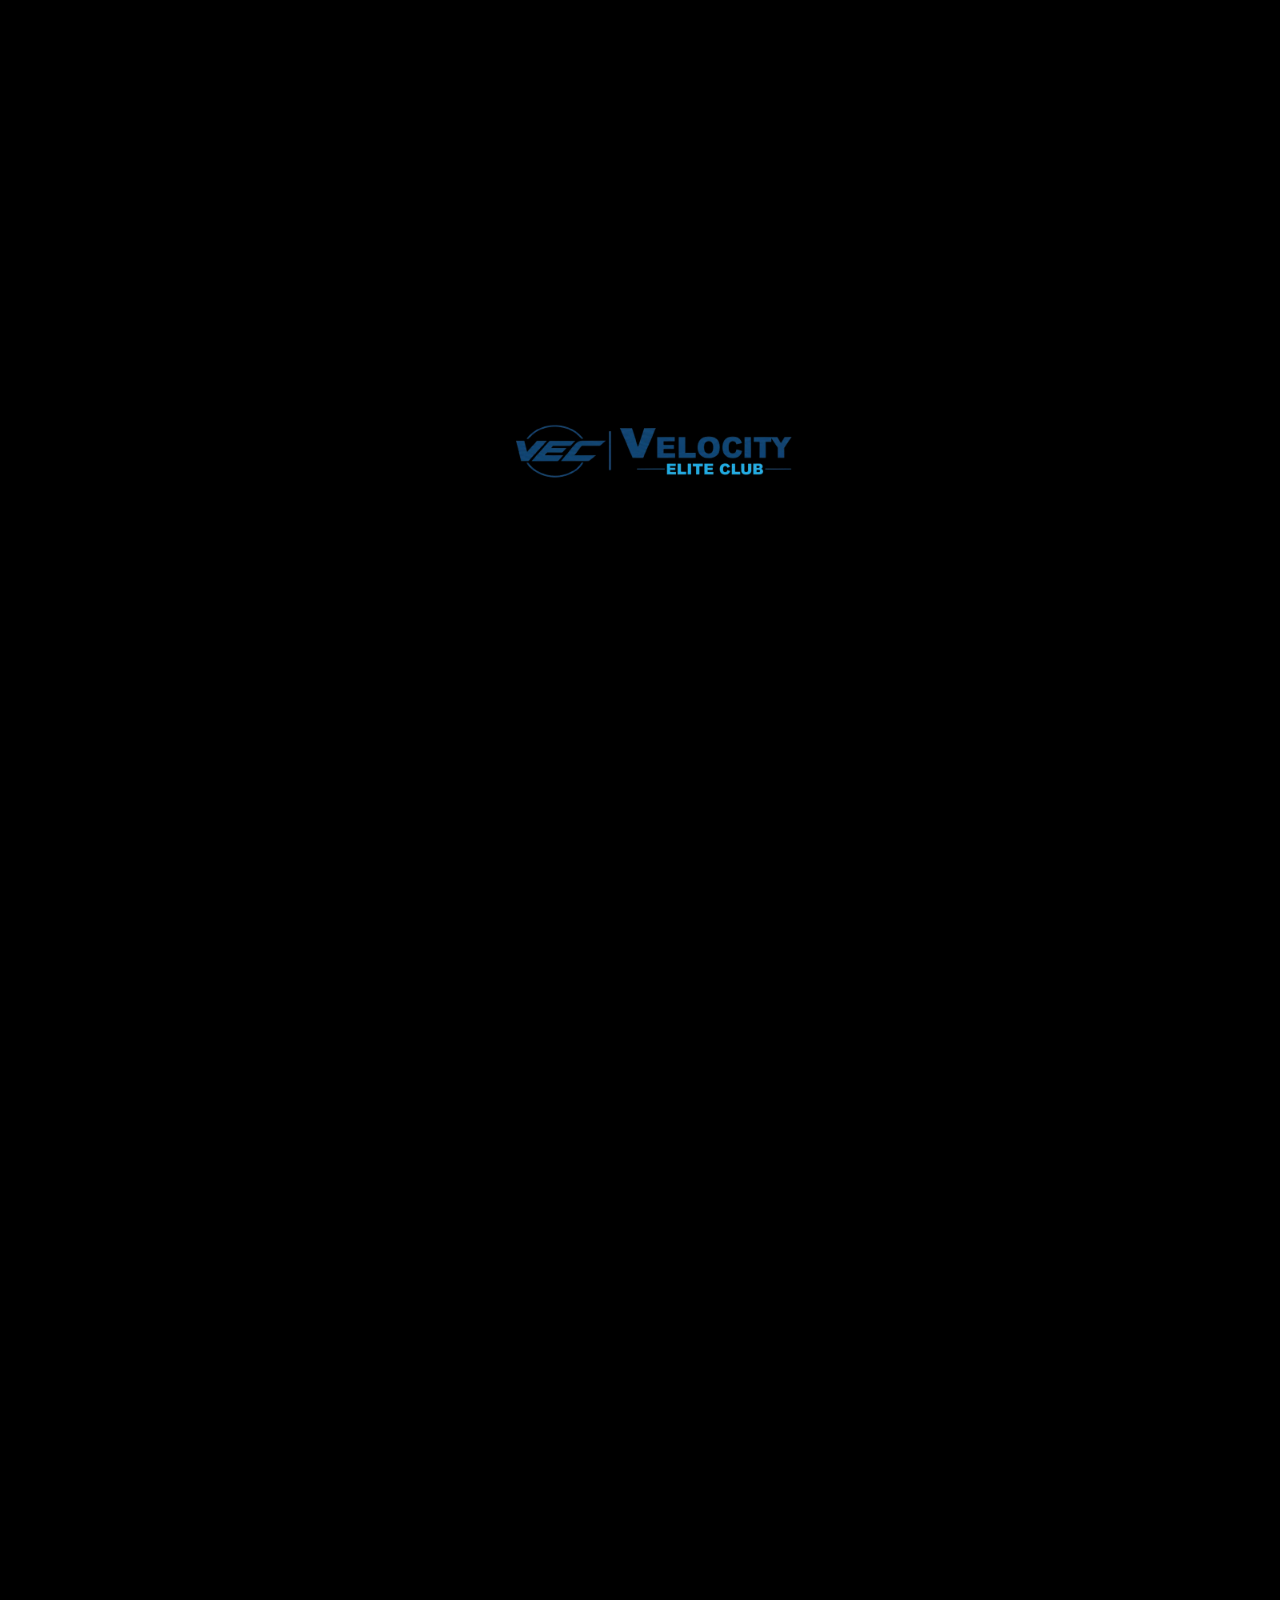
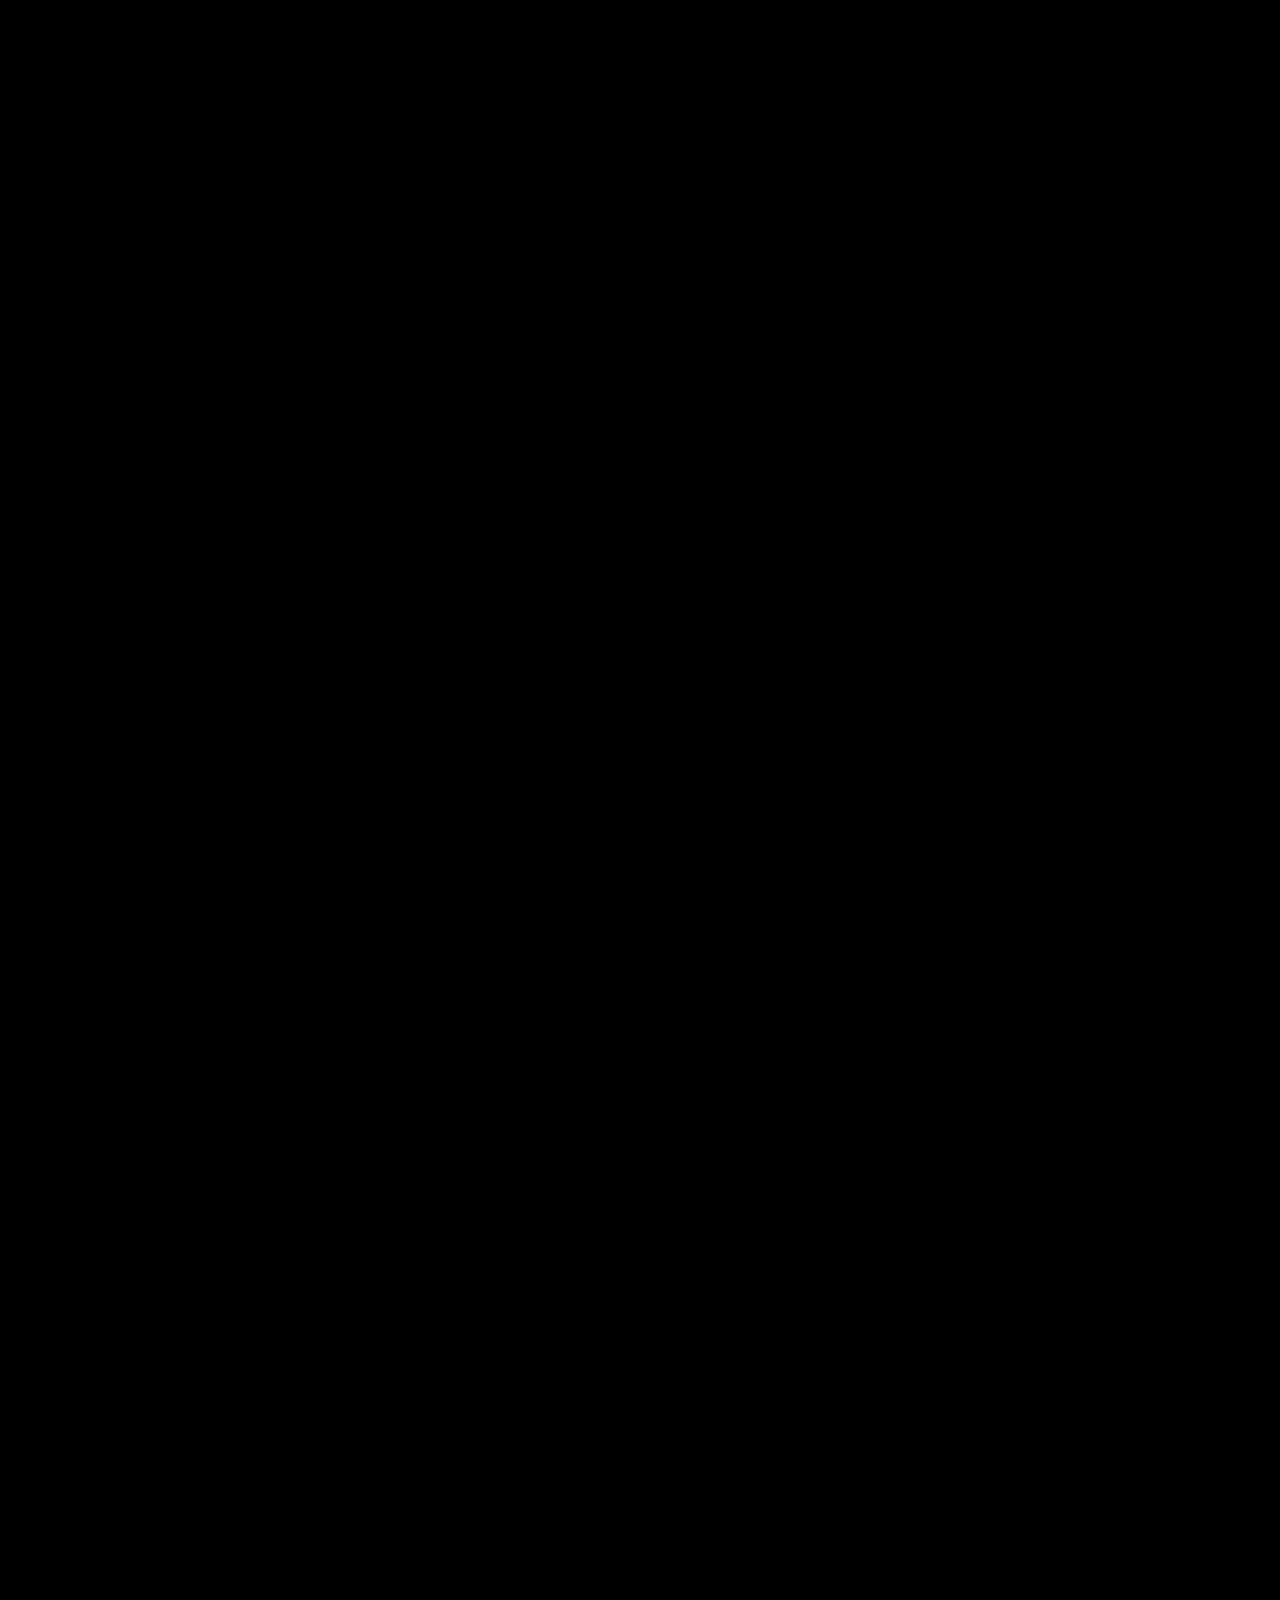
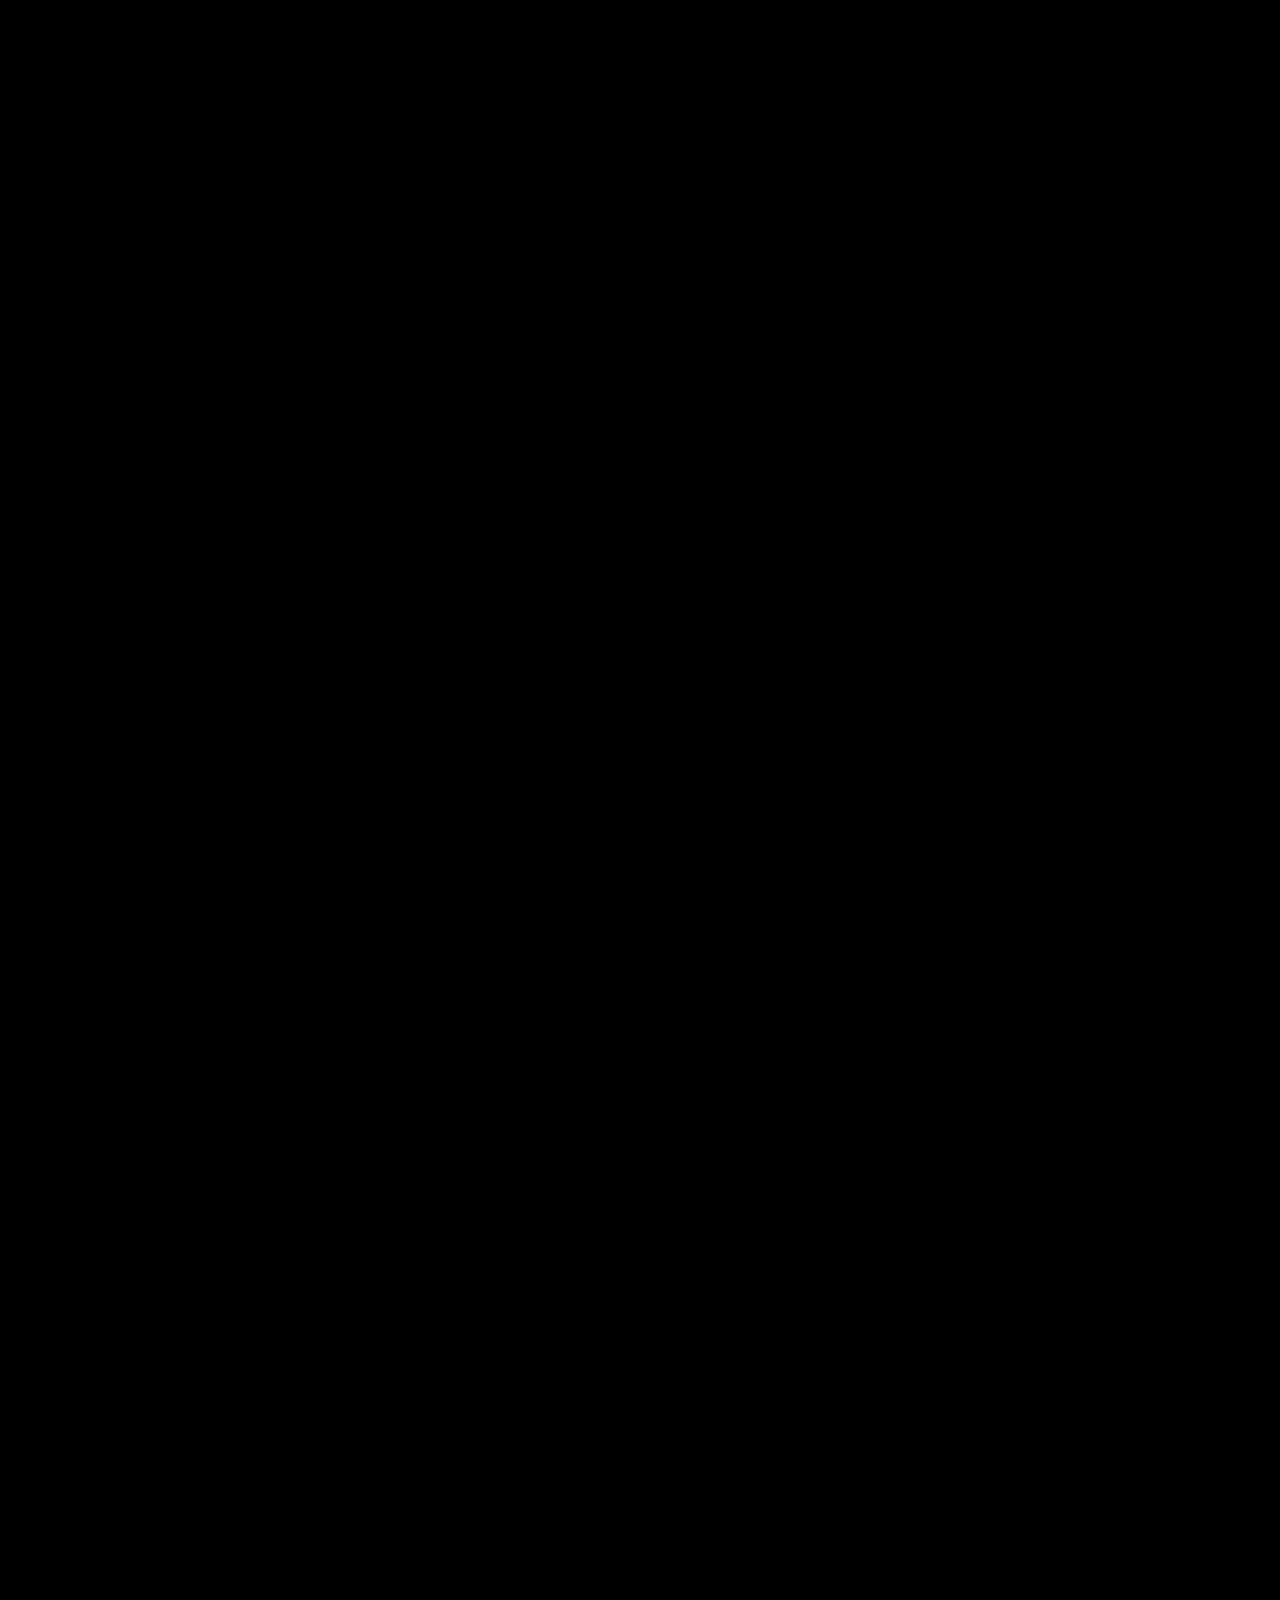
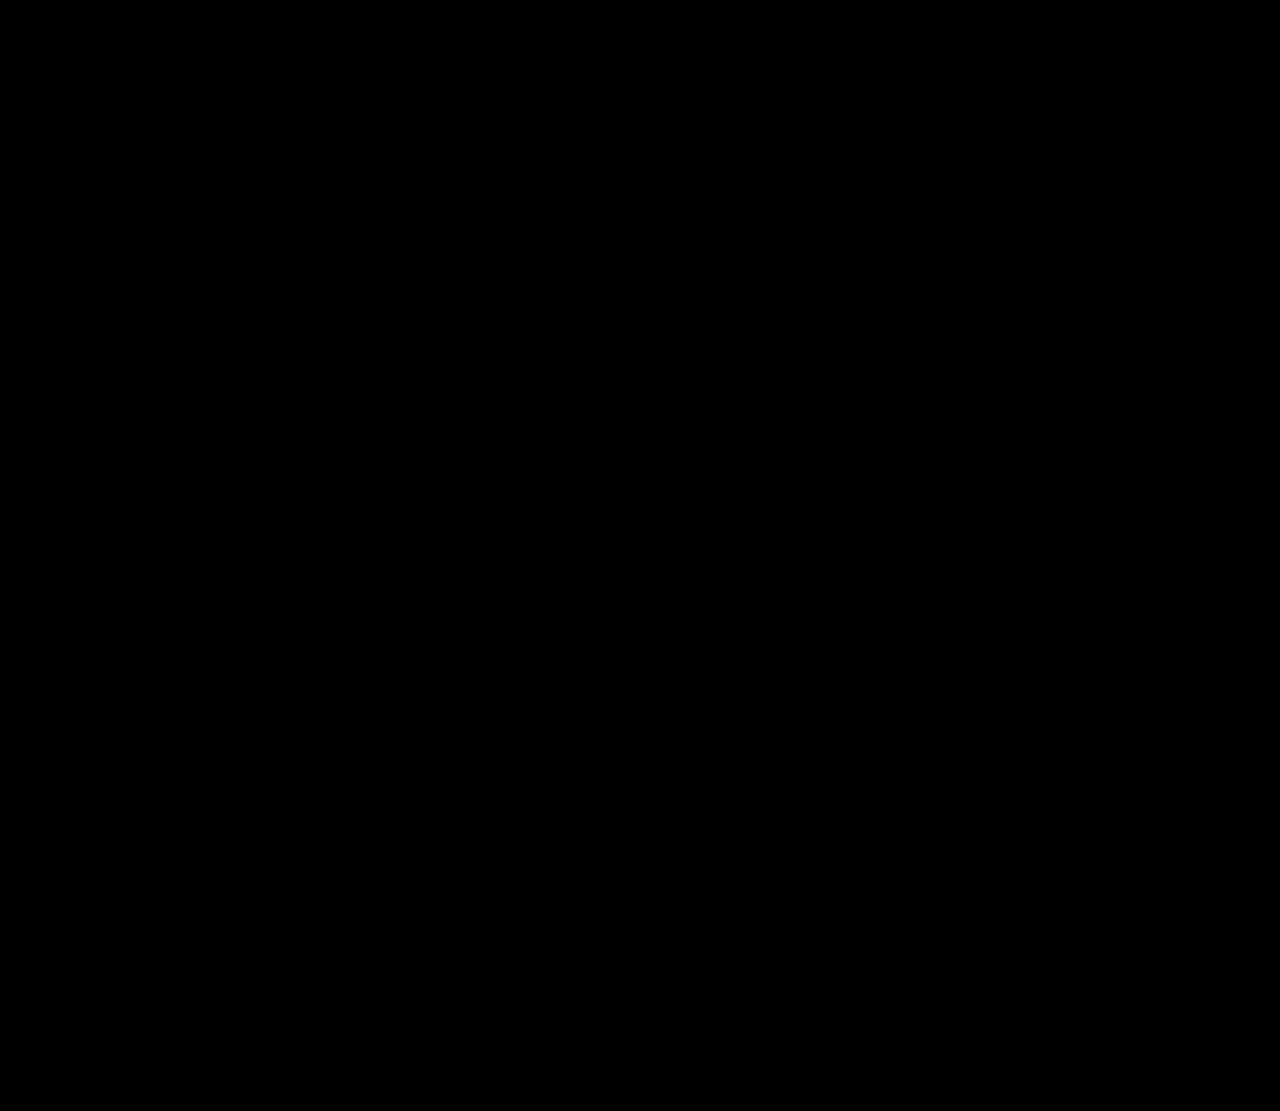
==== index.html @ f3776ccc "Update index.html" ====
<!DOCTYPE html>
<html lang="en">
<head>
   <title>Velocity Elite Club | Premium Gym & Swimming Pool in Khurja, Bulandshahr</title>

<meta charset="UTF-8">

<meta name="viewport" content="width=device-width, initial-scale=1.0">

<meta name="description" content="Velocity Elite Club is a premium gym and swimming pool destination in Khurja, Bulandshahr offering modern fitness facilities, recreational swimming experiences, premium memberships, and club services.">

<meta name="keywords" content="Best Gym in Khurja, Swimming Pool in Khurja, Premium Gym Khurja, Swimming Pool Membership Khurja, Gym in Bulandshahr, Best Swimming Pool in Bulandshahr, Fitness Club Khurja, Premium Club Bulandshahr, Velocity Elite Club, Gym and Swimming Pool">

<meta name="author" content="Velocity Elite Club">

<meta name="robots" content="index, follow">

<meta name="theme-color" content="#0D1B2A">

<meta name="geo.region" content="IN-UP">

<meta name="geo.position" content="28.246945;77.843614">

<meta name="ICBM" content="28.246945,77.843614">

<meta name="language" content="English">

<link rel="canonical" href="https://velocityeliteclub.in/">

<link rel="icon" type="image/png" href="./logo.png">

<meta property="og:type" content="website">

<meta property="og:locale" content="en_IN">

<meta property="og:title" content="Velocity Elite Club | Premium Gym & Swimming Pool in Khurja">

<meta property="og:description" content="Premium gym and swimming pool experience in Khurja and Bulandshahr with modern facilities and memberships.">

<meta property="og:url" content="https://velocityeliteclub.in/">

<meta property="og:image" content="https://velocityeliteclub.in/logo.png">

<meta property="og:site_name" content="Velocity Elite Club">

<meta name="twitter:card" content="summary_large_image">

<meta name="twitter:title" content="Velocity Elite Club | Premium Gym & Swimming Pool in Khurja">

<meta name="twitter:description" content="Premium gym and swimming pool facilities in Khurja and Bulandshahr">

<meta name="twitter:image" content="https://velocityeliteclub.in/logo.png">
   <link rel="stylesheet" href="styles.css">
</head>
<body>
    <!-- Splash Screen -->
    <div id="splash-screen" class="splash-screen">
        <img src="logo.png" alt="Velocity Elite Club" class="splash-logo">
    </div>

    <!-- Special Offer Popup Modal -->
    <div id="offer-popup" class="offer-popup">
        <div class="popup-overlay" onclick="closePopup()"></div>
        <div class="popup-content">
            <button class="popup-close" onclick="closePopup()">&times;</button>
            <div class="popup-image-container" onclick="redirectToOffer()">
                <img src="special offer.png" alt="Special Offer" class="popup-image">
            </div>
            <button class="popup-cta" onclick="redirectToOffer()">Claim Offer Now</button>
        </div>
    </div>

    <!-- Main Content -->
    <div id="main-content" class="main-content">
        <!-- Navigation -->
        <nav class="navbar">
            <div class="nav-container">
                <div class="nav-brand">
                    <a href="index.html" class="logo-link">
                        <img src="logo.png" alt="Velocity Elite Club" class="logo-image">
                    </a>
                </div>
                <button class="mobile-menu-btn" id="mobileMenuBtn">
                    <span></span>
                    <span></span>
                    <span></span>
                </button>
                <ul class="nav-menu" id="navMenu">
                    <li><a href="#home" class="nav-link">Home</a></li>
                    <li><a href="#about" class="nav-link">About Us</a></li>
                    <li><a href="#gym" class="nav-link">Gym</a></li>
                    <li><a href="#pool" class="nav-link">Swimming Pool</a></li>
                    <li><a href="#facilities" class="nav-link">Facilities</a></li>
                    <li><a href="#membership" class="nav-link">Membership</a></li>
                    <li><a href="contact.html" class="nav-link">Contact</a></li>
                </ul>
            </div>
        </nav>

        <!-- Hero Section -->
        <section class="hero" id="home">
            <div class="hero-content">
                <h1 class="brand-name">VELOCITY ELITE CLUB</h1>
                <p class="tagline">Premium Gym & Swimming Pool Experience</p>
                <div class="accent-line"></div>
                <div class="hero-buttons">
                    <button class="cta-button" onclick="window.location.href='#gym'">Explore Club</button>
                    <button class="cta-button secondary" onclick="window.location.href='#pool'">Explore Pool</button>
                </div>
            </div>
            <div class="hero-bg"></div>
        </section>

        <!-- About Us Section -->
        <section class="about-section" id="about">
            <div class="about-content">
                <h2 class="section-title">About Velocity Elite Club</h2>
                <div class="about-grid">
                    <div class="about-text">
                        <p class="about-description">
                            Velocity Elite Club is a premier fitness destination that combines world-class gym facilities 
                            with a premium swimming pool facility. We believe in providing an unparalleled fitness 
                            experience that caters to all your health and wellness needs under one roof.
                        </p>
                        <p class="about-description">
                            Our state-of-the-art gym features the latest equipment, expert personal trainers, and 
                            specialized training zones for strength, cardio, and functional fitness. Our swimming pool 
                            offers a clean and refreshing environment perfect for relaxation and recreation.
                        </p>
                        <div class="about-stats">
                            <div class="stat-item">
                                <span class="stat-number">01</span>
                                <span class="stat-label">Premium Gym Facilities</span>
                            </div>
                            <div class="stat-item">
                                <span class="stat-number">02</span>
                                <span class="stat-label">Professional Swimming Pool</span>
                            </div>
                            <div class="stat-item">
                                <span class="stat-number">03</span>
                                <span class="stat-label">Modern Equipment & Clean Environment</span>
                            </div>
                            <div class="stat-item">
                                <span class="stat-number">04</span>
                                <span class="stat-label">Flexible Membership Plans</span>
                            </div>
                            <div class="stat-item">
                                <span class="stat-number">05</span>
                                <span class="stat-label">Coaching & Training Support</span>
                            </div>
                            <div class="stat-item">
                                <span class="stat-number">06</span>
                                <span class="stat-label">Premium Fitness Experience</span>
                            </div>
                        </div>
                    </div>
                    <div class="about-image">
                        <div class="about-image-wrapper">
                            <img src="gym.jpeg" alt="Velocity Elite Club Facilities" class="about-img">
                        </div>
                    </div>
                </div>
            </div>
        </section>

        <!-- Gym Section -->
        <section class="feature-section gym-section" id="gym">
            <div class="feature-content">
                <div class="feature-image">
                    <img src="gym.jpeg" alt="Elite Gym Facilities">
                </div>
                <div class="feature-text">
                    <h2 class="feature-title">Elite Gym Experience</h2>
                    <p class="feature-description">
                        Transform your body and mind in our cutting-edge fitness facility. Premium equipment, 
                        expert advice, and an environment that pushes you beyond your limits.
                    </p>
                    <ul class="feature-list">
                        <li>Premium Cardio & Strength Equipment</li>
                        <li>Expert Advice</li>
                        <li>Group Fitness Classes</li>
                        <li>Nutrition Counseling</li>
                        <li>Free Espresso</li>
                        <li>24/7 Access Available</li>
                    </ul>
                    <div class="feature-buttons">
                        <button class="cta-button secondary" onclick="window.location.href='#membership'">View Plans</button>
                    </div>
                </div>
            </div>
        </section>

        <!-- Swimming Pool Section -->
        <section class="feature-section pool-section" id="pool">
            <div class="feature-content">
                <div class="feature-text">
                    <h2 class="feature-title">Premium Swimming Pool</h2>
                    <p class="feature-description">
                        Enjoy a premium swimming experience in a clean, comfortable, and refreshing environment designed for relaxation, recreation, and fun. Our swimming pool offers crystal-clear water and a welcoming atmosphere for individuals, friends, and families looking to unwind and enjoy quality time.
                    </p>
                    <ul class="feature-list">
                        <li>Clean & Well-Maintained Pool</li>
                        <li>Recreational Swimming Experience</li>
                        <li>Family-Friendly Environment</li>
                        <li>Comfortable Changing Area</li>
                        <li>Relaxing & Refreshing Atmosphere</li>
                    </ul>
            
                </div>
                <div class="feature-image">
                    <img src="swimming pool.png" alt="Premium Swimming Pool">
                </div>
            </div>
        </section>

        <!-- Facilities Section -->
        <section class="facilities-section" id="facilities">
            <div class="facilities-content">
                <h2 class="section-title">World-Class Facilities</h2>
                <div class="facilities-grid">
                    <div class="facility-card">
                        <h3 class="facility-title">Premium Swimming Pool</h3>
                        <p class="facility-desc">Clean and well-maintained swimming pool perfect for relaxation and recreational swimming</p>
                    </div>
                    <div class="facility-card">
                        <h3 class="facility-title">Shower Facility</h3>
                        <p class="facility-desc">Clean and comfortable shower facilities for your convenience</p>
                    </div>
                    <div class="facility-card">
                        <h3 class="facility-title">Free WiFi</h3>
                        <p class="facility-desc">High-speed internet access throughout the facility</p>
                    </div>
                    <div class="facility-card">
                        <h3 class="facility-title">High Quality Music Environment</h3>
                        <p class="facility-desc">Premium sound system with curated music for an energizing atmosphere</p>
                    </div>
                    <div class="facility-card">
                        <h3 class="facility-title">Free Parking</h3>
                        <p class="facility-desc">Complimentary parking with 24/7 security surveillance</p>
                    </div>
                </div>
            </div>
        </section>

        <!-- Membership Section -->
        <section class="membership-section" id="membership">
            <div class="membership-content">
                <h2 class="section-title">Membership Plans</h2>
                <p class="section-subtitle">Choose the perfect plan for your fitness journey</p>
                <div class="membership-grid">
                    <div class="membership-card pool-card">
                        <div class="membership-badge">Pool Only</div>
                        <h3 class="membership-title">Pool Membership</h3>
                        <div class="membership-price">
                            <span class="price-currency">₹</span>
                            <span class="price-amount">1,999</span>
                            <span class="price-period">/month</span>
                        </div>
                        <ul class="membership-features">
                            <li>Unlimited Pool Access</li>
                            <li>Recreational Swimming</li>
                            <li>Family-Friendly Environment</li>
                            <li>Shower Access</li>
                            <li>Relaxing Atmosphere</li>
                        </ul>
                       <form><script src="https://checkout.razorpay.com/v1/payment-button.js" data-payment_button_id="pl_Sw46IPIZqxJ5HO" async> </script> </form>
                    </div>
                    <div class="membership-card combo-card featured">
                        <div class="membership-badge popular">BEST VALUE</div>
                        <h3 class="membership-title">Combo Elite</h3>
                        <div class="membership-price">
                            <span class="price-currency">₹</span>
                            <span class="price-amount">3,499</span>
                            <span class="price-period">/month</span>
                        </div>
                        <ul class="membership-features">
                            <li>Full Gym + Pool Access</li>
                            <li>All Group Classes</li>
                            <li>2 PT Sessions/Month</li>
                            <li>Priority Booking</li>
                            <li>Nutrition + Wellness Plan</li>
                        </ul>
                        <form>
                            <script src="https://checkout.razorpay.com/v1/payment-button.js"
                                data-payment_button_id="pl_Sw4KqUQAxmRnGW"
                                async>
                            </script>
                        </form>
                    </div>
                </div>
            </div>
        </section>
        <!-- Footer -->
        <footer class="footer">
            <div class="footer-content">
                <div class="footer-grid">
                    <div class="footer-brand">
                        <h3>VELOCITY ELITE CLUB</h3>
                        <p>Premium Gym & Swimming Pool Experience</p>
                        <div class="footer-contact">
                            <p>Main Road Chandra Lok Colony, Khurja, Uttar Pradesh</p>
                            <p>9548651997</p>
                        </div>
                    </div>
                    <div class="footer-links-section">
                        <h4>Quick Links</h4>
                        <ul class="footer-links">
                            <li><a href="#home" class="footer-link">Home</a></li>
                            <li><a href="#about" class="footer-link">About Us</a></li>
                            <li><a href="#gym" class="footer-link">Gym</a></li>
                            <li><a href="#pool" class="footer-link">Swimming Pool</a></li>
                            <li><a href="#facilities" class="footer-link">Facilities</a></li>
                        </ul>
                    </div>
                    <div class="footer-links-section">
                        <h4>Membership</h4>
                        <ul class="footer-links">
                            <li><a href="#membership" class="footer-link">Pool Plans</a></li>
                            <li><a href="#membership" class="footer-link">Combo Plans</a></li>
                        </ul>
                    </div>
                    <div class="footer-links-section">
                        <h4>Legal</h4>
                        <ul class="footer-links">
                            <li><a href="privacy-policy.html" class="footer-link">Privacy Policy</a></li>
                            <li><a href="terms-conditions.html" class="footer-link">Terms & Conditions</a></li>
                            <li><a href="refund-policy.html" class="footer-link">Refund Policy</a></li>
                            <li><a href="contact.html" class="footer-link">Contact Us</a></li>
                        </ul>
                    </div>
                </div>
                <div class="footer-bottom">
                    <div class="footer-social">
                        <a href="#" class="social-link">Facebook</a>
                        <a href="#" class="social-link">Instagram</a>
                        <a href="#" class="social-link">Twitter</a>
                        <a href="#" class="social-link">YouTube</a>
                    </div>
                    <p class="footer-copyright">&copy; 2026 Velocity Elite Club. All rights reserved.</p>
                </div>
            </div>
        </footer>
    </div>

    <script src="script.js"></script>
</body>
</html>
---- styles.css ----
/* Reset and Base Styles */
* {
    margin: 0;
    padding: 0;
    box-sizing: border-box;
}

body {
    font-family: 'Inter', sans-serif;
    background: #000;
    color: #fff;
    overflow-x: hidden;
    line-height: 1.6;
}

body.splash-active {
    overflow: hidden;
}

/* Splash Screen */
.splash-screen {
    position: fixed;
    top: 0;
    left: 0;
    width: 100vw;
    height: 100vh;
    background: #000;
    z-index: 9999;
    display: flex;
    align-items: center;
    justify-content: center;
    opacity: 1;
    transition: opacity 1s ease-out, visibility 1s ease-out;
    visibility: visible;
}

/* Special Offer Popup Modal */
.offer-popup {
    position: fixed;
    top: 0;
    left: 0;
    width: 100vw;
    height: 100vh;
    z-index: 9998;
    display: none;
    align-items: center;
    justify-content: center;
    opacity: 0;
    transition: opacity 0.5s ease-out;
}

.offer-popup.show {
    display: flex;
    opacity: 1;
}

.popup-overlay {
    position: absolute;
    top: 0;
    left: 0;
    width: 100%;
    height: 100%;
    background: rgba(0, 0, 0, 0.85);
    backdrop-filter: blur(8px);
}

.popup-content {
    position: relative;
    max-width: 600px;
    width: 90%;
    max-height: 90vh;
    background: linear-gradient(180deg, rgba(0, 0, 0, 0.95) 0%, rgba(0, 0, 0, 0.9) 100%);
    border: 2px solid rgba(0, 212, 255, 0.3);
    border-radius: 20px;
    padding: 30px;
    text-align: center;
    transform: scale(0.8);
    transition: transform 0.5s cubic-bezier(0.68, -0.55, 0.265, 1.55);
    box-shadow: 0 25px 80px rgba(0, 212, 255, 0.3);
    overflow-y: auto;
}

.offer-popup.show .popup-content {
    transform: scale(1);
}

.popup-close {
    position: absolute;
    top: 15px;
    right: 15px;
    width: 40px;
    height: 40px;
    background: rgba(0, 212, 255, 0.2);
    border: 2px solid rgba(0, 212, 255, 0.4);
    border-radius: 50%;
    color: #00d4ff;
    font-size: 28px;
    font-weight: bold;
    cursor: pointer;
    display: flex;
    align-items: center;
    justify-content: center;
    transition: all 0.3s ease;
    z-index: 10;
}

.popup-close:hover {
    background: rgba(0, 212, 255, 0.4);
    border-color: rgba(0, 212, 255, 0.6);
    transform: rotate(90deg);
}

.popup-image-container {
    margin-bottom: 25px;
    cursor: pointer;
    border-radius: 12px;
    overflow: hidden;
    transition: transform 0.3s ease;
}

.popup-image-container:hover {
    transform: scale(1.02);
}

.popup-image {
    width: 100%;
    height: auto;
    display: block;
    border-radius: 12px;
}

.popup-cta {
    background: linear-gradient(135deg, #00d4ff 0%, #0099ff 100%);
    color: #fff;
    border: none;
    padding: 18px 45px;
    font-size: 1rem;
    font-weight: 600;
    text-transform: uppercase;
    letter-spacing: 0.12em;
    cursor: pointer;
    border-radius: 30px;
    transition: all 0.4s cubic-bezier(0.4, 0, 0.2, 1);
    box-shadow: 0 4px 15px rgba(0, 212, 255, 0.3);
    width: 100%;
}

.popup-cta:hover {
    transform: translateY(-3px);
    box-shadow: 0 8px 25px rgba(0, 212, 255, 0.4);
}

/* Responsive Popup */
@media (max-width: 768px) {
    .popup-content {
        width: 95%;
        padding: 20px;
        max-height: 85vh;
    }
    
    .popup-close {
        width: 35px;
        height: 35px;
        font-size: 24px;
        top: 10px;
        right: 10px;
    }
    
    .popup-cta {
        padding: 15px 35px;
        font-size: 0.9rem;
    }
}

.splash-screen.fade-out {
    opacity: 0;
    visibility: hidden;
    pointer-events: none;
}

.splash-logo {
    width: clamp(150px, 40vw, 400px);
    height: auto;
    max-height: 40vh;
    object-fit: contain;
    animation: logoPop 0.8s cubic-bezier(0.68, -0.55, 0.265, 1.55) forwards;
    opacity: 0;
    transform: scale(0.5);
}

@keyframes logoPop {
    0% {
        opacity: 0;
        transform: scale(0.5);
    }
    100% {
        opacity: 1;
        transform: scale(1);
    }
}

/* Main Content */
.main-content {
    opacity: 0;
    transition: opacity 1.5s ease-in;
}

.main-content.visible {
    opacity: 1;
}

/* Hero Section */
.hero {
    height: 100vh;
    position: relative;
    display: flex;
    align-items: center;
    justify-content: center;
    overflow: hidden;
}

.hero-bg {
    position: absolute;
    top: 0;
    left: 0;
    width: 100%;
    height: 100%;
    background: linear-gradient(135deg, #000 0%, #0a0a0a 50%, #000 100%);
    z-index: -1;
}

.hero-content {
    text-align: center;
    z-index: 2;
    animation: fadeInUp 1.5s ease-out;
}

.brand-name {
    font-family: 'Oswald', sans-serif;
    font-size: clamp(4rem, 12vw, 8rem);
    font-weight: 700;
    letter-spacing: 0.1em;
    margin-bottom: 1rem;
    text-transform: uppercase;
    background: linear-gradient(45deg, #00d4ff, #0099ff, #00d4ff);
    background-size: 200% 200%;
    -webkit-background-clip: text;
    background-clip: text;
    -webkit-text-fill-color: transparent;
    animation: gradientShift 3s ease-in-out infinite;
}

.tagline {
    font-family: 'Oswald', sans-serif;
    font-size: clamp(1.5rem, 4vw, 2.5rem);
    font-weight: 600;
    letter-spacing: 0.3em;
    color: #00d4ff;
    text-transform: uppercase;
    margin-bottom: 2rem;
}

.accent-line {
    width: 150px;
    height: 3px;
    background: linear-gradient(90deg, transparent, #00d4ff, transparent);
    margin: 0 auto;
    animation: pulse 2s ease-in-out infinite;
}

/* Feature Sections */
.feature-section {
    padding: 100px 20px;
    position: relative;
    overflow: hidden;
}

.feature-section::before {
    content: '';
    position: absolute;
    top: 0;
    left: -50%;
    width: 200%;
    height: 100%;
    background: linear-gradient(90deg, transparent, rgba(0, 212, 255, 0.05), transparent);
    animation: shimmer 8s linear infinite;
}

.feature-content {
    max-width: 1200px;
    margin: 0 auto;
    display: grid;
    grid-template-columns: 1fr 1fr;
    gap: 60px;
    align-items: center;
    position: relative;
    z-index: 1;
}

.pool-section .feature-content {
    direction: ltr;
}

.gym-section .feature-content {
    direction: rtl;
}

.gym-section .feature-text {
    direction: ltr;
}

.feature-text {
    opacity: 0;
    transform: translateX(-50px);
    transition: all 0.8s ease-out;
}

.feature-text.animate {
    opacity: 1;
    transform: translateX(0);
}

.feature-title {
    font-family: 'Oswald', sans-serif;
    font-size: clamp(2rem, 5vw, 3rem);
    font-weight: 700;
    margin-bottom: 1.8rem;
    color: #fff;
    text-transform: uppercase;
    letter-spacing: 0.08em;
}

.feature-description {
    font-size: 1.1rem;
    line-height: 1.8;
    margin-bottom: 2rem;
    color: #ccc;
    font-weight: 300;
}

.cta-button {
    background: linear-gradient(135deg, #00d4ff 0%, #0099ff 100%);
    color: #fff;
    border: none;
    padding: 16px 45px;
    font-size: 0.9rem;
    font-weight: 600;
    text-transform: uppercase;
    letter-spacing: 0.12em;
    cursor: pointer;
    position: relative;
    overflow: hidden;
    transition: all 0.4s cubic-bezier(0.4, 0, 0.2, 1);
    border-radius: 30px;
    box-shadow: 0 4px 15px rgba(0, 212, 255, 0.3);
}

.cta-button::before {
    content: '';
    position: absolute;
    top: 0;
    left: -100%;
    width: 100%;
    height: 100%;
    background: linear-gradient(90deg, transparent, rgba(255, 255, 255, 0.3), transparent);
    transition: left 0.5s ease;
}

.cta-button:hover {
    transform: translateY(-3px);
    box-shadow: 0 8px 25px rgba(0, 212, 255, 0.4);
}

.cta-button:hover::before {
    left: 100%;
}

.feature-image {
    opacity: 0;
    transform: scale(0.9);
    transition: all 0.8s ease-out;
}

.feature-image.animate {
    opacity: 1;
    transform: scale(1);
}

.feature-image img {
    width: 100%;
    height: auto;
    border-radius: 10px;
    box-shadow: 0 20px 60px rgba(0, 212, 255, 0.2);
    transition: transform 0.3s ease;
}

.feature-image img:hover {
    transform: scale(1.02);
}

/* Footer */
.footer {
    background: linear-gradient(180deg, #000 0%, #0a0a0a 100%);
    padding: 60px 20px 30px;
    text-align: center;
    border-top: 1px solid rgba(0, 212, 255, 0.2);
}

.footer-content h3 {
    font-family: 'Oswald', sans-serif;
    font-size: 2rem;
    color: #00d4ff;
    margin-bottom: 0.5rem;
    text-transform: uppercase;
    letter-spacing: 0.1em;
}

.footer-content p {
    color: #666;
    font-size: 0.9rem;
    margin-bottom: 2rem;
    letter-spacing: 0.2em;
}

.footer-links {
    display: flex;
    justify-content: center;
    gap: 30px;
}

.footer-link {
    color: #999;
    text-decoration: none;
    font-size: 0.9rem;
    text-transform: uppercase;
    letter-spacing: 0.1em;
    transition: color 0.3s ease;
}

.footer-link:hover {
    color: #00d4ff;
}

/* Animations */
@keyframes fadeInUp {
    from {
        opacity: 0;
        transform: translateY(50px);
    }
    to {
        opacity: 1;
        transform: translateY(0);
    }
}

@keyframes gradientShift {
    0%, 100% {
        background-position: 0% 50%;
    }
    50% {
        background-position: 100% 50%;
    }
}

@keyframes pulse {
    0%, 100% {
        opacity: 0.5;
    }
    50% {
        opacity: 1;
    }
}

@keyframes shimmer {
    0% {
        transform: translateX(-100%);
    }
    100% {
        transform: translateX(100%);
    }
}

/* Navigation */
.navbar {
    position: fixed;
    top: 0;
    left: 0;
    width: 100%;
    background: rgba(0, 0, 0, 0.95);
    backdrop-filter: blur(20px);
    z-index: 1000;
    border-bottom: 1px solid rgba(0, 212, 255, 0.1);
    transition: all 0.4s cubic-bezier(0.4, 0, 0.2, 1);
}

.nav-container {
    max-width: 1400px;
    margin: 0 auto;
    padding: 15px 30px;
    display: flex;
    justify-content: space-between;
    align-items: center;
}

.nav-brand {
    display: flex;
    align-items: center;
}

.logo-link {
    display: flex;
    align-items: center;
    text-decoration: none;
}

.logo-image {
    height: 50px;
    width: auto;
    max-width: 180px;
    object-fit: contain;
    transition: transform 0.3s ease;
}

.logo-link:hover .logo-image {
    transform: scale(1.05);
}

.nav-menu {
    display: flex;
    list-style: none;
    gap: 30px;
    margin: 0;
    padding: 0;
}

.nav-link {
    color: #fff;
    text-decoration: none;
    font-size: 0.85rem;
    font-weight: 500;
    text-transform: uppercase;
    letter-spacing: 0.12em;
    transition: color 0.3s ease;
    position: relative;
}

.nav-link::after {
    content: '';
    position: absolute;
    bottom: -5px;
    left: 0;
    width: 0;
    height: 2px;
    background: linear-gradient(90deg, #00d4ff, #0099ff);
    transition: width 0.3s ease;
}

.nav-link:hover {
    color: #00d4ff;
}

.nav-link:hover::after {
    width: 100%;
}

.mobile-menu-btn {
    display: none;
    flex-direction: column;
    gap: 5px;
    background: none;
    border: none;
    cursor: pointer;
    padding: 5px;
}

.mobile-menu-btn span {
    width: 25px;
    height: 2px;
    background: #00d4ff;
    transition: all 0.3s ease;
}

/* Hero Buttons */
.hero-buttons {
    display: flex;
    gap: 20px;
    justify-content: center;
    margin-top: 40px;
}

.cta-button.secondary {
    background: transparent;
    border: 2px solid #00d4ff;
    color: #00d4ff;
}

.cta-button.secondary:hover {
    background: rgba(0, 212, 255, 0.1);
    color: #00d4ff;
}

/* About Section */
.about-section {
    padding: 100px 20px;
    background: linear-gradient(180deg, #000 0%, #0a0a0a 50%, #000 100%);
}

.about-content {
    max-width: 1400px;
    margin: 0 auto;
}

.section-title {
    font-family: 'Oswald', sans-serif;
    font-size: clamp(2.5rem, 6vw, 4rem);
    font-weight: 700;
    color: #fff;
    text-transform: uppercase;
    letter-spacing: 0.08em;
    text-align: center;
    margin-bottom: 70px;
    position: relative;
}

.section-title::after {
    content: '';
    display: block;
    width: 80px;
    height: 2px;
    background: linear-gradient(90deg, transparent, #00d4ff, transparent);
    margin: 25px auto 0;
}

.about-grid {
    display: grid;
    grid-template-columns: 1fr 1fr;
    gap: 60px;
    align-items: center;
}

.about-text {
    opacity: 0;
    transform: translateX(-50px);
    transition: all 0.8s ease-out;
}

.about-text.animate {
    opacity: 1;
    transform: translateX(0);
}

.about-description {
    font-size: 1.1rem;
    line-height: 1.8;
    color: #ccc;
    margin-bottom: 20px;
    font-weight: 300;
}

.about-stats {
    display: grid;
    grid-template-columns: repeat(3, 1fr);
    gap: 30px;
    margin-top: 40px;
}

.stat-item {
    text-align: center;
}

.stat-number {
    display: block;
    font-family: 'Oswald', sans-serif;
    font-size: 2.5rem;
    font-weight: 700;
    color: #00d4ff;
    margin-bottom: 12px;
    line-height: 1;
    letter-spacing: 0.1em;
}

.stat-label {
    font-size: 0.9rem;
    color: #666;
    text-transform: uppercase;
    letter-spacing: 0.1em;
}

.about-image {
    opacity: 0;
    transform: scale(0.9);
    transition: all 0.8s ease-out;
}

.about-image.animate {
    opacity: 1;
    transform: scale(1);
}

.about-image-wrapper {
    position: relative;
    border-radius: 20px;
    overflow: hidden;
    box-shadow: 0 20px 60px rgba(0, 212, 255, 0.2);
}

.about-img {
    width: 100%;
    height: auto;
    display: block;
    transition: transform 0.3s ease;
}

.about-img:hover {
    transform: scale(1.05);
}

/* Feature List */
.feature-list {
    list-style: none;
    padding: 0;
    margin: 30px 0 40px;
}

.feature-list li {
    color: #ccc;
    font-size: 1rem;
    margin-bottom: 16px;
    padding-left: 28px;
    position: relative;
    font-weight: 300;
    line-height: 1.6;
}

.feature-list li::before {
    content: '';
    position: absolute;
    left: 0;
    top: 8px;
    width: 8px;
    height: 8px;
    background: linear-gradient(135deg, #00d4ff, #0099ff);
    border-radius: 50%;
    box-shadow: 0 0 10px rgba(0, 212, 255, 0.5);
}

.feature-buttons {
    display: flex;
    gap: 15px;
    flex-wrap: wrap;
}

/* Facilities Section */
.facilities-section {
    padding: 100px 20px;
    background: linear-gradient(180deg, #000 0%, #0a0a0a 50%, #000 100%);
}

.facilities-content {
    max-width: 1400px;
    margin: 0 auto;
}

.section-subtitle {
    text-align: center;
    font-size: 1.2rem;
    color: #999;
    margin-bottom: 50px;
    font-weight: 300;
}

.facilities-grid {
    display: flex;
    gap: 25px;
    overflow-x: auto;
    scroll-snap-type: x mandatory;
    scroll-behavior: smooth;
    -webkit-overflow-scrolling: touch;
    padding: 20px 5px 40px 5px;
    scrollbar-width: thin;
    scrollbar-color: rgba(0, 212, 255, 0.3) rgba(0, 0, 0, 0.2);
}

.facilities-grid::-webkit-scrollbar {
    height: 8px;
}

.facilities-grid::-webkit-scrollbar-track {
    background: rgba(0, 0, 0, 0.2);
    border-radius: 10px;
}

.facilities-grid::-webkit-scrollbar-thumb {
    background: rgba(0, 212, 255, 0.3);
    border-radius: 10px;
}

.facilities-grid::-webkit-scrollbar-thumb:hover {
    background: rgba(0, 212, 255, 0.5);
}

.facility-card {
    background: linear-gradient(180deg, rgba(0, 0, 0, 0.9) 0%, rgba(0, 0, 0, 0.7) 100%);
    border: 1px solid rgba(0, 212, 255, 0.15);
    border-radius: 16px;
    padding: 45px 35px;
    text-align: center;
    transition: all 0.4s cubic-bezier(0.4, 0, 0.2, 1);
    opacity: 0;
    transform: translateY(30px);
    backdrop-filter: blur(10px);
    flex: 0 0 auto;
    width: 320px;
    scroll-snap-align: start;
}

.facility-card.animate {
    opacity: 1;
    transform: translateY(0);
}

.facility-card:hover {
    transform: translateY(-8px);
    box-shadow: 0 25px 50px rgba(0, 212, 255, 0.15);
    border-color: rgba(0, 212, 255, 0.3);
}

.facility-title {
    font-family: 'Oswald', sans-serif;
    font-size: 1.4rem;
    font-weight: 600;
    color: #fff;
    text-transform: uppercase;
    letter-spacing: 0.08em;
    margin-bottom: 18px;
}

.facility-desc {
    color: #ccc;
    font-size: 0.95rem;
    line-height: 1.6;
    font-weight: 300;
}

/* Membership Section */
.membership-section {
    padding: 100px 20px;
    background: linear-gradient(180deg, #000 0%, #0a0a0a 50%, #000 100%);
}

.membership-content {
    max-width: 1400px;
    margin: 0 auto;
}

.membership-grid {
    display: grid;
    grid-template-columns: repeat(auto-fit, minmax(320px, 1fr));
    gap: 30px;
    margin-top: 50px;
}

.membership-card {
    background: linear-gradient(180deg, rgba(0, 0, 0, 0.9) 0%, rgba(0, 0, 0, 0.7) 100%);
    border: 1px solid rgba(0, 212, 255, 0.15);
    border-radius: 20px;
    padding: 50px 40px;
    text-align: center;
    transition: all 0.4s cubic-bezier(0.4, 0, 0.2, 1);
    position: relative;
    opacity: 0;
    transform: translateY(30px);
    backdrop-filter: blur(10px);
}

.membership-card.animate {
    opacity: 1;
    transform: translateY(0);
}

.membership-card:hover {
    transform: translateY(-8px);
    box-shadow: 0 25px 50px rgba(0, 212, 255, 0.15);
}

.membership-card.featured {
    border-color: rgba(0, 212, 255, 0.4);
    box-shadow: 0 25px 50px rgba(0, 212, 255, 0.2);
}

.membership-badge {
    display: inline-block;
    background: linear-gradient(45deg, #00d4ff, #0099ff);
    color: #fff;
    padding: 5px 15px;
    border-radius: 20px;
    font-size: 0.75rem;
    font-weight: 700;
    text-transform: uppercase;
    letter-spacing: 0.1em;
    margin-bottom: 20px;
}

.membership-badge.popular {
    background: linear-gradient(45deg, #ff3366, #ff6b6b);
}

.membership-title {
    font-family: 'Oswald', sans-serif;
    font-size: 1.8rem;
    font-weight: 700;
    color: #fff;
    text-transform: uppercase;
    letter-spacing: 0.05em;
    margin-bottom: 20px;
}

.membership-price {
    margin-bottom: 30px;
}

.price-currency {
    font-size: 1.5rem;
    color: #00d4ff;
    vertical-align: top;
}

.price-amount {
    font-family: 'Oswald', sans-serif;
    font-size: 3rem;
    font-weight: 700;
    color: #00d4ff;
}

.price-period {
    font-size: 1rem;
    color: #666;
}

.membership-features {
    list-style: none;
    padding: 0;
    margin: 0 0 35px;
    text-align: left;
}

.membership-features li {
    color: #ccc;
    font-size: 0.95rem;
    margin-bottom: 14px;
    padding-left: 28px;
    position: relative;
    font-weight: 300;
    line-height: 1.6;
}

.membership-features li::before {
    content: '';
    position: absolute;
    left: 0;
    top: 8px;
    width: 8px;
    height: 8px;
    background: linear-gradient(135deg, #00d4ff, #0099ff);
    border-radius: 50%;
    box-shadow: 0 0 10px rgba(0, 212, 255, 0.5);
}

.membership-button {
    background: linear-gradient(135deg, #00d4ff 0%, #0099ff 100%);
    color: #fff;
    border: none;
    padding: 16px 35px;
    font-size: 0.9rem;
    font-weight: 600;
    text-transform: uppercase;
    letter-spacing: 0.12em;
    cursor: pointer;
    border-radius: 30px;
    transition: all 0.4s cubic-bezier(0.4, 0, 0.2, 1);
    width: 100%;
    box-shadow: 0 4px 15px rgba(0, 212, 255, 0.3);
}

.membership-button:hover {
    transform: translateY(-3px);
    box-shadow: 0 8px 25px rgba(0, 212, 255, 0.4);
}

.membership-button.featured {
    background: linear-gradient(45deg, #ff3366, #ff6b6b);
}

.membership-button.featured:hover {
    box-shadow: 0 10px 30px rgba(255, 51, 102, 0.3);
}

/* Booking Section */
.booking-section {
    padding: 100px 20px;
    background: linear-gradient(180deg, #000 0%, #0a0a0a 50%, #000 100%);
}

.booking-content {
    max-width: 1400px;
    margin: 0 auto;
}

.booking-options {
    display: grid;
    grid-template-columns: repeat(auto-fit, minmax(350px, 1fr));
    gap: 40px;
    margin-top: 50px;
}

.booking-option {
    background: linear-gradient(180deg, rgba(0, 0, 0, 0.9) 0%, rgba(0, 0, 0, 0.7) 100%);
    border: 1px solid rgba(0, 212, 255, 0.15);
    border-radius: 20px;
    padding: 55px 45px;
    text-align: center;
    transition: all 0.4s cubic-bezier(0.4, 0, 0.2, 1);
    backdrop-filter: blur(10px);
}

.booking-option:hover {
    transform: translateY(-8px);
    box-shadow: 0 25px 50px rgba(0, 212, 255, 0.15);
    border-color: rgba(0, 212, 255, 0.3);
}

.booking-option-title {
    font-family: 'Oswald', sans-serif;
    font-size: 1.8rem;
    font-weight: 700;
    color: #00d4ff;
    text-transform: uppercase;
    letter-spacing: 0.05em;
    margin-bottom: 15px;
}

.booking-option-desc {
    color: #ccc;
    font-size: 1rem;
    line-height: 1.6;
    margin-bottom: 30px;
    font-weight: 300;
}

/* Enhanced Footer */
.footer {
    background: linear-gradient(180deg, rgba(0, 0, 0, 0.95) 0%, #000 100%);
    padding: 90px 30px 40px;
    border-top: 1px solid rgba(0, 212, 255, 0.1);
    overflow: hidden;
}

.footer-grid {
    max-width: 1400px;
    margin: 0 auto;
    display: grid;
    grid-template-columns: 2fr 1fr 1fr 1fr;
    gap: 40px;
    margin-bottom: 50px;
}

.footer-brand h3 {
    font-family: 'Oswald', sans-serif;
    font-size: 1.8rem;
    color: #00d4ff;
    margin-bottom: 10px;
    text-transform: uppercase;
    letter-spacing: 0.1em;
}

.footer-brand > p {
    color: #666;
    font-size: 0.9rem;
    margin-bottom: 20px;
    line-height: 1.6;
}

.footer-contact {
    margin-top: 20px;
}

.footer-contact p {
    color: #999;
    font-size: 0.9rem;
    margin-bottom: 10px;
    line-height: 1.6;
    word-wrap: break-word;
}

.footer-links-section h4 {
    font-family: 'Oswald', sans-serif;
    font-size: 1.2rem;
    color: #fff;
    margin-bottom: 20px;
    text-transform: uppercase;
    letter-spacing: 0.1em;
}

.footer-links {
    list-style: none;
    padding: 0;
    margin: 0;
}

.footer-links li {
    margin-bottom: 12px;
}

.footer-link {
    color: #999;
    text-decoration: none;
    font-size: 0.9rem;
    transition: color 0.3s ease;
    display: block;
    line-height: 1.6;
}

.footer-link:hover {
    color: #00d4ff;
}

.footer-bottom {
    max-width: 1400px;
    margin: 0 auto;
    display: flex;
    justify-content: space-between;
    align-items: center;
    padding-top: 30px;
    border-top: 1px solid rgba(0, 212, 255, 0.1);
    flex-wrap: wrap;
    gap: 20px;
}

.footer-social {
    display: flex;
    gap: 20px;
    flex-wrap: wrap;
}

.social-link {
    color: #999;
    text-decoration: none;
    font-size: 0.9rem;
    transition: color 0.3s ease;
    white-space: nowrap;
}

.social-link:hover {
    color: #00d4ff;
}

.footer-copyright {
    color: #666;
    font-size: 0.85rem;
    white-space: nowrap;
}

/* Responsive Design */
@media (max-width: 768px) {
    .facility-card {
        width: 280px;
        padding: 35px 25px;
    }
    
    .facilities-grid {
        gap: 20px;
        padding: 15px 5px 35px 5px;
    }
    
    .feature-content {
        grid-template-columns: 1fr;
        gap: 40px;
        text-align: center;
    }
    
    .gym-section .feature-content {
        direction: ltr;
    }
    
    .feature-text {
        transform: translateY(30px);
    }
    
    .feature-text.animate {
        transform: translateY(0);
    }
    
    .footer-links {
        flex-direction: column;
        gap: 15px;
    }
    
    .brand-name {
        font-size: clamp(3rem, 10vw, 5rem);
    }
    
    .tagline {
        font-size: clamp(1.2rem, 3vw, 1.8rem);
    }
    
    /* Navigation Mobile */
    .mobile-menu-btn {
        display: flex;
    }
    
    .nav-menu {
        position: fixed;
        top: 70px;
        left: -100%;
        width: 100%;
        height: calc(100vh - 70px);
        background: rgba(0, 0, 0, 0.98);
        flex-direction: column;
        padding: 40px 20px;
        gap: 20px;
        transition: left 0.3s ease;
    }
    
    .nav-menu.active {
        left: 0;
    }
    
    .nav-link {
        font-size: 1.2rem;
        padding: 15px;
        border-bottom: 1px solid rgba(0, 212, 255, 0.1);
    }
    
    /* About Section Mobile */
    .about-grid {
        grid-template-columns: 1fr;
        gap: 40px;
    }
    
    .about-stats {
        grid-template-columns: 1fr;
        gap: 20px;
    }
    
    /* Hero Buttons Mobile */
    .hero-buttons {
        flex-direction: column;
        gap: 15px;
    }
    
    /* Footer Mobile */
    .footer-grid {
        grid-template-columns: 1fr;
        gap: 30px;
    }
    
    .footer-bottom {
        flex-direction: column;
        gap: 20px;
        text-align: center;
    }
    
    .footer-social {
        flex-wrap: wrap;
        justify-content: center;
    }
    
    /* Feature Buttons Mobile */
    .feature-buttons {
        flex-direction: column;
    }
    
    .feature-buttons .cta-button {
        width: 100%;
    }
    
    /* Logo Mobile */
    .logo-image {
        height: 40px;
        max-width: 140px;
    }
    
    /* Footer Mobile */
    .footer {
        padding: 60px 20px 30px;
    }
    
    .footer-grid {
        grid-template-columns: 1fr;
        gap: 30px;
        text-align: center;
    }
    
    .footer-brand {
        text-align: center;
    }
    
    .footer-contact {
        text-align: center;
    }
    
    .footer-links-section {
        text-align: center;
    }
    
    .footer-bottom {
        flex-direction: column;
        gap: 20px;
        text-align: center;
    }
    
    .footer-social {
        justify-content: center;
    }
}

/* Tablet Responsive */
@media (min-width: 769px) and (max-width: 1024px) {
    .facility-card {
        width: 300px;
    }
    
    .facilities-grid {
        gap: 22px;
    }
    
    .footer-grid {
        grid-template-columns: 1fr 1fr;
        gap: 30px;
    }
    
    .footer-brand {
        grid-column: span 2;
        text-align: center;
    }
    
    .footer-contact {
        text-align: center;
    }
    
    .footer-links-section {
        text-align: center;
    }
    
    .footer-bottom {
        flex-direction: column;
        gap: 15px;
        text-align: center;
    }
    
    .footer-social {
        justify-content: center;
    }
}

/* Large Desktop */
@media (min-width: 1400px) {
    .facility-card {
        width: 340px;
    }
    
    .facilities-grid {
        gap: 30px;
    }
    
    .logo-image {
        height: 60px;
        max-width: 200px;
    }
}
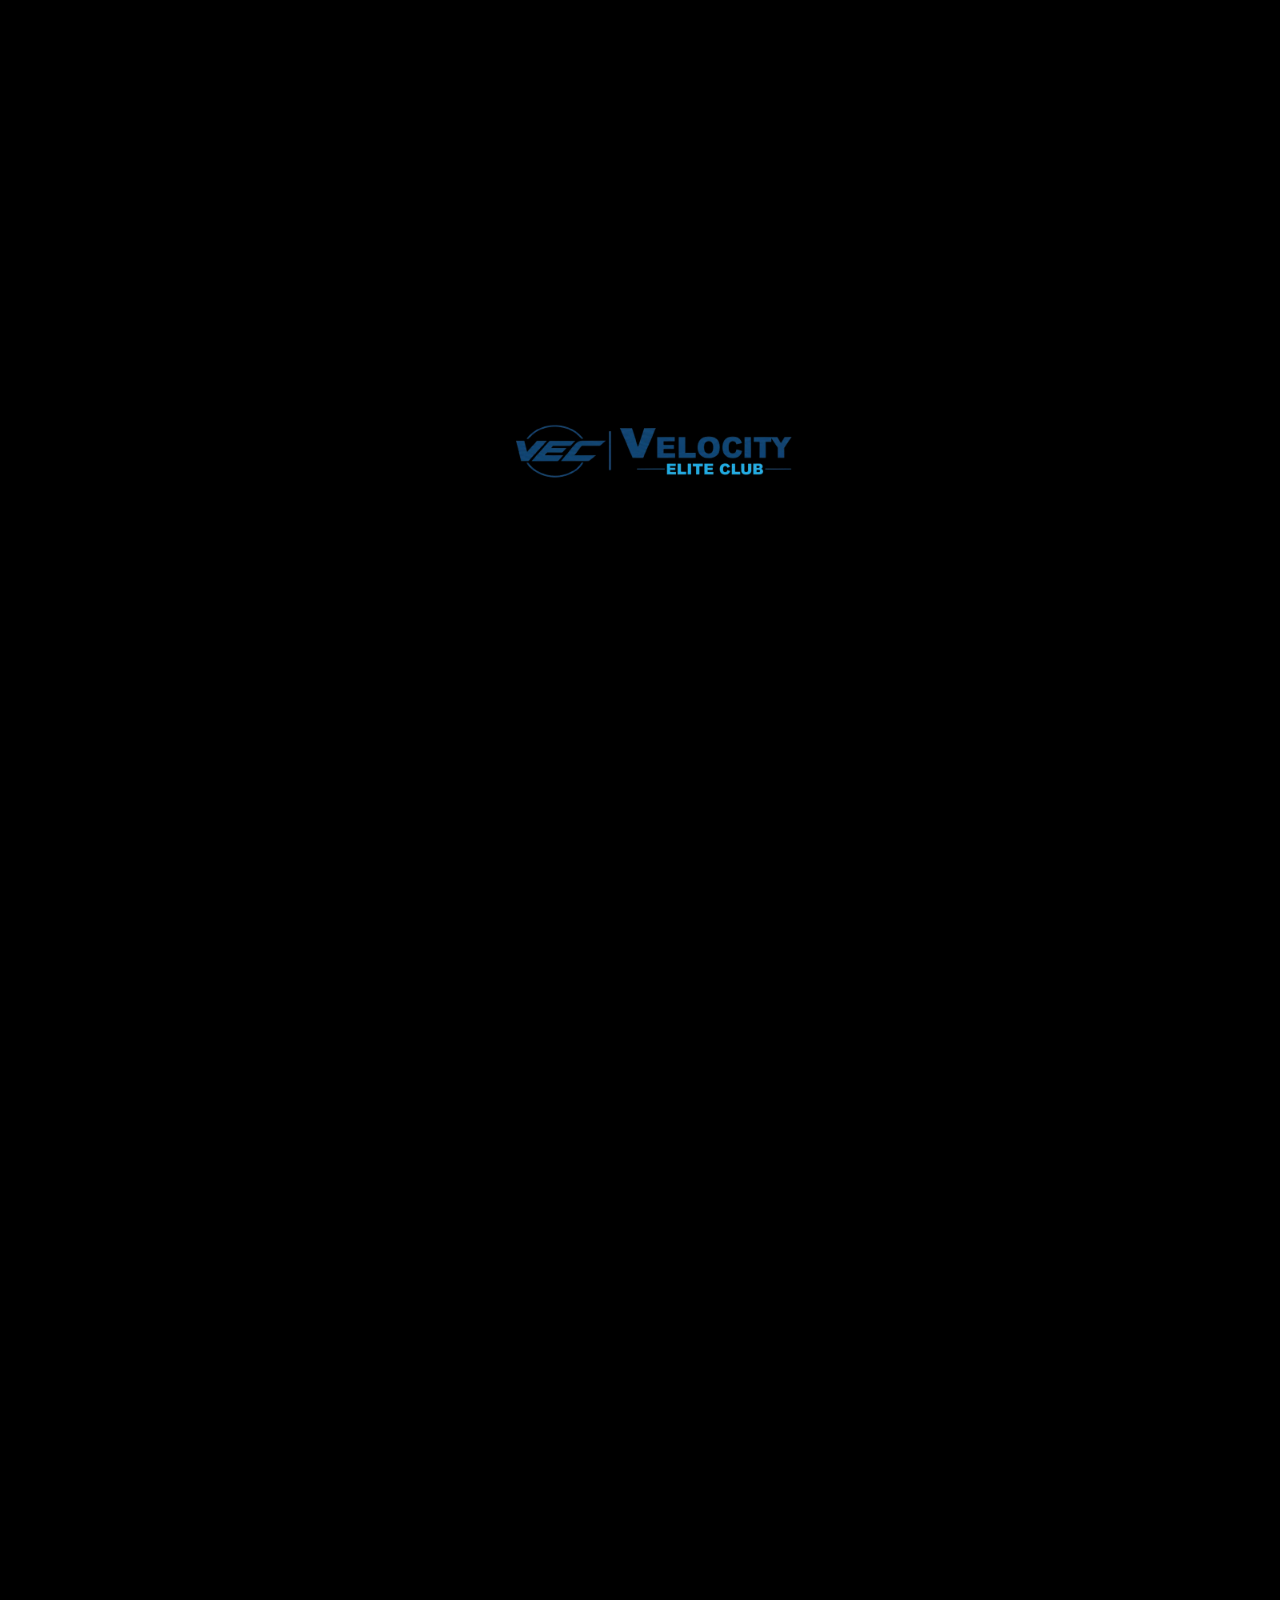
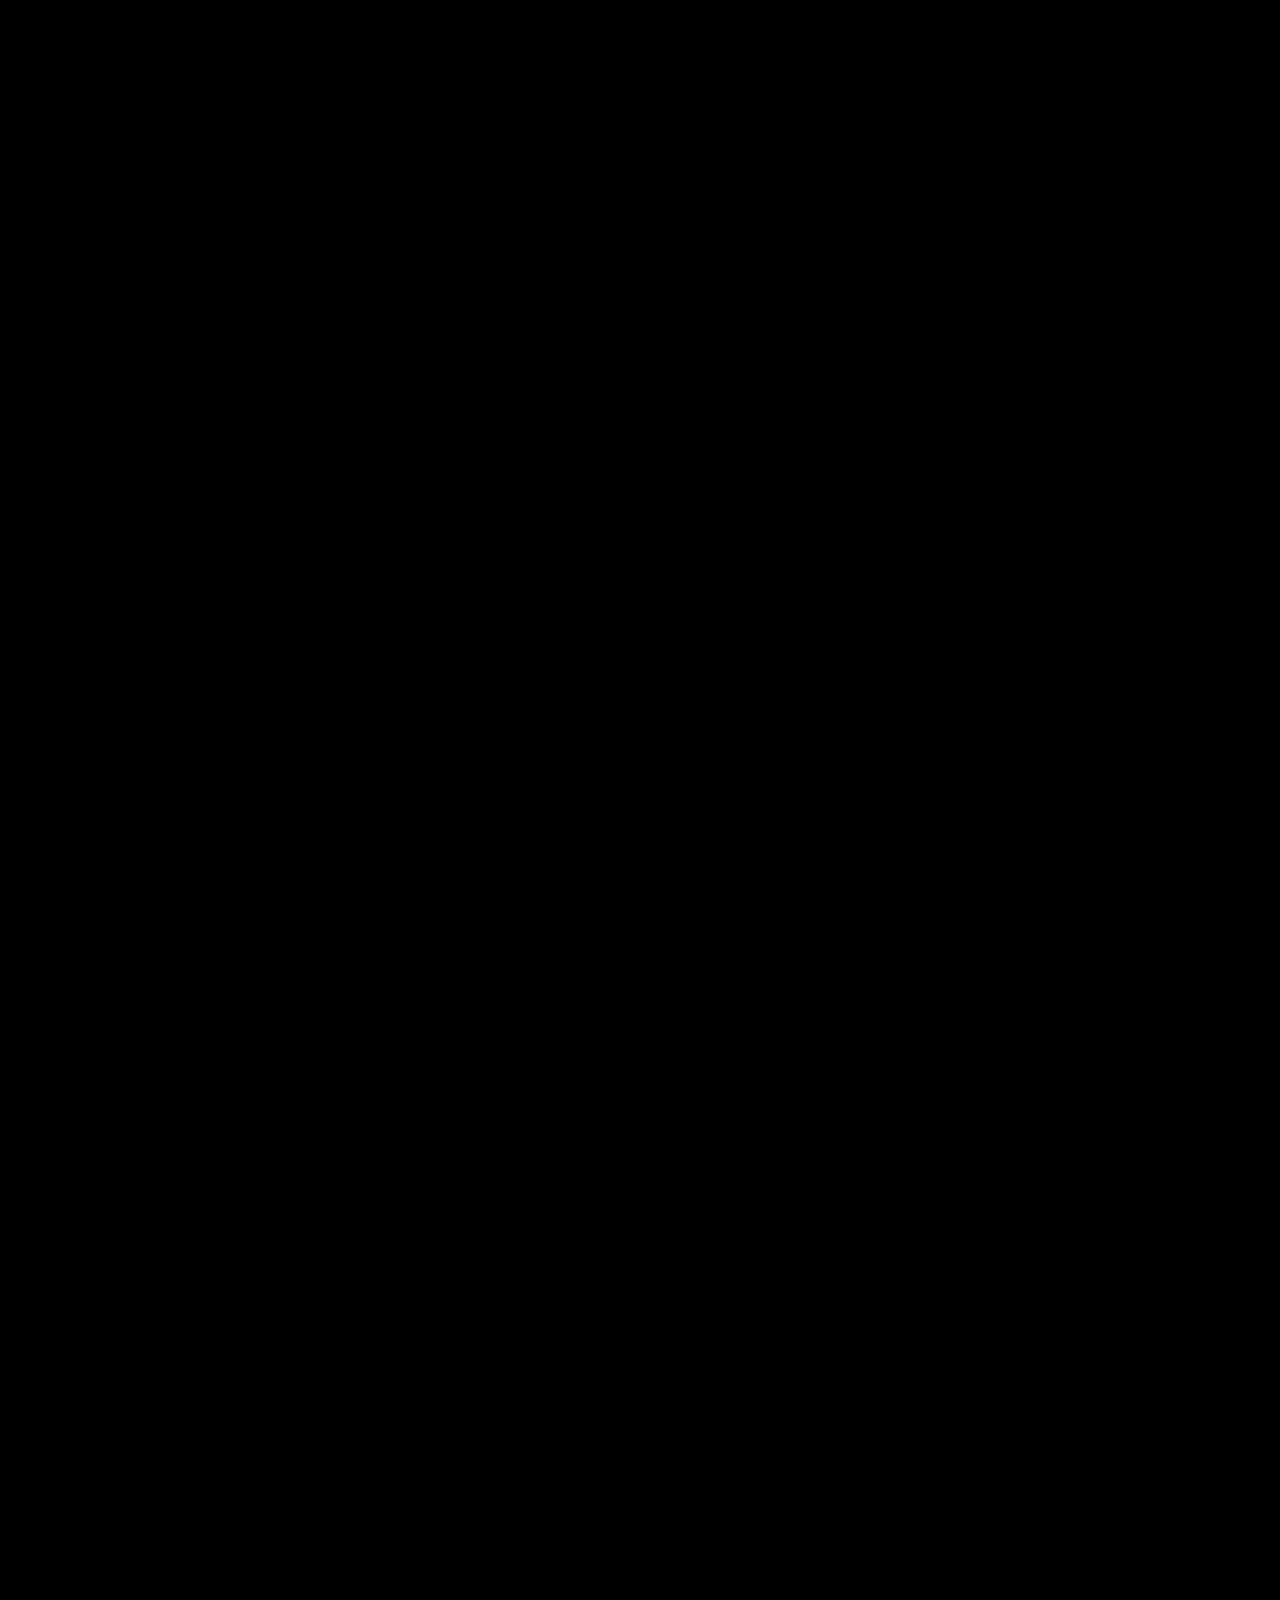
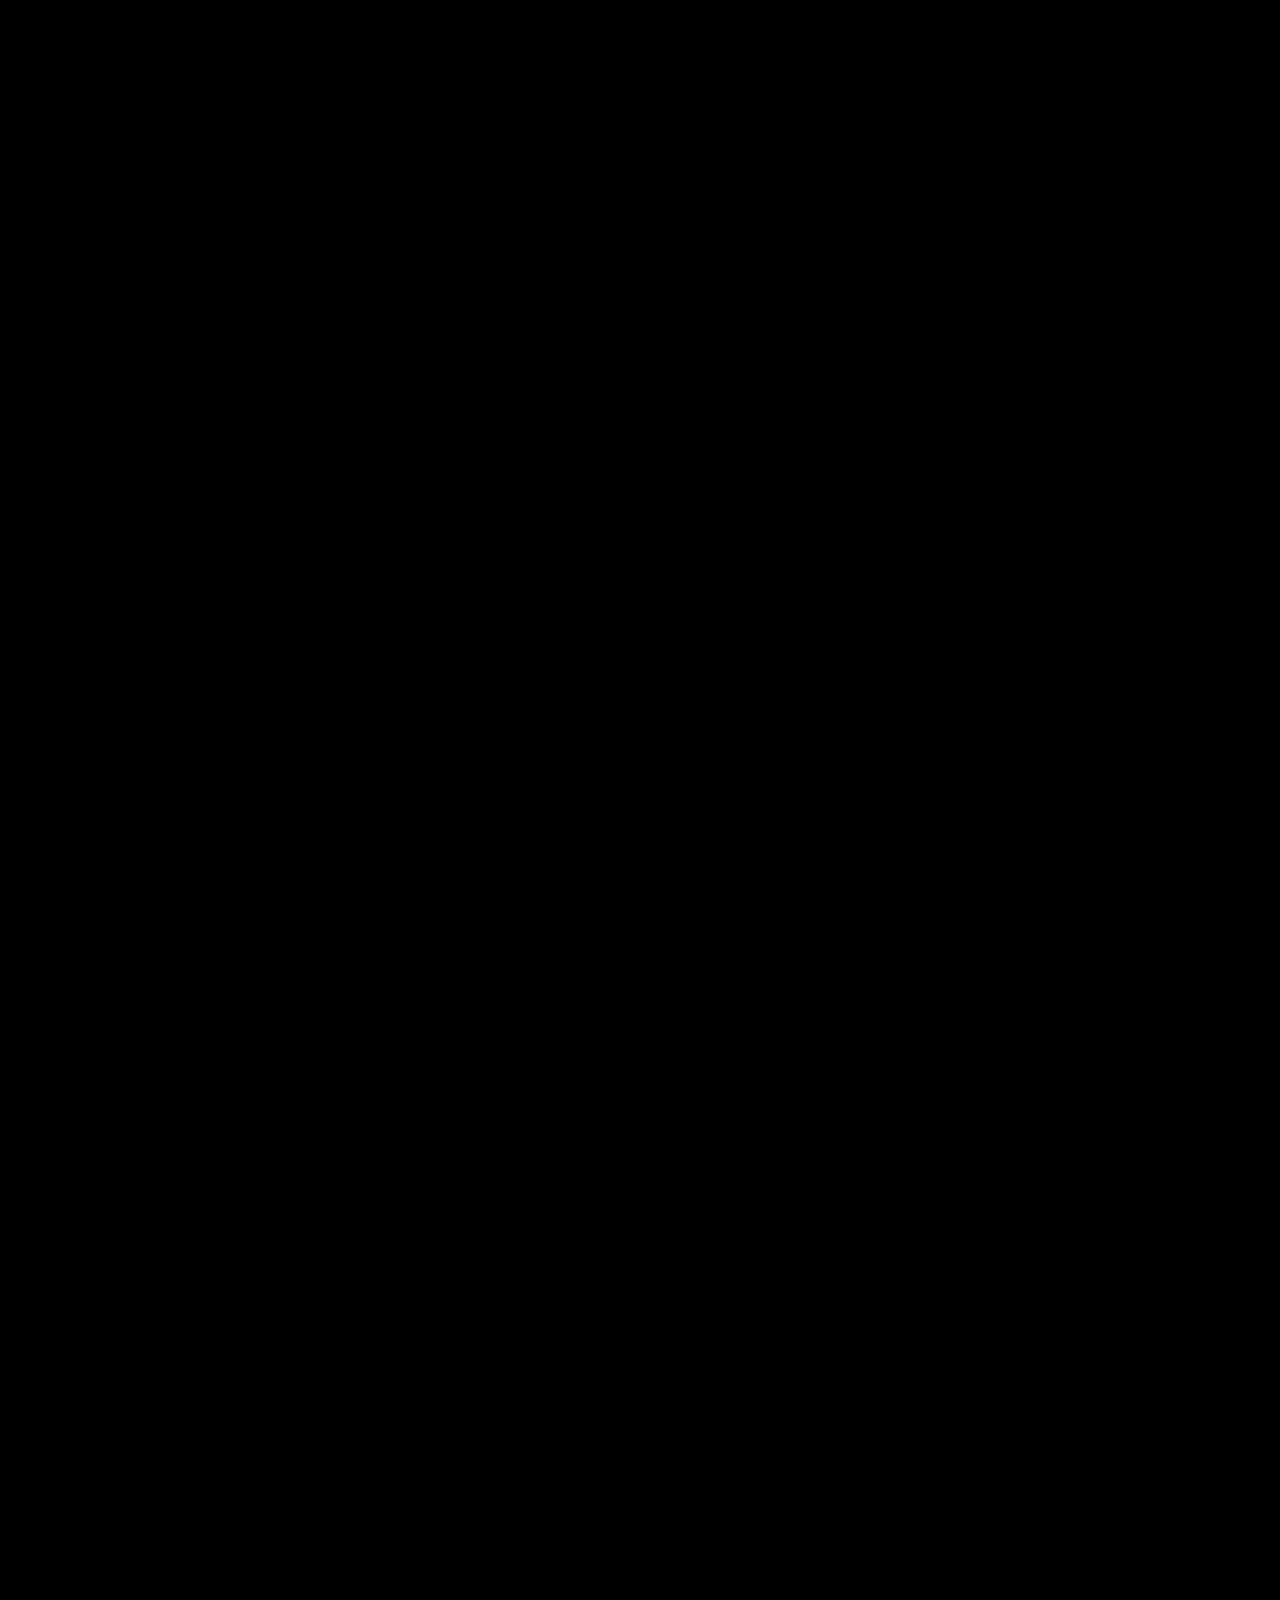
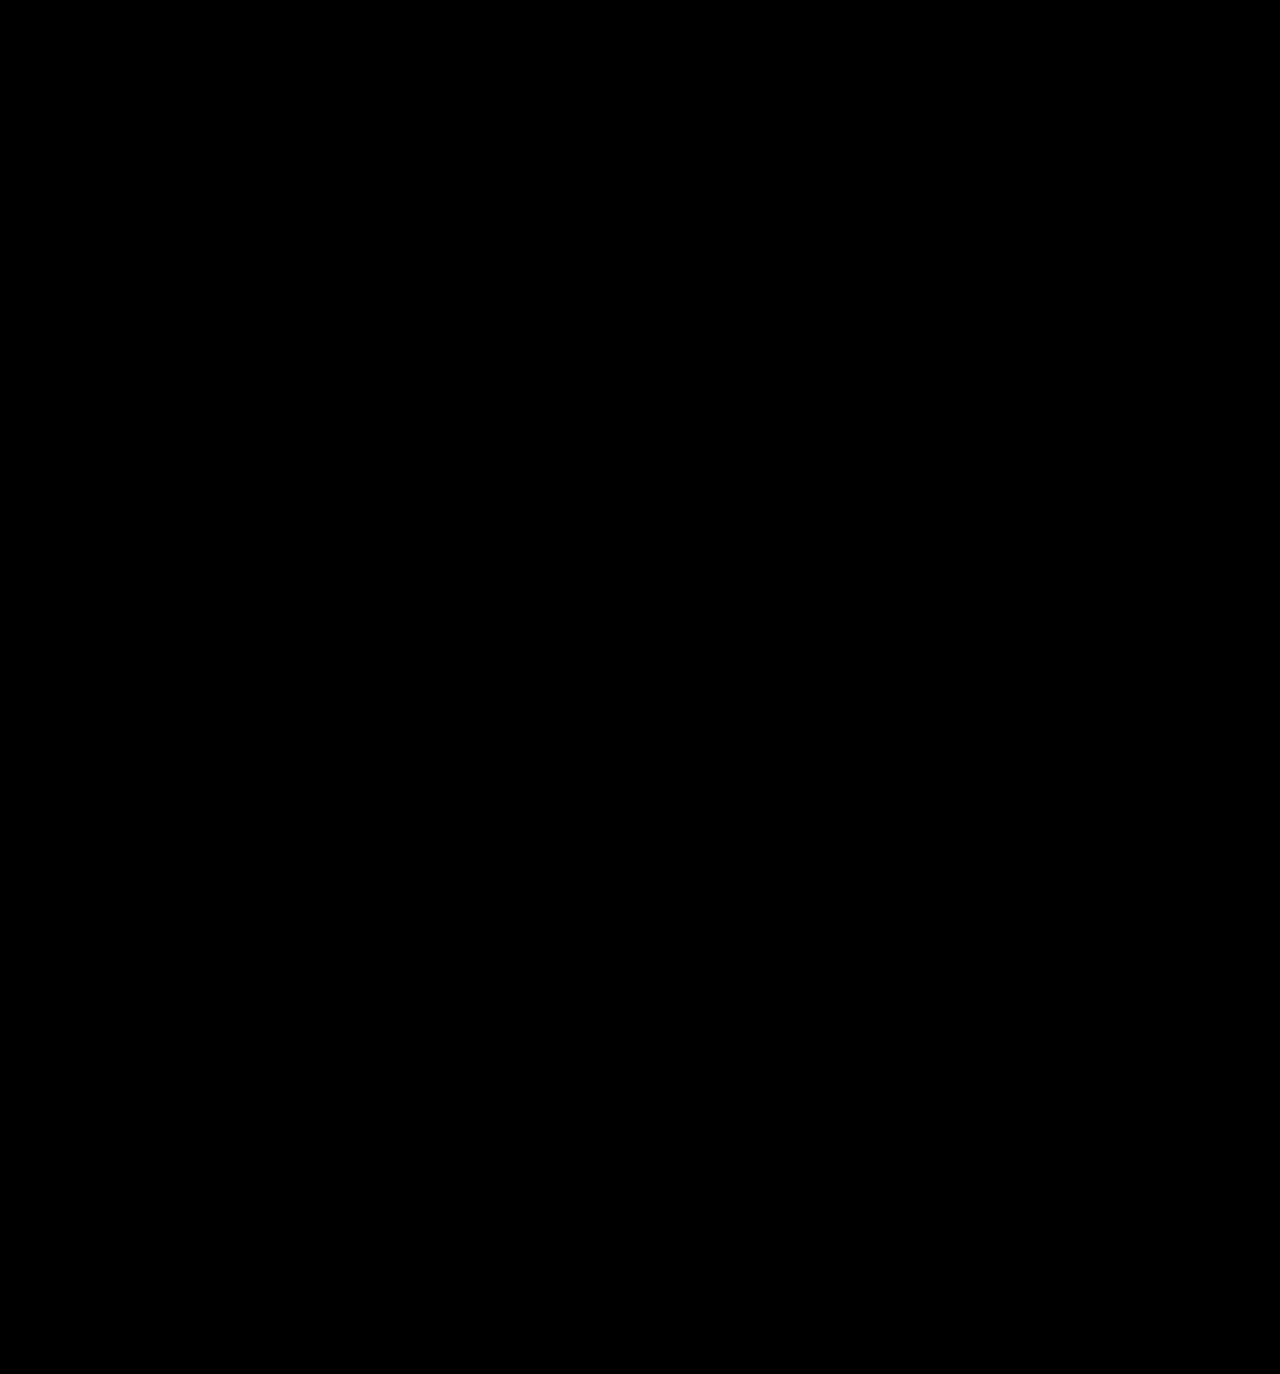
==== commit a8ab2666: "Update index.html" ====
--- a/index.html
+++ b/index.html
@@ -1,56 +1,12 @@
 <!DOCTYPE html>
 <html lang="en">
 <head>
-   <title>Velocity Elite Club | Premium Gym & Swimming Pool in Khurja, Bulandshahr</title>
-
-<meta charset="UTF-8">
-
-<meta name="viewport" content="width=device-width, initial-scale=1.0">
-
-<meta name="description" content="Velocity Elite Club is a premium gym and swimming pool destination in Khurja, Bulandshahr offering modern fitness facilities, recreational swimming experiences, premium memberships, and club services.">
-
-<meta name="keywords" content="Best Gym in Khurja, Swimming Pool in Khurja, Premium Gym Khurja, Swimming Pool Membership Khurja, Gym in Bulandshahr, Best Swimming Pool in Bulandshahr, Fitness Club Khurja, Premium Club Bulandshahr, Velocity Elite Club, Gym and Swimming Pool">
-
-<meta name="author" content="Velocity Elite Club">
-
-<meta name="robots" content="index, follow">
-
-<meta name="theme-color" content="#0D1B2A">
-
-<meta name="geo.region" content="IN-UP">
-
-<meta name="geo.position" content="28.246945;77.843614">
-
-<meta name="ICBM" content="28.246945,77.843614">
-
-<meta name="language" content="English">
-
-<link rel="canonical" href="https://velocityeliteclub.in/">
-
-<link rel="icon" type="image/png" href="./logo.png">
-
-<meta property="og:type" content="website">
-
-<meta property="og:locale" content="en_IN">
-
-<meta property="og:title" content="Velocity Elite Club | Premium Gym & Swimming Pool in Khurja">
-
-<meta property="og:description" content="Premium gym and swimming pool experience in Khurja and Bulandshahr with modern facilities and memberships.">
-
-<meta property="og:url" content="https://velocityeliteclub.in/">
-
-<meta property="og:image" content="https://velocityeliteclub.in/logo.png">
-
-<meta property="og:site_name" content="Velocity Elite Club">
-
-<meta name="twitter:card" content="summary_large_image">
-
-<meta name="twitter:title" content="Velocity Elite Club | Premium Gym & Swimming Pool in Khurja">
-
-<meta name="twitter:description" content="Premium gym and swimming pool facilities in Khurja and Bulandshahr">
-
-<meta name="twitter:image" content="https://velocityeliteclub.in/logo.png">
-   <link rel="stylesheet" href="styles.css">
+    <meta charset="UTF-8">
+    <meta name="viewport" content="width=device-width, initial-scale=1.0">
+    <title>Velocity Elite Club | Premium Gym & Swimming Pool</title>
+    <link rel="stylesheet" href="styles.css">
+    <link href="https://fonts.googleapis.com/css2?family=Oswald:wght@400;600;700&family=Inter:wght@300;400;600&display=swap" rel="stylesheet">
+    <link rel="icon" href="./logo.png">
 </head>
 <body>
     <!-- Splash Screen -->
@@ -101,7 +57,7 @@
         <section class="hero" id="home">
             <div class="hero-content">
                 <h1 class="brand-name">VELOCITY ELITE CLUB</h1>
-                <p class="tagline">Premium Gym & Swimming Pool Experience</p>
+                <p class="tagline">Premium Gym & Swimming Pool Experience in Khurja</p>
                 <div class="accent-line"></div>
                 <div class="hero-buttons">
                     <button class="cta-button" onclick="window.location.href='#gym'">Explore Club</button>
@@ -123,6 +79,9 @@
                             experience that caters to all your health and wellness needs under one roof.
                         </p>
                         <p class="about-description">
+                            Velocity Elite Club provides premium gym and swimming pool facilities for members across Khurja and nearby areas of Bulandshahr.
+                        </p>
+                        <p class="about-description">
                             Our state-of-the-art gym features the latest equipment, expert personal trainers, and 
                             specialized training zones for strength, cardio, and functional fitness. Our swimming pool 
                             offers a clean and refreshing environment perfect for relaxation and recreation.
@@ -172,7 +131,7 @@
                 <div class="feature-text">
                     <h2 class="feature-title">Elite Gym Experience</h2>
                     <p class="feature-description">
-                        Transform your body and mind in our cutting-edge fitness facility. Premium equipment, 
+                        Experience one of the premium fitness destinations for those looking for a modern gym experience in Khurja. Transform your body and mind in our cutting-edge fitness facility. Premium equipment, 
                         expert advice, and an environment that pushes you beyond your limits.
                     </p>
                     <ul class="feature-list">
@@ -297,6 +256,7 @@
                     <div class="footer-brand">
                         <h3>VELOCITY ELITE CLUB</h3>
                         <p>Premium Gym & Swimming Pool Experience</p>
+                        <p>Conveniently located for members from Khurja and nearby areas across Bulandshahr.</p>
                         <div class="footer-contact">
                             <p>Main Road Chandra Lok Colony, Khurja, Uttar Pradesh</p>
                             <p>9548651997</p>
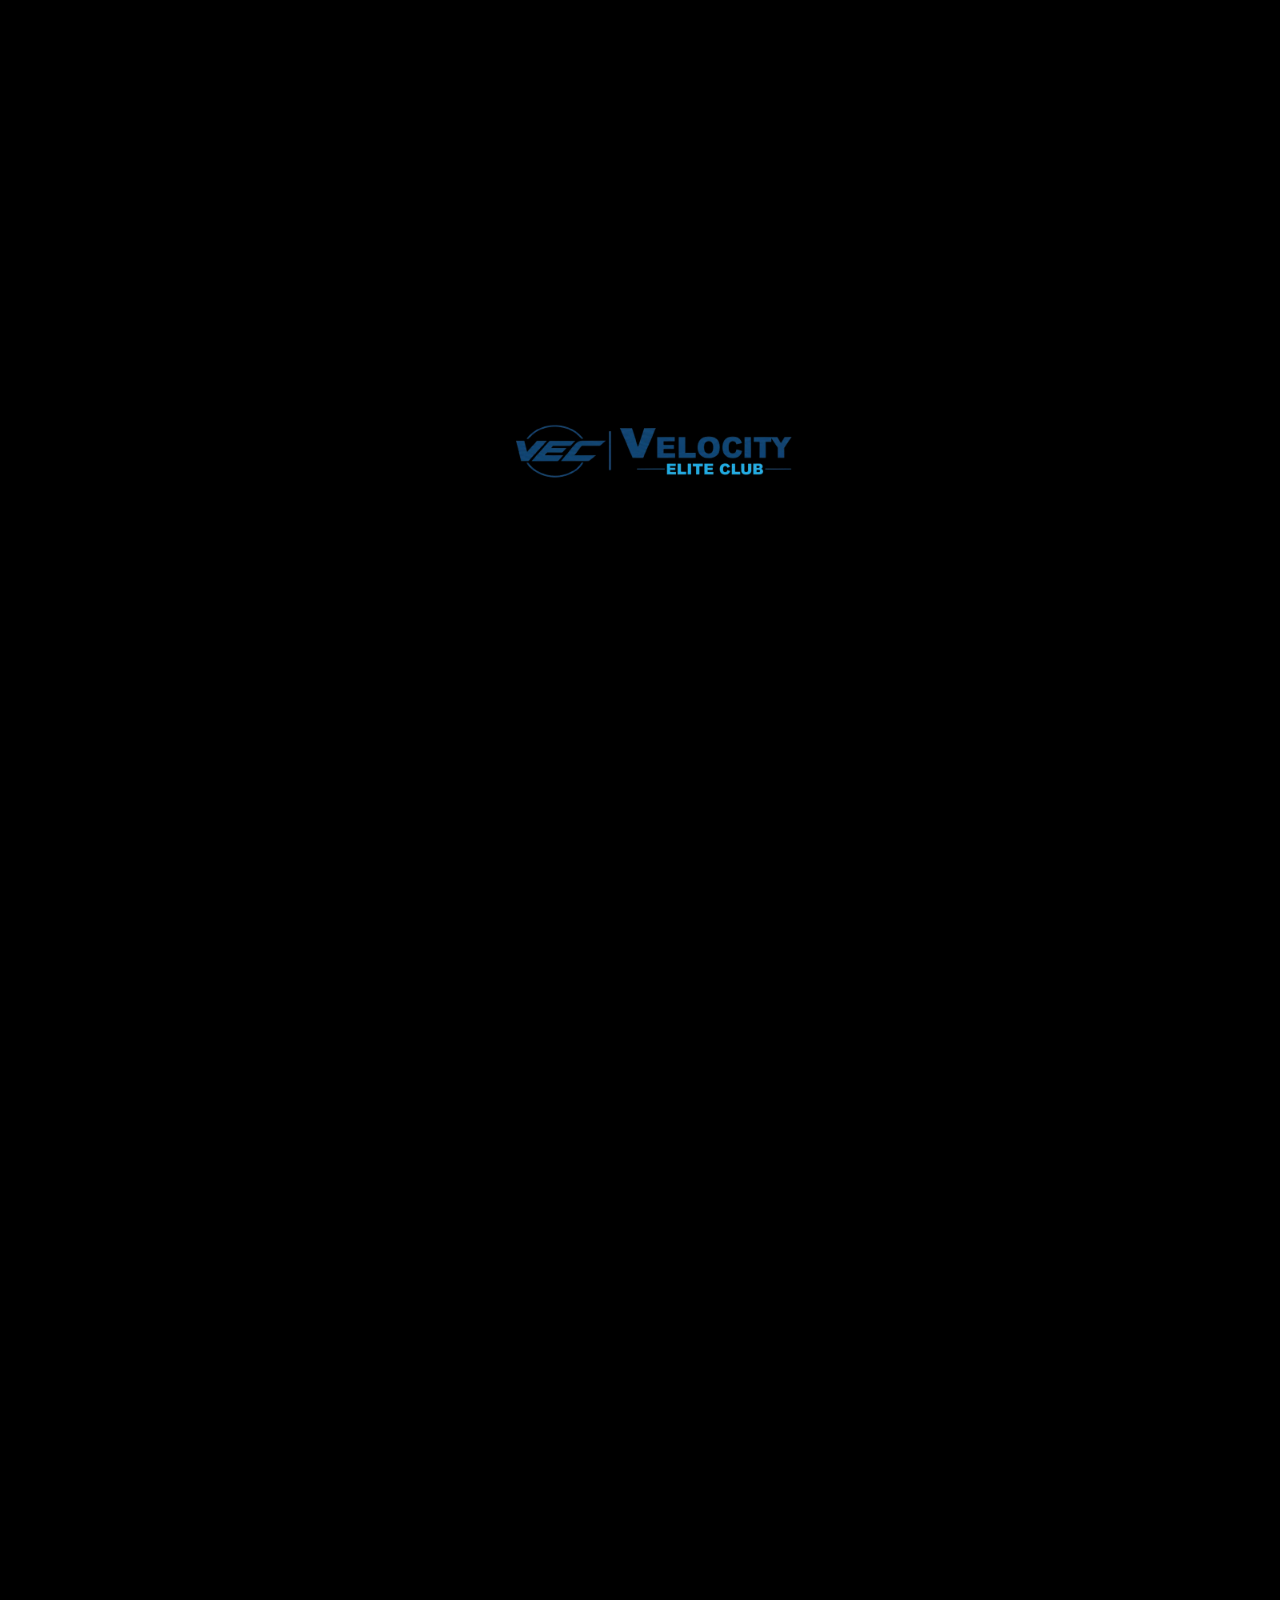
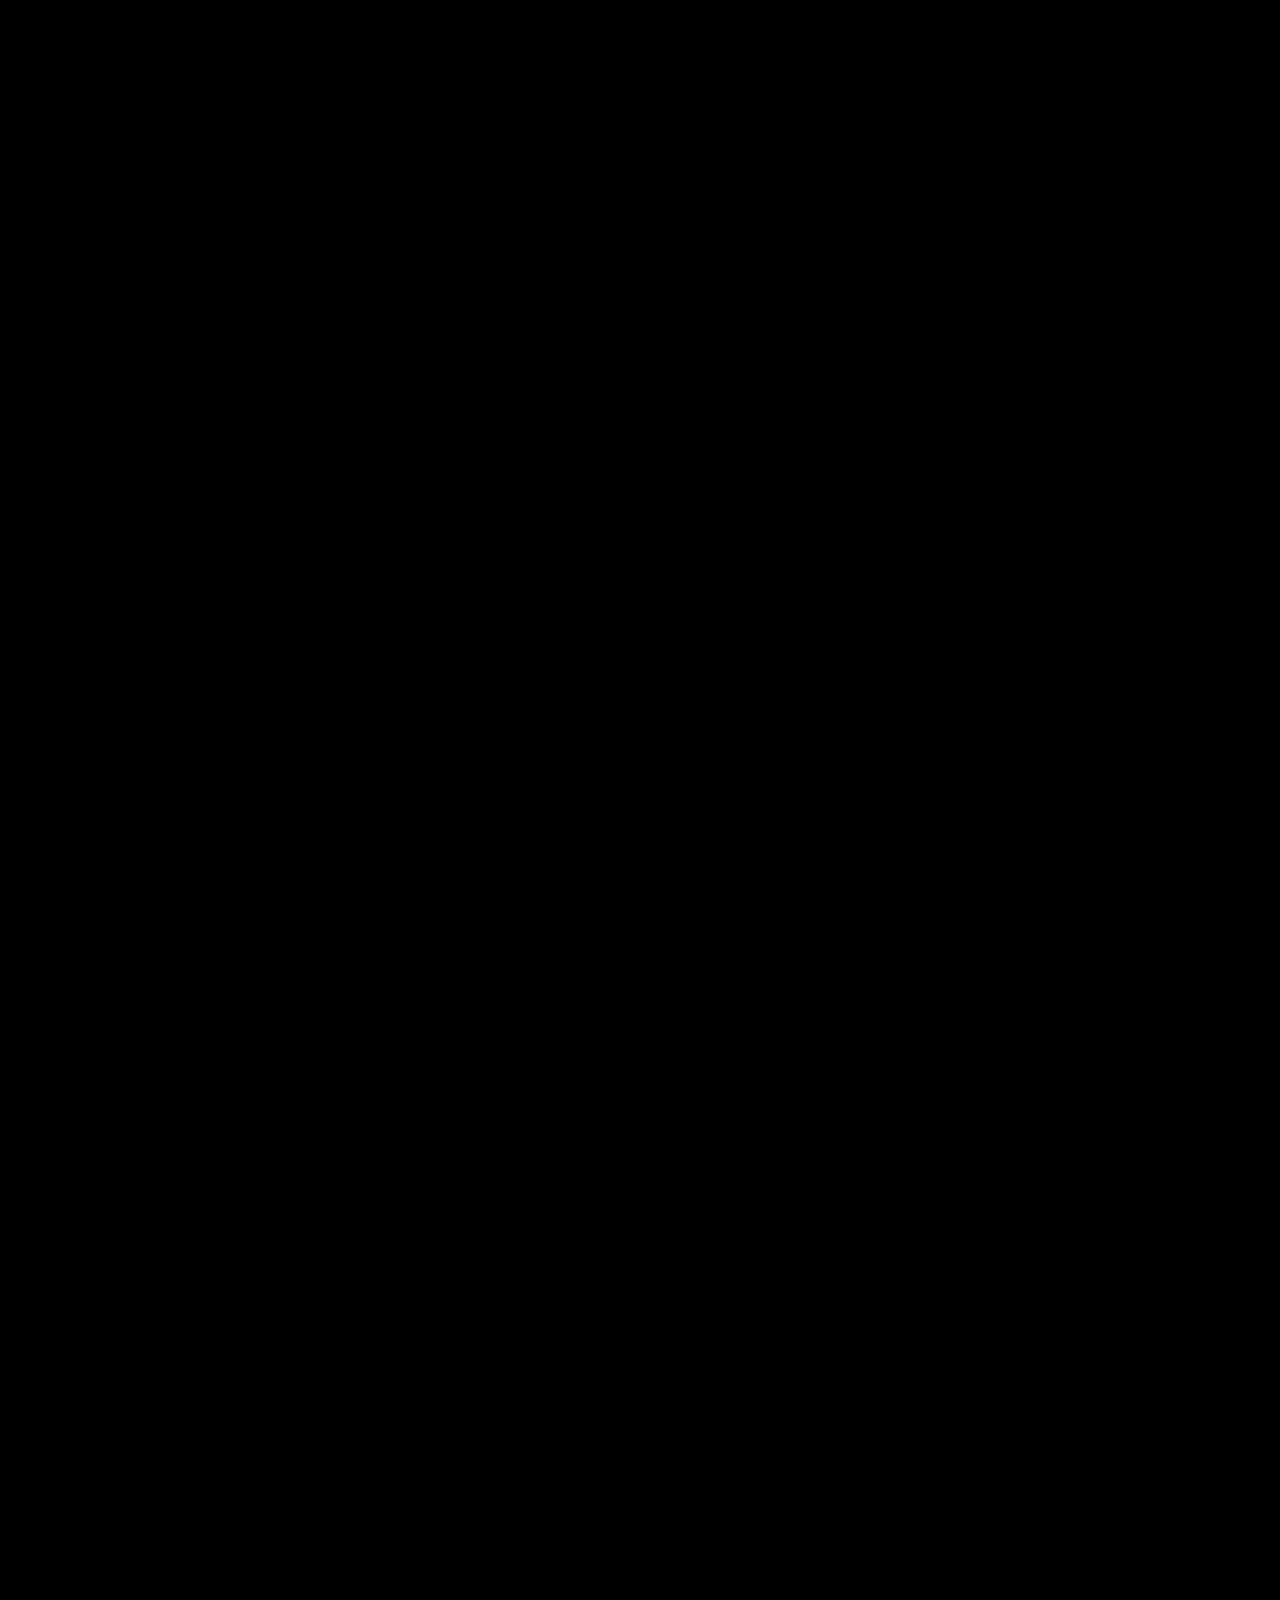
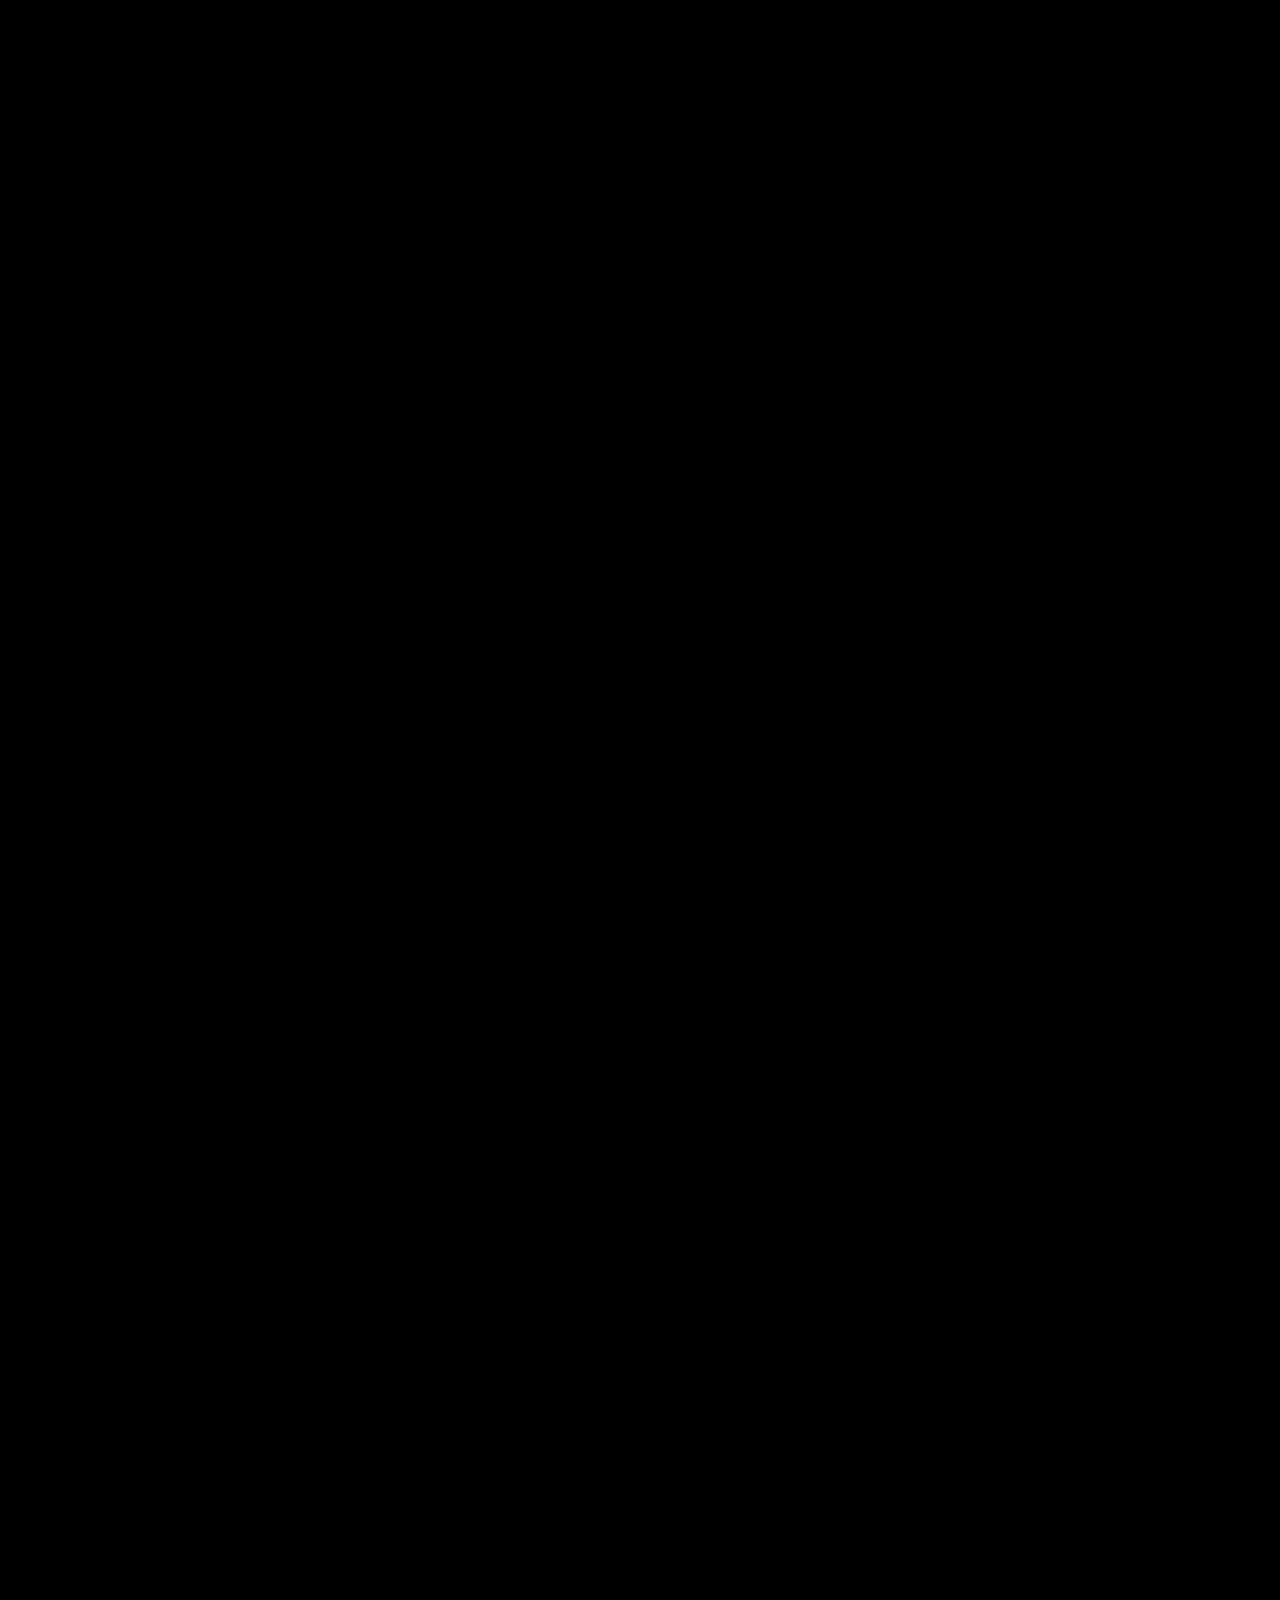
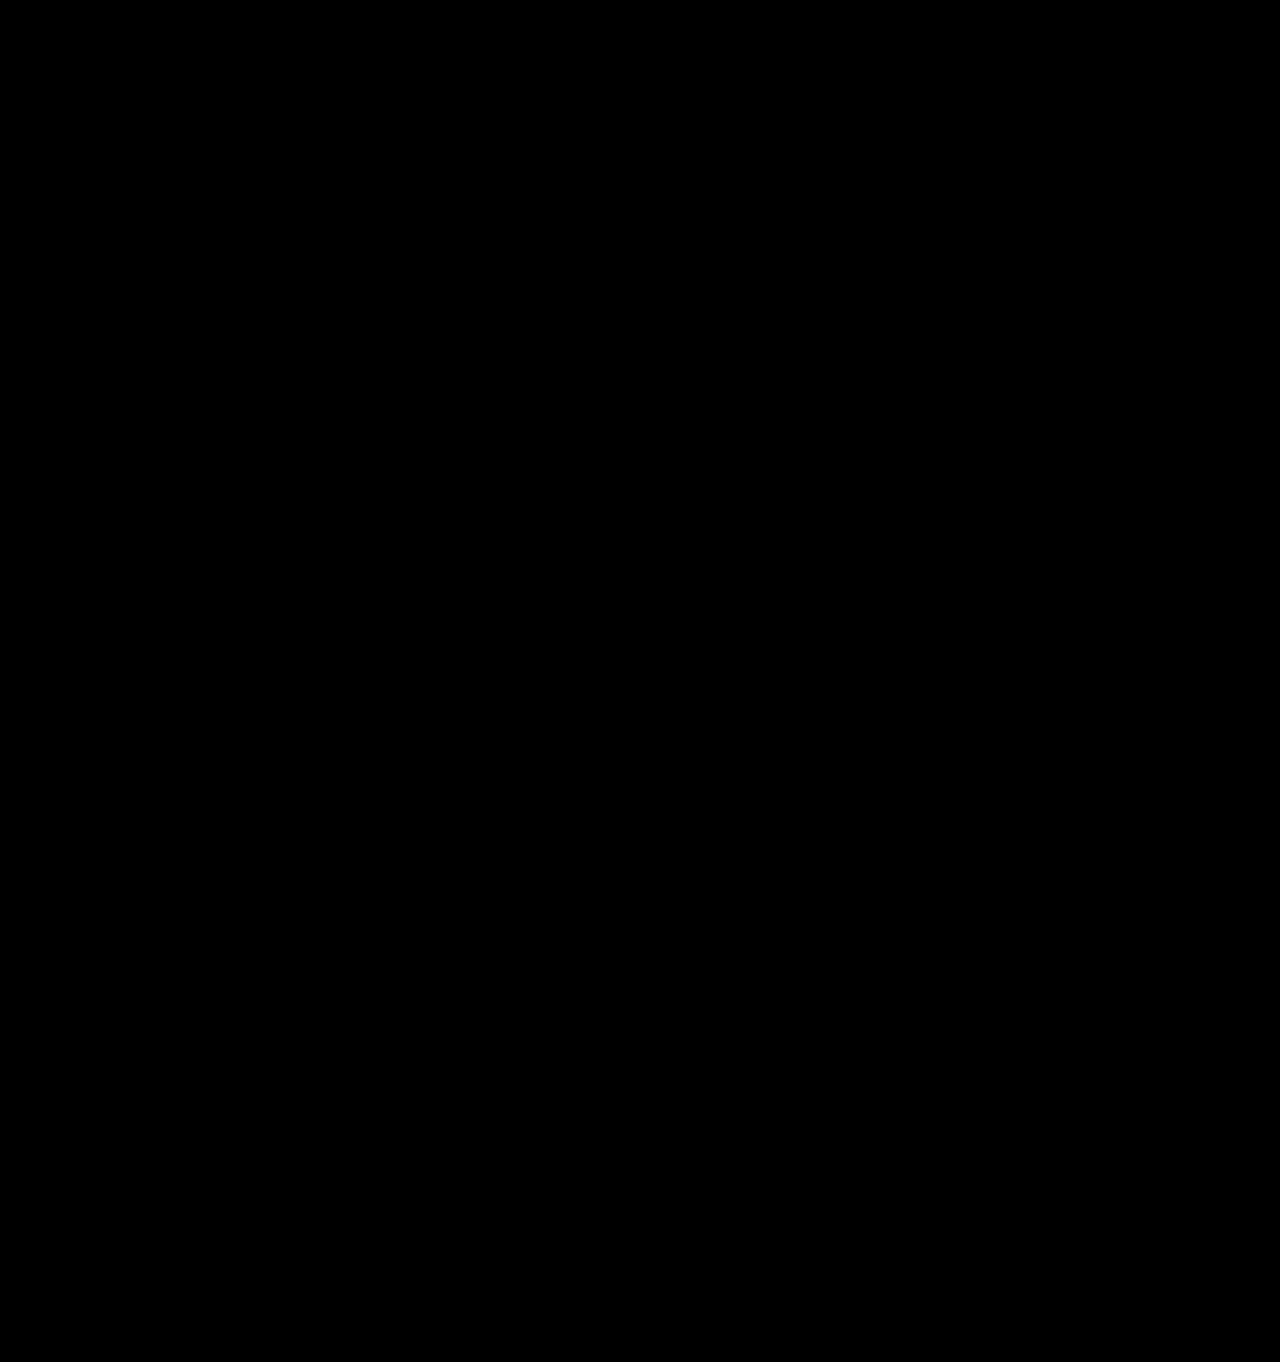
==== commit e105a6a8: "Update index.html" ====
--- a/index.html
+++ b/index.html
@@ -48,6 +48,7 @@
                     <li><a href="#pool" class="nav-link">Swimming Pool</a></li>
                     <li><a href="#facilities" class="nav-link">Facilities</a></li>
                     <li><a href="#membership" class="nav-link">Membership</a></li>
+                    <li><a href="personal-training.html" class="nav-link">Personal Training</a></li>
                     <li><a href="contact.html" class="nav-link">Contact</a></li>
                 </ul>
             </div>
@@ -82,8 +83,8 @@
                             Velocity Elite Club provides premium gym and swimming pool facilities for members across Khurja and nearby areas of Bulandshahr.
                         </p>
                         <p class="about-description">
-                            Our state-of-the-art gym features the latest equipment, expert personal trainers, and 
-                            specialized training zones for strength, cardio, and functional fitness. Our swimming pool 
+                            Our state-of-the-art gym features the latest equipment, expert personal guidance 
+                            specialized training zones for strength & cardio. Our swimming pool 
                             offers a clean and refreshing environment perfect for relaxation and recreation.
                         </p>
                         <div class="about-stats">
@@ -131,11 +132,10 @@
                 <div class="feature-text">
                     <h2 class="feature-title">Elite Gym Experience</h2>
                     <p class="feature-description">
-                        Experience one of the premium fitness destinations for those looking for a modern gym experience in Khurja. Transform your body and mind in our cutting-edge fitness facility. Premium equipment, 
+                        Experience one of the premium fitness destinations for those looking for a modern gym experience in Khurja. Transform your body and mind in our cutting-edge fitness facility. Strengthening equipment, 
                         expert advice, and an environment that pushes you beyond your limits.
                     </p>
                     <ul class="feature-list">
-                        <li>Premium Cardio & Strength Equipment</li>
                         <li>Expert Advice</li>
                         <li>Group Fitness Classes</li>
                         <li>Nutrition Counseling</li>
@@ -208,7 +208,7 @@
                 <p class="section-subtitle">Choose the perfect plan for your fitness journey</p>
                 <div class="membership-grid">
                     <div class="membership-card pool-card">
-                        <div class="membership-badge">Pool Only</div>
+                        <div class="membership-badge">Pool Only for Kids</div>
                         <h3 class="membership-title">Pool Membership</h3>
                         <div class="membership-price">
                             <span class="price-currency">₹</span>
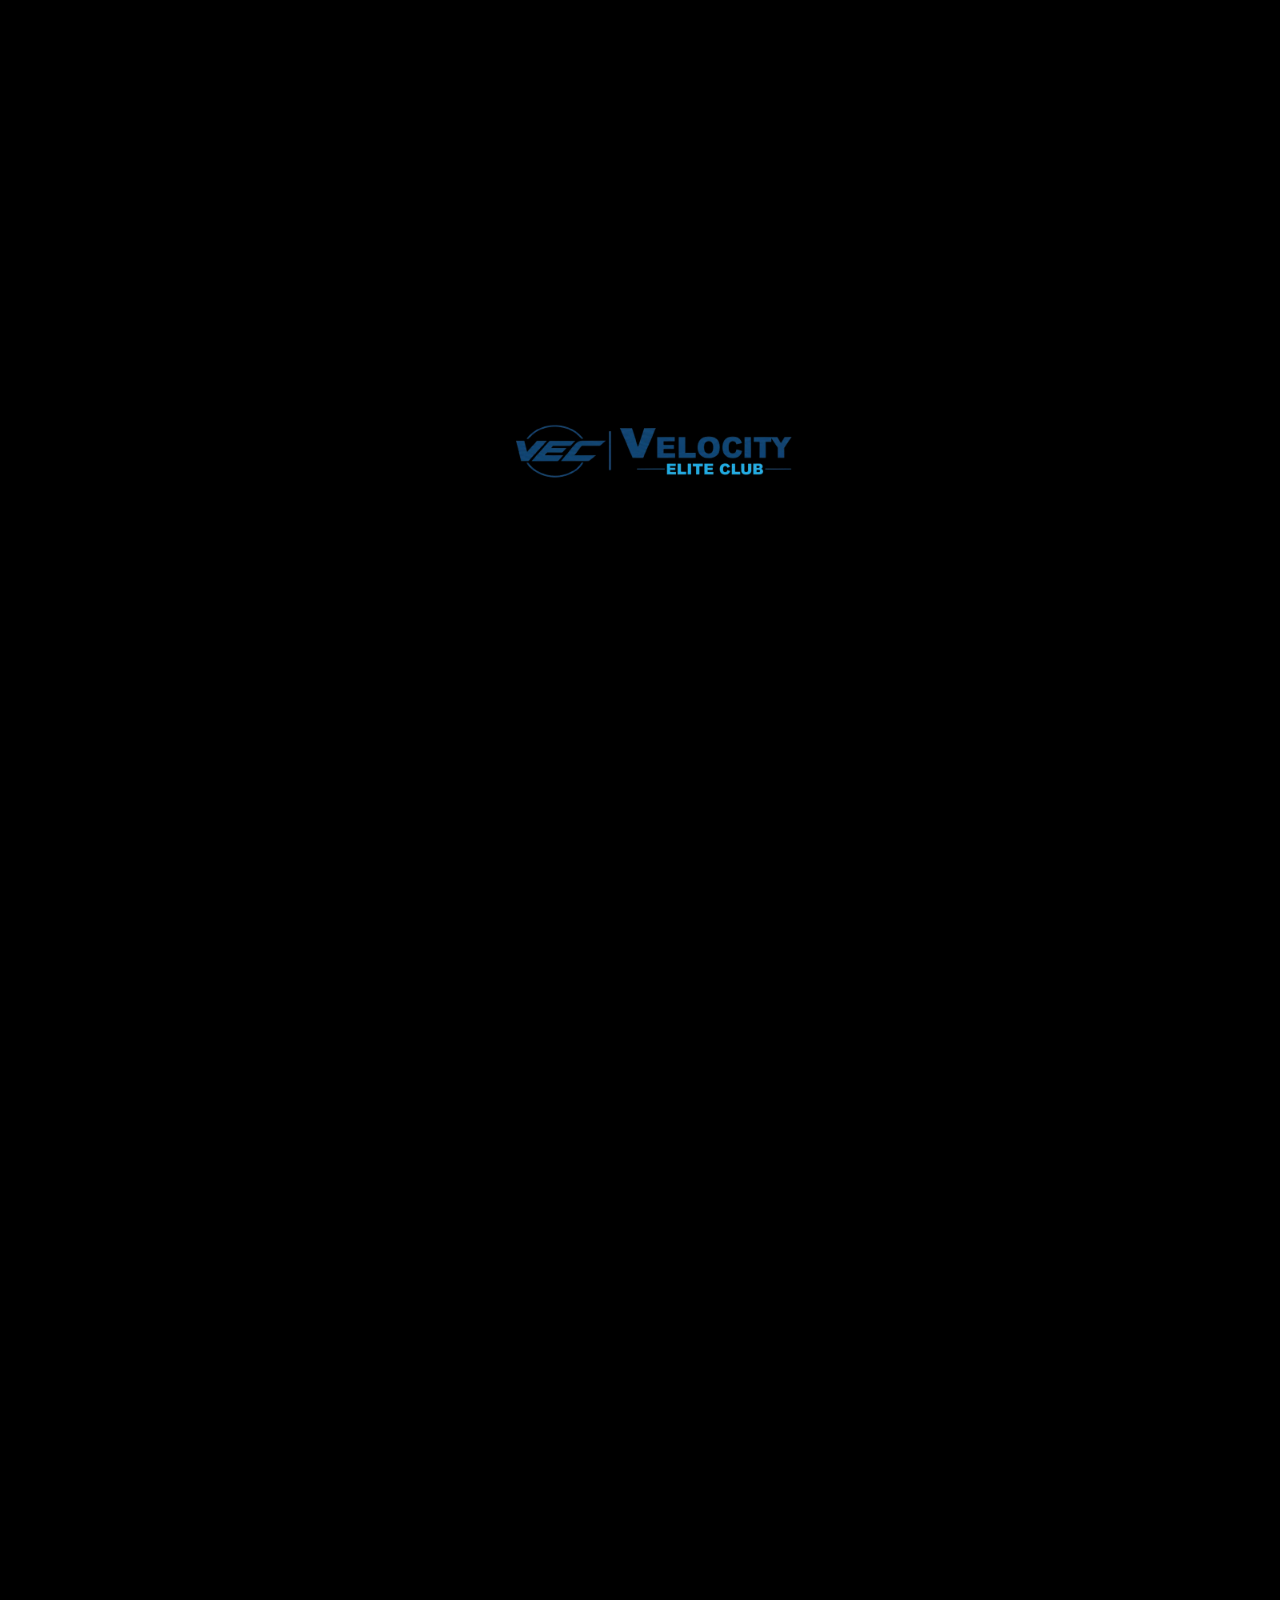
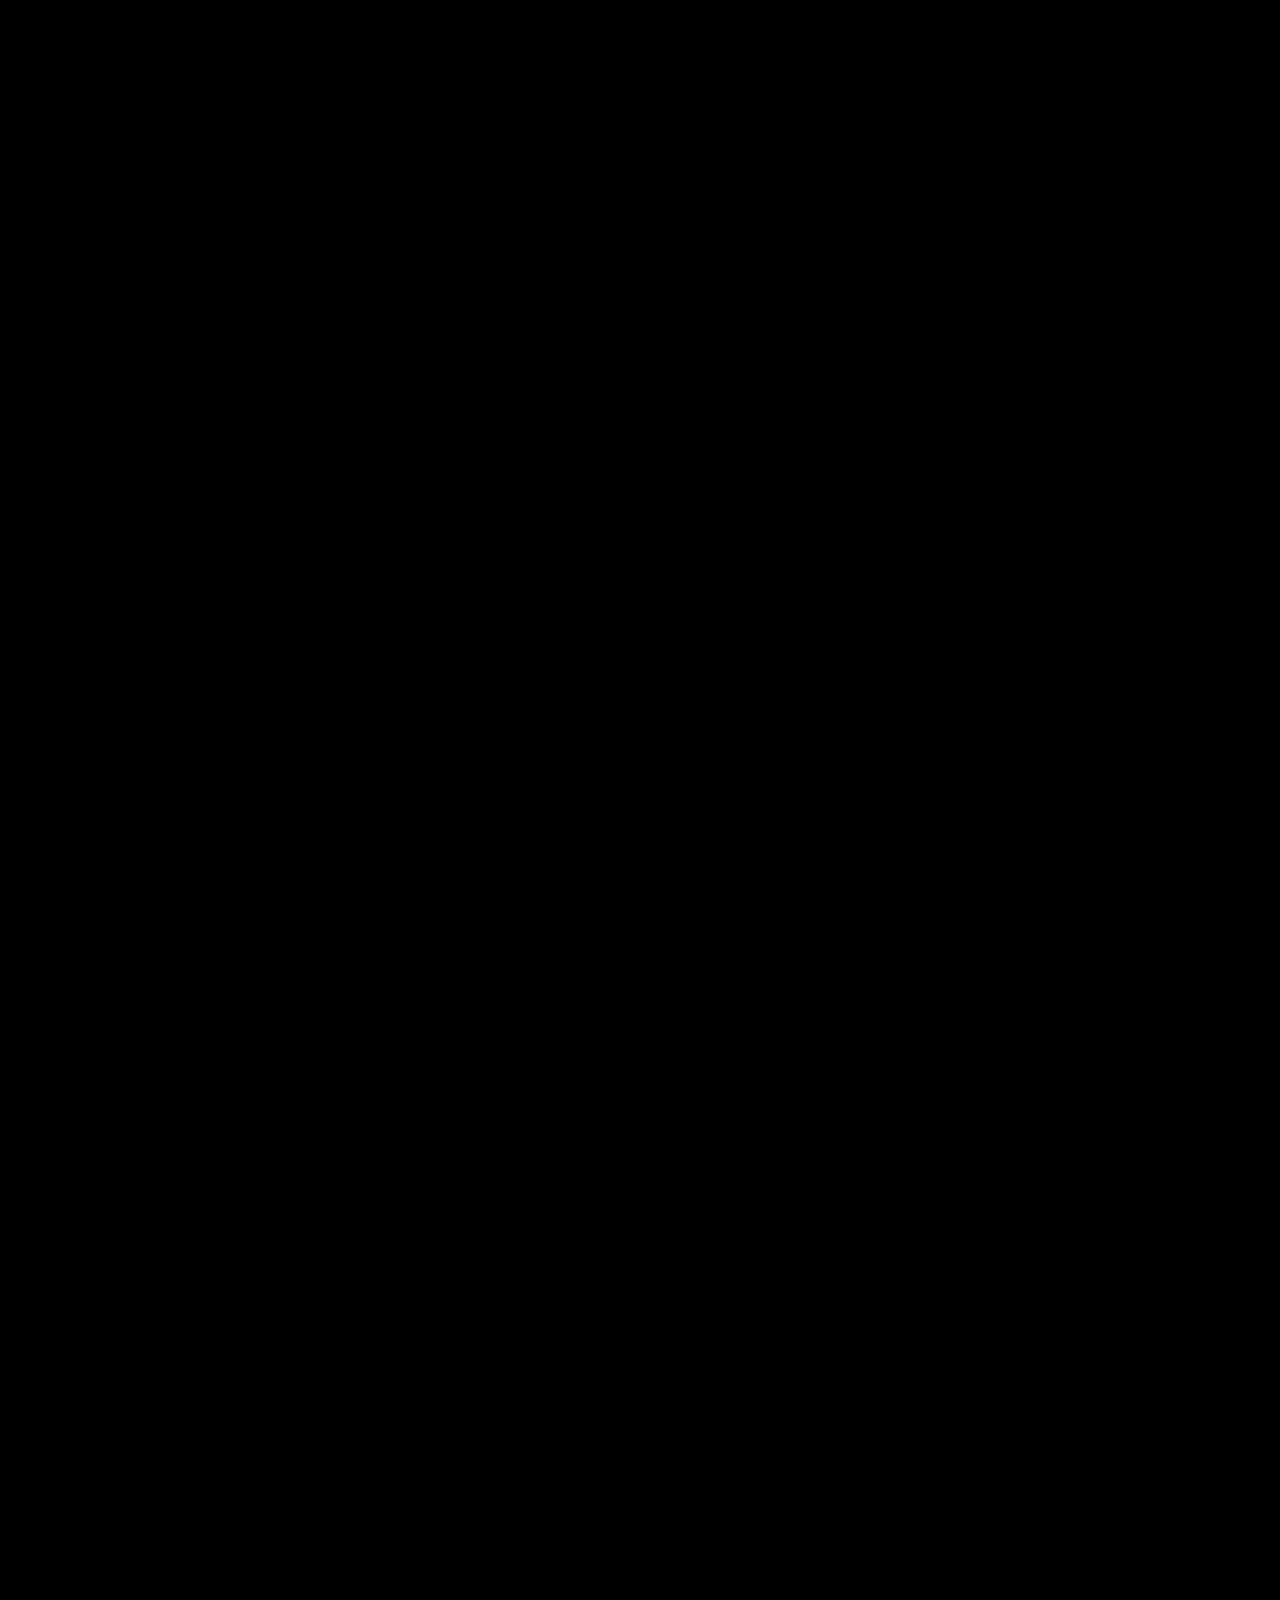
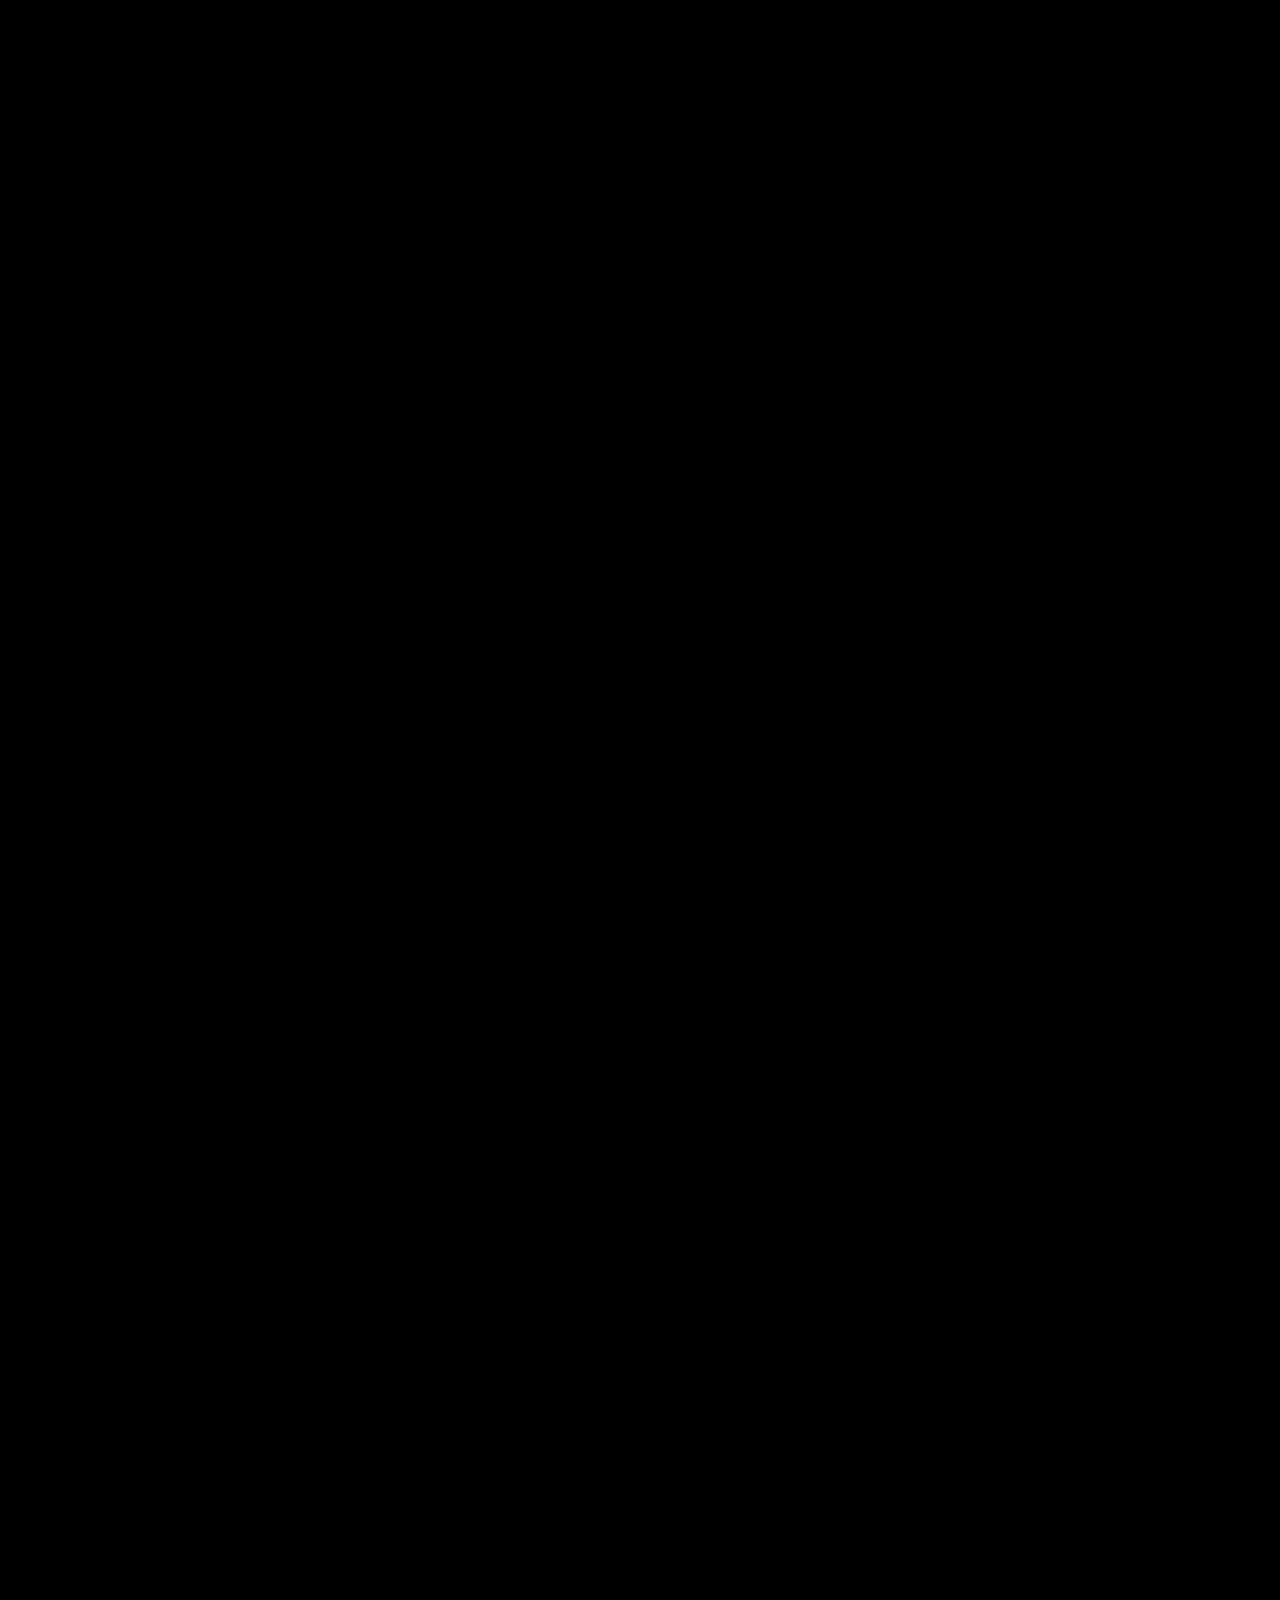
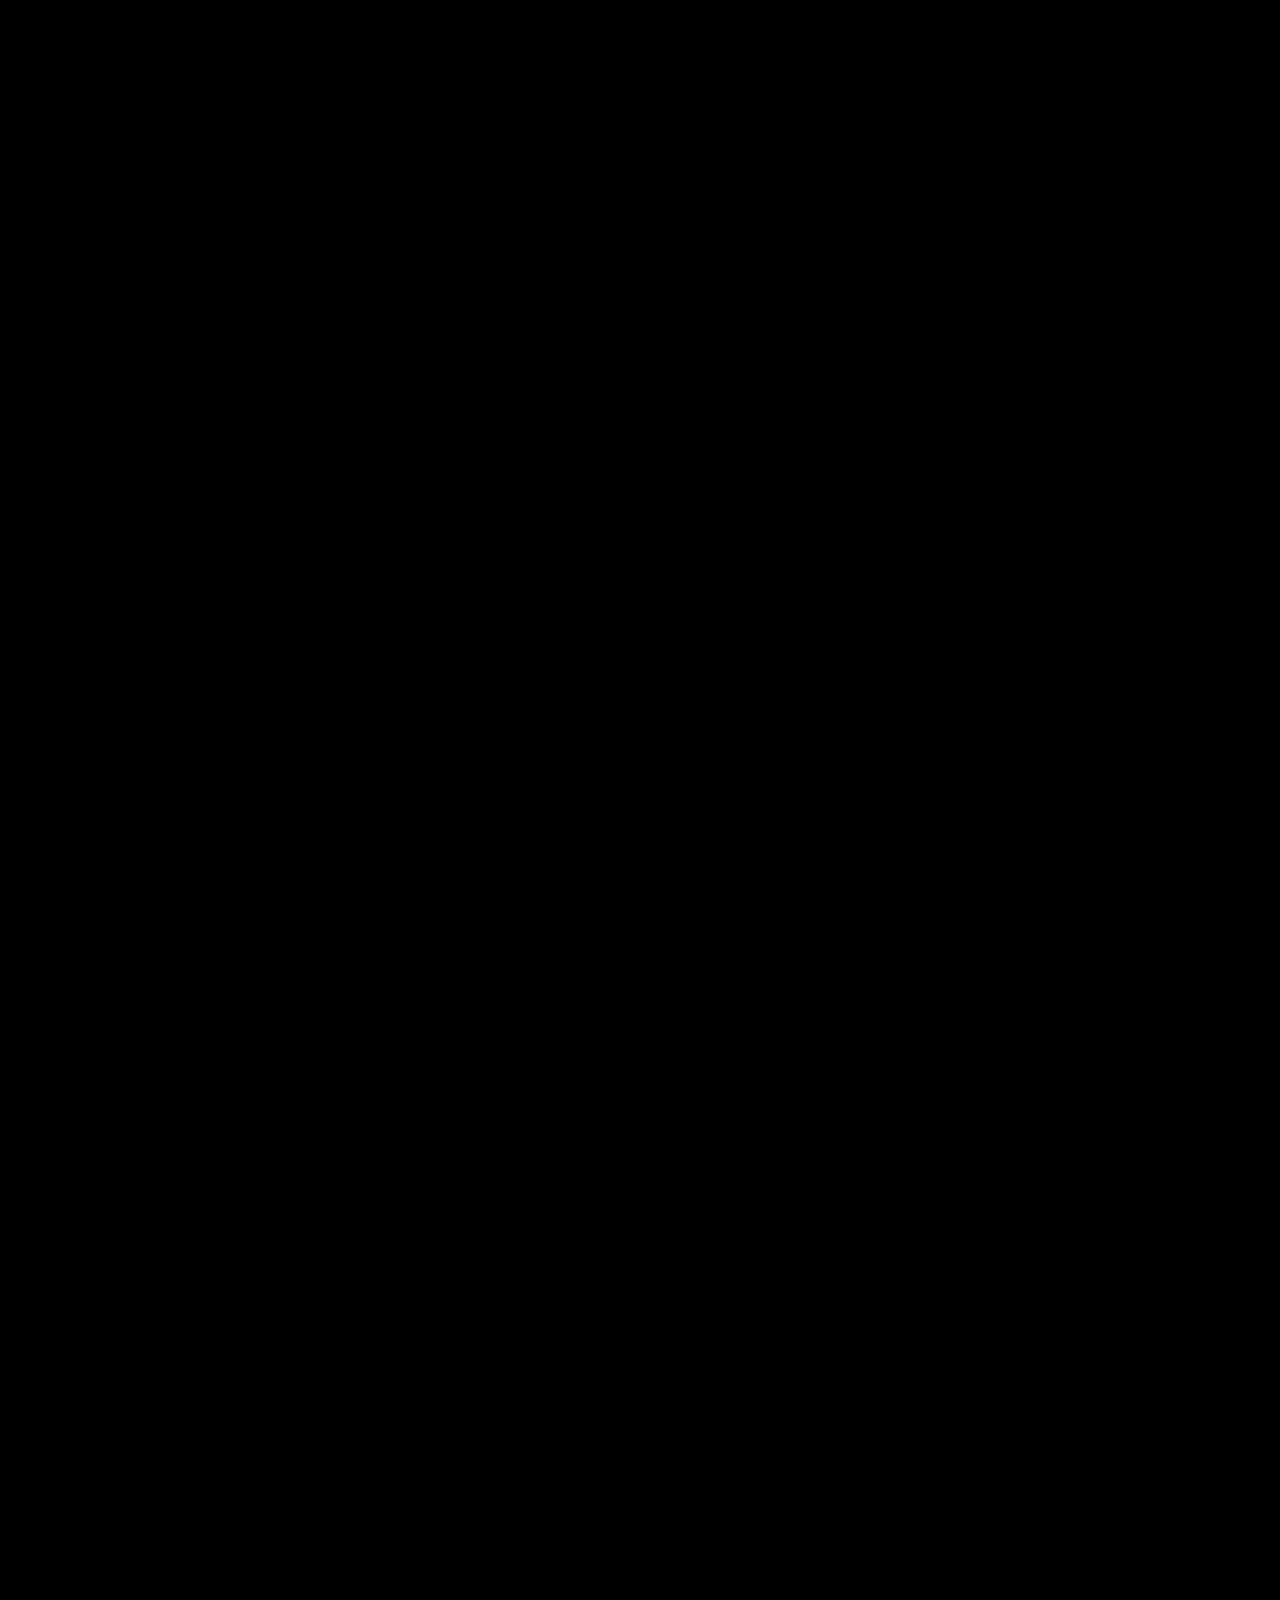
==== commit 99f5c021: "Update index.html" ====
--- a/index.html
+++ b/index.html
@@ -47,6 +47,7 @@
                     <li><a href="#gym" class="nav-link">Gym</a></li>
                     <li><a href="#pool" class="nav-link">Swimming Pool</a></li>
                     <li><a href="#facilities" class="nav-link">Facilities</a></li>
+                    <li><a href="#ladies-batch" class="nav-link">Female Batch</a></li>
                     <li><a href="#membership" class="nav-link">Membership</a></li>
                     <li><a href="personal-training.html" class="nav-link">Personal Training</a></li>
                     <li><a href="contact.html" class="nav-link">Contact</a></li>
@@ -201,6 +202,67 @@
             </div>
         </section>
 
+        <!-- Female Batch Section -->
+        <section class="ladies-batch-section" id="ladies-batch">
+            <div class="ladies-batch-content">
+                <div class="ladies-batch-badge">LADIES EXCLUSIVE</div>
+                <h2 class="ladies-batch-title">Female Exclusive Batch</h2>
+                <p class="ladies-batch-subtitle">Velocity Elite Club presents a premium fitness experience designed exclusively for women</p>
+                
+                <div class="ladies-batch-timing">
+                    <div class="timing-icon">
+                        <svg width="40" height="40" viewBox="0 0 24 24" fill="none" stroke="currentColor" stroke-width="1.5">
+                            <circle cx="12" cy="12" r="10"></circle>
+                            <polyline points="12 6 12 12 16 14"></polyline>
+                        </svg>
+                    </div>
+                    <div class="timing-text">
+                        <span class="timing-label">Batch Timing</span>
+                        <span class="timing-value">10:30 AM – 12:00 PM</span>
+                    </div>
+                </div>
+
+                <div class="ladies-batch-features">
+                    <div class="ladies-feature-item">
+                        <div class="ladies-feature-icon">
+                            <svg width="24" height="24" viewBox="0 0 24 24" fill="none" stroke="currentColor" stroke-width="1.5">
+                                <path d="M12 22s8-4 8-10V5l-8-3-8 3v7c0 6 8 10 8 10z"></path>
+                            </svg>
+                        </div>
+                        <span>Premium Environment</span>
+                    </div>
+                    <div class="ladies-feature-item">
+                        <div class="ladies-feature-icon">
+                            <svg width="24" height="24" viewBox="0 0 24 24" fill="none" stroke="currentColor" stroke-width="1.5">
+                                <path d="M20 21v-2a4 4 0 0 0-4-4H8a4 4 0 0 0-4 4v2"></path>
+                                <circle cx="12" cy="7" r="4"></circle>
+                            </svg>
+                        </div>
+                        <span>Personalized Guidance</span>
+                    </div>
+                    <div class="ladies-feature-item">
+                        <div class="ladies-feature-icon">
+                            <svg width="24" height="24" viewBox="0 0 24 24" fill="none" stroke="currentColor" stroke-width="1.5">
+                                <path d="M22 12c0 5.52-4.48 10-10 10S2 17.52 2 12 6.48 2 12 2s10 4.48 10 10z"></path>
+                                <path d="M12 6v6l4 2"></path>
+                            </svg>
+                        </div>
+                        <span>Swimming Pool + Gym Access</span>
+                    </div>
+                    <div class="ladies-feature-item">
+                        <div class="ladies-feature-icon">
+                            <svg width="24" height="24" viewBox="0 0 24 24" fill="none" stroke="currentColor" stroke-width="1.5">
+                                <path d="M20.84 4.61a5.5 5.5 0 0 0-7.78 0L12 5.67l-1.06-1.06a5.5 5.5 0 0 0-7.78 7.78l1.06 1.06L12 21.23l7.78-7.78 1.06-1.06a5.5 5.5 0 0 0 0-7.78z"></path>
+                            </svg>
+                        </div>
+                        <span>Comfortable & Premium Experience</span>
+                    </div>
+                </div>
+
+                <button class="ladies-cta-button" onclick="window.location.href='personal-training.html'">Explore Female Training</button>
+            </div>
+        </section>
+
         <!-- Membership Section -->
         <section class="membership-section" id="membership">
             <div class="membership-content">
--- a/styles.css
+++ b/styles.css
@@ -1312,6 +1312,18 @@
     .footer-social {
         justify-content: center;
     }
+    
+    /* Very small screens - allow vertical stacking if absolutely necessary */
+    @media (max-width: 350px) {
+        .premium-features-grid {
+            flex-direction: column;
+            overflow-x: visible;
+        }
+        
+        .premium-feature-card {
+            width: 100%;
+        }
+    }
 }
 
 /* Tablet Responsive */
@@ -1367,4 +1379,1277 @@
         height: 60px;
         max-width: 200px;
     }
-}
+    
+    .premium-feature-card {
+        width: 340px;
+    }
+    
+    .premium-features-grid {
+        gap: 35px;
+    }
+}
+
+/* Personal Training Page Styles */
+.pt-hero {
+    height: 100vh;
+    position: relative;
+    display: flex;
+    align-items: center;
+    justify-content: center;
+    overflow: hidden;
+}
+
+.pt-hero-bg {
+    position: absolute;
+    top: 0;
+    left: 0;
+    width: 100%;
+    height: 100%;
+    background: linear-gradient(135deg, #000 0%, #0a0a0a 50%, #000 100%);
+    z-index: -1;
+}
+
+.pt-hero-content {
+    text-align: center;
+    z-index: 2;
+    animation: fadeInUp 1.5s ease-out;
+    padding: 0 20px;
+}
+
+.pt-hero-title {
+    font-family: 'Oswald', sans-serif;
+    font-size: clamp(3rem, 10vw, 6rem);
+    font-weight: 700;
+    letter-spacing: 0.1em;
+    margin-bottom: 1.5rem;
+    text-transform: uppercase;
+    background: linear-gradient(45deg, #00d4ff, #0099ff, #00d4ff);
+    background-size: 200% 200%;
+    -webkit-background-clip: text;
+    background-clip: text;
+    -webkit-text-fill-color: transparent;
+    animation: gradientShift 3s ease-in-out infinite;
+}
+
+.pt-hero-subtitle {
+    font-family: 'Inter', sans-serif;
+    font-size: clamp(1.2rem, 3vw, 1.8rem);
+    font-weight: 300;
+    letter-spacing: 0.15em;
+    color: #ccc;
+    margin-bottom: 2.5rem;
+    line-height: 1.6;
+}
+
+.pt-hero-buttons {
+    display: flex;
+    gap: 20px;
+    justify-content: center;
+    flex-wrap: wrap;
+}
+
+/* Coach Section */
+.pt-coach-section {
+    padding: 100px 20px;
+    background: linear-gradient(180deg, #000 0%, #0a0a0a 50%, #000 100%);
+}
+
+.pt-coach-content {
+    max-width: 1400px;
+    margin: 0 auto;
+}
+
+.pt-coach-grid {
+    display: grid;
+    grid-template-columns: 1fr 1fr;
+    gap: 60px;
+    align-items: center;
+    margin-top: 50px;
+}
+
+.pt-coach-info {
+    text-align: center;
+    opacity: 0;
+    transform: translateX(-50px);
+    transition: all 0.8s ease-out;
+}
+
+.pt-coach-info.animate {
+    opacity: 1;
+    transform: translateX(0);
+}
+
+.pt-coach-image-wrapper {
+    margin-bottom: 30px;
+}
+
+.pt-coach-placeholder {
+    width: 200px;
+    height: 200px;
+    margin: 0 auto;
+    background: linear-gradient(135deg, rgba(0, 212, 255, 0.2), rgba(0, 153, 255, 0.1));
+    border: 3px solid rgba(0, 212, 255, 0.4);
+    border-radius: 50%;
+    display: flex;
+    align-items: center;
+    justify-content: center;
+    box-shadow: 0 20px 60px rgba(0, 212, 255, 0.2);
+}
+
+.pt-coach-initials {
+    font-family: 'Oswald', sans-serif;
+    font-size: 4rem;
+    font-weight: 700;
+    color: #00d4ff;
+    letter-spacing: 0.1em;
+}
+
+.pt-coach-name {
+    font-family: 'Oswald', sans-serif;
+    font-size: 2.5rem;
+    font-weight: 700;
+    color: #fff;
+    text-transform: uppercase;
+    letter-spacing: 0.08em;
+    margin-bottom: 10px;
+}
+
+.pt-coach-designation {
+    font-size: 1.1rem;
+    color: #00d4ff;
+    margin-bottom: 20px;
+    font-weight: 500;
+    letter-spacing: 0.1em;
+}
+
+.pt-coach-cert-badge {
+    display: inline-block;
+    background: linear-gradient(45deg, #00d4ff, #0099ff);
+    color: #fff;
+    padding: 8px 20px;
+    border-radius: 25px;
+    font-size: 0.85rem;
+    font-weight: 700;
+    text-transform: uppercase;
+    letter-spacing: 0.1em;
+}
+
+.pt-coach-cert {
+    opacity: 0;
+    transform: translateX(50px);
+    transition: all 0.8s ease-out 0.2s;
+}
+
+.pt-coach-cert.animate {
+    opacity: 1;
+    transform: translateX(0);
+}
+
+.pt-cert-title {
+    font-family: 'Oswald', sans-serif;
+    font-size: 1.8rem;
+    font-weight: 700;
+    color: #fff;
+    text-transform: uppercase;
+    letter-spacing: 0.08em;
+    margin-bottom: 25px;
+}
+
+.pt-cert-image-wrapper {
+    background: linear-gradient(180deg, rgba(0, 0, 0, 0.9) 0%, rgba(0, 0, 0, 0.7) 100%);
+    border: 2px solid rgba(0, 212, 255, 0.3);
+    border-radius: 16px;
+    padding: 20px;
+    margin-bottom: 25px;
+    overflow: hidden;
+    box-shadow: 0 20px 60px rgba(0, 212, 255, 0.2);
+}
+
+.pt-cert-image {
+    width: 100%;
+    height: auto;
+    display: block;
+    border-radius: 8px;
+    filter: blur(0px);
+}
+
+.pt-cert-desc {
+    font-size: 1rem;
+    line-height: 1.8;
+    color: #ccc;
+    font-weight: 300;
+}
+
+/* Features Section */
+.pt-features-section {
+    padding: 100px 20px;
+    background: linear-gradient(180deg, #000 0%, #0a0a0a 50%, #000 100%);
+}
+
+.pt-features-content {
+    max-width: 1400px;
+    margin: 0 auto;
+}
+
+.pt-features-grid {
+    display: grid;
+    grid-template-columns: repeat(auto-fit, minmax(320px, 1fr));
+    gap: 30px;
+    margin-top: 50px;
+}
+
+.pt-feature-card {
+    background: linear-gradient(180deg, rgba(0, 0, 0, 0.9) 0%, rgba(0, 0, 0, 0.7) 100%);
+    border: 1px solid rgba(0, 212, 255, 0.15);
+    border-radius: 20px;
+    padding: 45px 35px;
+    text-align: center;
+    transition: all 0.4s cubic-bezier(0.4, 0, 0.2, 1);
+    position: relative;
+    opacity: 0;
+    transform: translateY(30px);
+    backdrop-filter: blur(10px);
+}
+
+.pt-feature-card.animate {
+    opacity: 1;
+    transform: translateY(0);
+}
+
+.pt-feature-card:hover {
+    transform: translateY(-8px);
+    box-shadow: 0 25px 50px rgba(0, 212, 255, 0.15);
+    border-color: rgba(0, 212, 255, 0.3);
+}
+
+.pt-feature-icon {
+    width: 80px;
+    height: 80px;
+    margin: 0 auto 25px;
+    background: linear-gradient(135deg, rgba(0, 212, 255, 0.2), rgba(0, 153, 255, 0.1));
+    border: 2px solid rgba(0, 212, 255, 0.3);
+    border-radius: 50%;
+    display: flex;
+    align-items: center;
+    justify-content: center;
+    color: #00d4ff;
+}
+
+.pt-feature-title {
+    font-family: 'Oswald', sans-serif;
+    font-size: 1.5rem;
+    font-weight: 600;
+    color: #fff;
+    text-transform: uppercase;
+    letter-spacing: 0.08em;
+    margin-bottom: 18px;
+}
+
+.pt-feature-desc {
+    color: #ccc;
+    font-size: 0.95rem;
+    line-height: 1.6;
+    font-weight: 300;
+}
+
+/* Pricing Section */
+.pt-pricing-section {
+    padding: 100px 20px;
+    background: linear-gradient(180deg, #000 0%, #0a0a0a 50%, #000 100%);
+}
+
+.pt-pricing-content {
+    max-width: 1400px;
+    margin: 0 auto;
+}
+
+.pt-pricing-card {
+    background: linear-gradient(180deg, rgba(0, 0, 0, 0.9) 0%, rgba(0, 0, 0, 0.7) 100%);
+    border: 2px solid rgba(0, 212, 255, 0.4);
+    border-radius: 24px;
+    padding: 60px 50px;
+    text-align: center;
+    transition: all 0.4s cubic-bezier(0.4, 0, 0.2, 1);
+    position: relative;
+    opacity: 0;
+    transform: translateY(30px);
+    backdrop-filter: blur(10px);
+    max-width: 600px;
+    margin: 50px auto 0;
+    box-shadow: 0 25px 80px rgba(0, 212, 255, 0.2);
+}
+
+.pt-pricing-card.animate {
+    opacity: 1;
+    transform: translateY(0);
+}
+
+.pt-pricing-card:hover {
+    transform: translateY(-8px);
+    box-shadow: 0 35px 100px rgba(0, 212, 255, 0.3);
+}
+
+.pt-pricing-badge {
+    display: inline-block;
+    background: linear-gradient(45deg, #00d4ff, #0099ff);
+    color: #fff;
+    padding: 8px 25px;
+    border-radius: 25px;
+    font-size: 0.8rem;
+    font-weight: 700;
+    text-transform: uppercase;
+    letter-spacing: 0.15em;
+    margin-bottom: 25px;
+}
+
+.pt-pricing-title {
+    font-family: 'Oswald', sans-serif;
+    font-size: 2.2rem;
+    font-weight: 700;
+    color: #fff;
+    text-transform: uppercase;
+    letter-spacing: 0.08em;
+    margin-bottom: 25px;
+}
+
+.pt-pricing-price {
+    margin-bottom: 35px;
+}
+
+.pt-pricing-features {
+    list-style: none;
+    padding: 0;
+    margin: 0 0 40px;
+    text-align: left;
+}
+
+.pt-pricing-features li {
+    color: #ccc;
+    font-size: 1rem;
+    margin-bottom: 16px;
+    padding-left: 32px;
+    position: relative;
+    font-weight: 300;
+    line-height: 1.6;
+}
+
+.pt-pricing-features li::before {
+    content: '';
+    position: absolute;
+    left: 0;
+    top: 10px;
+    width: 10px;
+    height: 10px;
+    background: linear-gradient(135deg, #00d4ff, #0099ff);
+    border-radius: 50%;
+    box-shadow: 0 0 15px rgba(0, 212, 255, 0.5);
+}
+
+.pt-pricing-cta {
+    display: flex;
+    gap: 15px;
+    flex-wrap: wrap;
+}
+
+.pt-pricing-cta .cta-button {
+    flex: 1;
+    min-width: 200px;
+}
+
+/* CTA Section */
+.pt-cta-section {
+    padding: 100px 20px;
+    background: linear-gradient(180deg, #000 0%, #0a0a0a 50%, #000 100%);
+}
+
+.pt-cta-content {
+    max-width: 800px;
+    margin: 0 auto;
+    text-align: center;
+}
+
+.pt-cta-title {
+    font-family: 'Oswald', sans-serif;
+    font-size: clamp(2rem, 5vw, 3rem);
+    font-weight: 700;
+    color: #fff;
+    text-transform: uppercase;
+    letter-spacing: 0.08em;
+    margin-bottom: 20px;
+}
+
+.pt-cta-subtitle {
+    font-size: 1.2rem;
+    line-height: 1.8;
+    color: #ccc;
+    margin-bottom: 40px;
+    font-weight: 300;
+}
+
+.pt-cta-buttons {
+    display: flex;
+    gap: 20px;
+    justify-content: center;
+    flex-wrap: wrap;
+}
+
+/* Active Navigation Link */
+.nav-link.active {
+    color: #00d4ff;
+}
+
+.nav-link.active::after {
+    width: 100%;
+}
+
+/* Personal Training Page Responsive */
+@media (max-width: 768px) {
+    .pt-coach-grid {
+        grid-template-columns: 1fr;
+        gap: 40px;
+    }
+    
+    .pt-coach-info {
+        transform: translateY(30px);
+    }
+    
+    .pt-coach-info.animate {
+        transform: translateY(0);
+    }
+    
+    .pt-coach-cert {
+        transform: translateY(30px);
+    }
+    
+    .pt-coach-cert.animate {
+        transform: translateY(0);
+    }
+    
+    .pt-hero-buttons {
+        flex-direction: column;
+        gap: 15px;
+    }
+    
+    .pt-pricing-card {
+        padding: 40px 30px;
+    }
+    
+    .pt-pricing-cta {
+        flex-direction: column;
+    }
+    
+    .pt-pricing-cta .cta-button {
+        width: 100%;
+    }
+    
+    .pt-cta-buttons {
+        flex-direction: column;
+    }
+    
+    .pt-cta-buttons .cta-button {
+        width: 100%;
+    }
+    
+    .pt-coach-placeholder {
+        width: 150px;
+        height: 150px;
+    }
+    
+    .pt-coach-initials {
+        font-size: 3rem;
+    }
+    
+    .pt-coach-name {
+        font-size: 2rem;
+    }
+}
+
+@media (min-width: 769px) and (max-width: 1024px) {
+    .pt-coach-grid {
+        gap: 40px;
+    }
+    
+    .pt-features-grid {
+        grid-template-columns: repeat(2, 1fr);
+    }
+}
+
+/* ==================== PREMIUM PERSONAL TRAINING STYLES ==================== */
+
+/* Premium Hero Section */
+.premium-hero {
+    min-height: 100vh;
+    position: relative;
+    display: flex;
+    align-items: center;
+    justify-content: center;
+    overflow: hidden;
+    padding: 120px 20px 80px;
+}
+
+.premium-hero-bg {
+    position: absolute;
+    top: 0;
+    left: 0;
+    width: 100%;
+    height: 100%;
+    background: linear-gradient(135deg, #000 0%, #0a0a0a 50%, #000 100%);
+    z-index: -1;
+}
+
+.premium-hero-content {
+    text-align: center;
+    z-index: 2;
+    max-width: 900px;
+    animation: fadeInUp 1.5s ease-out;
+}
+
+.premium-hero-title {
+    font-family: 'Oswald', sans-serif;
+    font-size: clamp(3.5rem, 10vw, 7rem);
+    font-weight: 700;
+    letter-spacing: 0.12em;
+    margin-bottom: 2rem;
+    text-transform: uppercase;
+    background: linear-gradient(45deg, #00d4ff, #0099ff, #00d4ff);
+    background-size: 200% 200%;
+    -webkit-background-clip: text;
+    background-clip: text;
+    -webkit-text-fill-color: transparent;
+    animation: gradientShift 3s ease-in-out infinite;
+    line-height: 1.1;
+}
+
+.premium-hero-subtitle {
+    font-family: 'Inter', sans-serif;
+    font-size: clamp(1.2rem, 3vw, 1.6rem);
+    font-weight: 300;
+    letter-spacing: 0.08em;
+    color: #ccc;
+    margin-bottom: 2.5rem;
+    line-height: 1.6;
+    max-width: 700px;
+    margin-left: auto;
+    margin-right: auto;
+}
+
+.premium-hero-price {
+    margin-bottom: 1rem;
+}
+
+.price-highlight {
+    font-family: 'Oswald', sans-serif;
+    font-size: clamp(2.5rem, 6vw, 4rem);
+    font-weight: 700;
+    color: #00d4ff;
+    letter-spacing: 0.05em;
+}
+
+.price-period {
+    font-size: 1.2rem;
+    color: #999;
+    font-weight: 300;
+    margin-left: 8px;
+}
+
+.premium-hero-includes {
+    font-size: 1.1rem;
+    color: #00d4ff;
+    font-weight: 500;
+    letter-spacing: 0.1em;
+    margin-bottom: 3rem;
+    text-transform: uppercase;
+}
+
+.premium-cta-button {
+    background: linear-gradient(135deg, #00d4ff 0%, #0099ff 100%);
+    color: #fff;
+    border: none;
+    padding: 18px 55px;
+    font-size: 1rem;
+    font-weight: 600;
+    text-transform: uppercase;
+    letter-spacing: 0.15em;
+    cursor: pointer;
+    border-radius: 50px;
+    transition: all 0.4s cubic-bezier(0.4, 0, 0.2, 1);
+    box-shadow: 0 8px 30px rgba(0, 212, 255, 0.4);
+    position: relative;
+    overflow: hidden;
+}
+
+.premium-cta-button::before {
+    content: '';
+    position: absolute;
+    top: 0;
+    left: -100%;
+    width: 100%;
+    height: 100%;
+    background: linear-gradient(90deg, transparent, rgba(255, 255, 255, 0.3), transparent);
+    transition: left 0.5s ease;
+}
+
+.premium-cta-button:hover {
+    transform: translateY(-4px);
+    box-shadow: 0 12px 40px rgba(0, 212, 255, 0.5);
+}
+
+.premium-cta-button:hover::before {
+    left: 100%;
+}
+
+/* Premium Coach Section */
+.premium-coach-section {
+    padding: 120px 20px;
+    background: linear-gradient(180deg, #000 0%, #0a0a0a 50%, #000 100%);
+}
+
+.premium-coach-content {
+    max-width: 1000px;
+    margin: 0 auto;
+    text-align: center;
+}
+
+.coach-profile-card {
+    display: flex;
+    flex-direction: column;
+    align-items: center;
+    gap: 30px;
+    margin-bottom: 40px;
+}
+
+.coach-avatar {
+    width: 180px;
+    height: 180px;
+    background: linear-gradient(135deg, rgba(0, 212, 255, 0.15), rgba(0, 153, 255, 0.08));
+    border: 3px solid rgba(0, 212, 255, 0.4);
+    border-radius: 50%;
+    display: flex;
+    align-items: center;
+    justify-content: center;
+    box-shadow: 0 20px 60px rgba(0, 212, 255, 0.25);
+    backdrop-filter: blur(10px);
+}
+
+.coach-initials {
+    font-family: 'Oswald', sans-serif;
+    font-size: 4rem;
+    font-weight: 700;
+    color: #00d4ff;
+    letter-spacing: 0.1em;
+}
+
+.coach-name {
+    font-family: 'Oswald', sans-serif;
+    font-size: 2.5rem;
+    font-weight: 700;
+    color: #fff;
+    text-transform: uppercase;
+    letter-spacing: 0.1em;
+    margin-bottom: 8px;
+}
+
+.coach-role {
+    font-size: 1.1rem;
+    color: #00d4ff;
+    font-weight: 500;
+    letter-spacing: 0.12em;
+    margin-bottom: 15px;
+}
+
+.coach-certification {
+    display: inline-block;
+    background: linear-gradient(135deg, rgba(0, 212, 255, 0.2), rgba(0, 153, 255, 0.1));
+    border: 1px solid rgba(0, 212, 255, 0.4);
+    color: #00d4ff;
+    padding: 10px 25px;
+    border-radius: 30px;
+    font-size: 0.85rem;
+    font-weight: 600;
+    text-transform: uppercase;
+    letter-spacing: 0.12em;
+    backdrop-filter: blur(10px);
+}
+
+.coach-intro {
+    font-size: 1.2rem;
+    line-height: 1.8;
+    color: #ccc;
+    font-weight: 300;
+    max-width: 700px;
+    margin: 0 auto 50px;
+    letter-spacing: 0.02em;
+}
+
+.certificate-card {
+    background: linear-gradient(135deg, rgba(0, 0, 0, 0.8), rgba(10, 10, 10, 0.9));
+    border: 1px solid rgba(0, 212, 255, 0.3);
+    border-radius: 20px;
+    padding: 30px;
+    max-width: 600px;
+    margin: 0 auto;
+    backdrop-filter: blur(20px);
+    box-shadow: 0 25px 80px rgba(0, 212, 255, 0.15);
+    transition: all 0.4s cubic-bezier(0.4, 0, 0.2, 1);
+}
+
+.certificate-card:hover {
+    transform: translateY(-5px);
+    box-shadow: 0 35px 100px rgba(0, 212, 255, 0.25);
+    border-color: rgba(0, 212, 255, 0.5);
+}
+
+.certificate-image {
+    width: 100%;
+    height: auto;
+    display: block;
+    border-radius: 12px;
+}
+
+/* Premium Features Section */
+.premium-features-section {
+    padding: 120px 20px;
+    background: linear-gradient(180deg, #000 0%, #0a0a0a 50%, #000 100%);
+}
+
+.premium-features-content {
+    max-width: 1400px;
+    margin: 0 auto;
+}
+
+.premium-section-title {
+    font-family: 'Oswald', sans-serif;
+    font-size: clamp(2.5rem, 6vw, 4rem);
+    font-weight: 700;
+    color: #fff;
+    text-transform: uppercase;
+    letter-spacing: 0.1em;
+    text-align: center;
+    margin-bottom: 80px;
+    position: relative;
+}
+
+.premium-section-title::after {
+    content: '';
+    display: block;
+    width: 100px;
+    height: 3px;
+    background: linear-gradient(90deg, transparent, #00d4ff, transparent);
+    margin: 30px auto 0;
+}
+
+.premium-features-grid {
+    display: flex;
+    gap: 30px;
+    margin-top: 60px;
+    overflow-x: auto;
+    scroll-snap-type: x mandatory;
+    scroll-behavior: smooth;
+    -webkit-overflow-scrolling: touch;
+    padding: 20px 5px 40px 5px;
+    scrollbar-width: thin;
+    scrollbar-color: rgba(0, 212, 255, 0.3) rgba(0, 0, 0, 0.2);
+}
+
+.premium-features-grid::-webkit-scrollbar {
+    height: 8px;
+}
+
+.premium-features-grid::-webkit-scrollbar-track {
+    background: rgba(0, 0, 0, 0.2);
+    border-radius: 10px;
+}
+
+.premium-features-grid::-webkit-scrollbar-thumb {
+    background: rgba(0, 212, 255, 0.3);
+    border-radius: 10px;
+}
+
+.premium-features-grid::-webkit-scrollbar-thumb:hover {
+    background: rgba(0, 212, 255, 0.5);
+}
+
+.premium-feature-card {
+    background: linear-gradient(135deg, rgba(0, 0, 0, 0.8), rgba(10, 10, 10, 0.9));
+    border: 1px solid rgba(0, 212, 255, 0.15);
+    border-radius: 20px;
+    padding: 50px 40px;
+    text-align: center;
+    transition: all 0.4s cubic-bezier(0.4, 0, 0.2, 1);
+    backdrop-filter: blur(15px);
+    opacity: 0;
+    transform: translateY(30px);
+    flex: 0 0 auto;
+    width: 320px;
+    scroll-snap-align: start;
+}
+
+.premium-feature-card.animate {
+    opacity: 1;
+    transform: translateY(0);
+}
+
+.premium-feature-card:hover {
+    transform: translateY(-10px) scale(1.02);
+    box-shadow: 0 30px 60px rgba(0, 212, 255, 0.2);
+    border-color: rgba(0, 212, 255, 0.4);
+}
+
+.feature-icon-wrapper {
+    width: 70px;
+    height: 70px;
+    margin: 0 auto 25px;
+    background: linear-gradient(135deg, rgba(0, 212, 255, 0.15), rgba(0, 153, 255, 0.08));
+    border: 2px solid rgba(0, 212, 255, 0.3);
+    border-radius: 50%;
+    display: flex;
+    align-items: center;
+    justify-content: center;
+    color: #00d4ff;
+    transition: all 0.3s ease;
+}
+
+.premium-feature-card:hover .feature-icon-wrapper {
+    background: linear-gradient(135deg, rgba(0, 212, 255, 0.25), rgba(0, 153, 255, 0.15));
+    border-color: rgba(0, 212, 255, 0.5);
+    transform: scale(1.1);
+}
+
+.premium-feature-card h3 {
+    font-family: 'Oswald', sans-serif;
+    font-size: 1.4rem;
+    font-weight: 600;
+    color: #fff;
+    text-transform: uppercase;
+    letter-spacing: 0.08em;
+    margin: 0;
+}
+
+/* Premium Process Section */
+.premium-process-section {
+    padding: 120px 20px;
+    background: linear-gradient(180deg, #000 0%, #0a0a0a 50%, #000 100%);
+}
+
+.premium-process-content {
+    max-width: 1200px;
+    margin: 0 auto;
+}
+
+.process-timeline {
+    display: grid;
+    grid-template-columns: repeat(auto-fit, minmax(250px, 1fr));
+    gap: 40px;
+    margin-top: 80px;
+}
+
+.process-step {
+    text-align: center;
+    position: relative;
+    opacity: 0;
+    transform: translateY(30px);
+}
+
+.process-step.animate {
+    opacity: 1;
+    transform: translateY(0);
+}
+
+.step-number {
+    width: 80px;
+    height: 80px;
+    margin: 0 auto 25px;
+    background: linear-gradient(135deg, rgba(0, 212, 255, 0.2), rgba(0, 153, 255, 0.1));
+    border: 2px solid rgba(0, 212, 255, 0.4);
+    border-radius: 50%;
+    display: flex;
+    align-items: center;
+    justify-content: center;
+    font-family: 'Oswald', sans-serif;
+    font-size: 2rem;
+    font-weight: 700;
+    color: #00d4ff;
+    letter-spacing: 0.05em;
+    backdrop-filter: blur(10px);
+    transition: all 0.3s ease;
+}
+
+.process-step:hover .step-number {
+    background: linear-gradient(135deg, rgba(0, 212, 255, 0.3), rgba(0, 153, 255, 0.2));
+    border-color: rgba(0, 212, 255, 0.6);
+    transform: scale(1.1);
+}
+
+.step-content h3 {
+    font-family: 'Oswald', sans-serif;
+    font-size: 1.5rem;
+    font-weight: 600;
+    color: #fff;
+    text-transform: uppercase;
+    letter-spacing: 0.08em;
+    margin-bottom: 15px;
+}
+
+.step-content p {
+    font-size: 1rem;
+    line-height: 1.6;
+    color: #999;
+    font-weight: 300;
+}
+
+/* Premium Membership Section */
+.premium-membership-section {
+    padding: 120px 20px;
+    background: linear-gradient(180deg, #000 0%, #0a0a0a 50%, #000 100%);
+}
+
+.premium-membership-content {
+    max-width: 700px;
+    margin: 0 auto;
+}
+
+.premium-membership-card {
+    background: linear-gradient(135deg, rgba(0, 0, 0, 0.9), rgba(10, 10, 10, 0.95));
+    border: 2px solid rgba(0, 212, 255, 0.4);
+    border-radius: 30px;
+    padding: 70px 60px;
+    text-align: center;
+    backdrop-filter: blur(20px);
+    box-shadow: 0 30px 100px rgba(0, 212, 255, 0.25);
+    transition: all 0.4s cubic-bezier(0.4, 0, 0.2, 1);
+    position: relative;
+    overflow: hidden;
+}
+
+.premium-membership-card::before {
+    content: '';
+    position: absolute;
+    top: -50%;
+    left: -50%;
+    width: 200%;
+    height: 200%;
+    background: radial-gradient(circle, rgba(0, 212, 255, 0.05) 0%, transparent 70%);
+    animation: rotate 20s linear infinite;
+}
+
+@keyframes rotate {
+    from {
+        transform: rotate(0deg);
+    }
+    to {
+        transform: rotate(360deg);
+    }
+}
+
+.premium-membership-card:hover {
+    transform: translateY(-8px);
+    box-shadow: 0 40px 120px rgba(0, 212, 255, 0.35);
+    border-color: rgba(0, 212, 255, 0.6);
+}
+
+.membership-badge {
+    display: inline-block;
+    background: linear-gradient(135deg, #00d4ff, #0099ff);
+    color: #fff;
+    padding: 10px 30px;
+    border-radius: 30px;
+    font-size: 0.8rem;
+    font-weight: 700;
+    text-transform: uppercase;
+    letter-spacing: 0.15em;
+    margin-bottom: 30px;
+    position: relative;
+    z-index: 1;
+}
+
+.membership-title {
+    font-family: 'Oswald', sans-serif;
+    font-size: 2.5rem;
+    font-weight: 700;
+    color: #fff;
+    text-transform: uppercase;
+    letter-spacing: 0.1em;
+    margin-bottom: 25px;
+    position: relative;
+    z-index: 1;
+}
+
+.membership-price {
+    margin-bottom: 40px;
+    position: relative;
+    z-index: 1;
+}
+
+.membership-price .price-currency {
+    font-size: 2rem;
+    color: #00d4ff;
+    vertical-align: top;
+}
+
+.membership-price .price-amount {
+    font-family: 'Oswald', sans-serif;
+    font-size: 4rem;
+    font-weight: 700;
+    color: #00d4ff;
+}
+
+.membership-price .price-period {
+    font-size: 1.2rem;
+    color: #999;
+    font-weight: 300;
+}
+
+.membership-features {
+    list-style: none;
+    padding: 0;
+    margin: 0 0 45px;
+    text-align: left;
+    position: relative;
+    z-index: 1;
+}
+
+.membership-features li {
+    color: #ccc;
+    font-size: 1.1rem;
+    margin-bottom: 18px;
+    padding-left: 35px;
+    position: relative;
+    font-weight: 300;
+    line-height: 1.6;
+}
+
+.membership-features li::before {
+    content: '✓';
+    position: absolute;
+    left: 0;
+    top: 2px;
+    width: 24px;
+    height: 24px;
+    background: linear-gradient(135deg, #00d4ff, #0099ff);
+    border-radius: 50%;
+    color: #fff;
+    font-size: 0.9rem;
+    font-weight: 700;
+    display: flex;
+    align-items: center;
+    justify-content: center;
+    box-shadow: 0 0 15px rgba(0, 212, 255, 0.5);
+}
+
+.premium-membership-card .premium-cta-button {
+    position: relative;
+    z-index: 1;
+}
+
+/* Premium Final CTA Section */
+.premium-final-cta {
+    padding: 150px 20px;
+    background: linear-gradient(180deg, #000 0%, #0a0a0a 50%, #000 100%);
+    text-align: center;
+}
+
+.premium-final-cta-content {
+    max-width: 800px;
+    margin: 0 auto;
+}
+
+.final-cta-title {
+    font-family: 'Oswald', sans-serif;
+    font-size: clamp(3rem, 8vw, 5rem);
+    font-weight: 700;
+    color: #fff;
+    text-transform: uppercase;
+    letter-spacing: 0.1em;
+    margin-bottom: 20px;
+    background: linear-gradient(45deg, #00d4ff, #0099ff, #00d4ff);
+    background-size: 200% 200%;
+    -webkit-background-clip: text;
+    background-clip: text;
+    -webkit-text-fill-color: transparent;
+    animation: gradientShift 3s ease-in-out infinite;
+}
+
+.final-cta-subtitle {
+    font-size: 1.4rem;
+    color: #ccc;
+    font-weight: 300;
+    margin-bottom: 50px;
+    letter-spacing: 0.05em;
+}
+
+/* Premium Responsive Design */
+@media (max-width: 768px) {
+    .premium-hero {
+        padding: 100px 20px 60px;
+    }
+    
+    .premium-hero-title {
+        margin-bottom: 1.5rem;
+    }
+    
+    .premium-hero-subtitle {
+        margin-bottom: 2rem;
+    }
+    
+    .premium-hero-includes {
+        margin-bottom: 2.5rem;
+    }
+    
+    .premium-cta-button {
+        padding: 16px 45px;
+        font-size: 0.9rem;
+    }
+    
+    .premium-coach-section {
+        padding: 80px 20px;
+    }
+    
+    .coach-avatar {
+        width: 150px;
+        height: 150px;
+    }
+    
+    .coach-initials {
+        font-size: 3rem;
+    }
+    
+    .coach-name {
+        font-size: 2rem;
+    }
+    
+    .coach-intro {
+        font-size: 1.1rem;
+        margin-bottom: 40px;
+    }
+    
+    .certificate-card {
+        padding: 20px;
+    }
+    
+    .premium-features-section {
+        padding: 80px 20px;
+    }
+    
+    .premium-section-title {
+        margin-bottom: 50px;
+    }
+    
+    .premium-features-grid {
+        gap: 25px;
+        padding: 15px 5px 35px 5px;
+    }
+    
+    .premium-feature-card {
+        width: 280px;
+        padding: 40px 30px;
+    }
+    
+    .premium-process-section {
+        padding: 80px 20px;
+    }
+    
+    .process-timeline {
+        grid-template-columns: 1fr;
+        gap: 35px;
+    }
+    
+    .step-number {
+        width: 70px;
+        height: 70px;
+        font-size: 1.8rem;
+    }
+    
+    .premium-membership-section {
+        padding: 80px 20px;
+    }
+    
+    .premium-membership-card {
+        padding: 50px 35px;
+    }
+    
+    .membership-title {
+        font-size: 2rem;
+    }
+    
+    .membership-price .price-amount {
+        font-size: 3rem;
+    }
+    
+    .premium-final-cta {
+        padding: 100px 20px;
+    }
+    
+    .final-cta-title {
+        margin-bottom: 15px;
+    }
+    
+    .final-cta-subtitle {
+        font-size: 1.2rem;
+        margin-bottom: 35px;
+    }
+}
+
+@media (min-width: 769px) and (max-width: 1024px) {
+    .premium-features-grid {
+        gap: 25px;
+    }
+    
+    .premium-feature-card {
+        width: 300px;
+    }
+    
+    .process-timeline {
+        grid-template-columns: repeat(2, 1fr);
+    }
+}
+
+/* Razorpay Payment Button Styling */
+.premium-hero-content form,
+.premium-membership-card form,
+.premium-final-cta-content form {
+    display: flex;
+    justify-content: center;
+    align-items: center;
+    margin-top: 0;
+}
+
+.premium-hero-content form {
+    margin-top: 3rem;
+}
+
+.premium-membership-card form {
+    margin-top: 0;
+}
+
+.premium-final-cta-content form {
+    margin-top: 50px;
+}
+
+/* Style the Razorpay button iframe */
+form iframe {
+    border-radius: 50px !important;
+    box-shadow: 0 8px 30px rgba(0, 212, 255, 0.4) !important;
+    transition: all 0.4s cubic-bezier(0.4, 0, 0.2, 1) !important;
+    max-width: 100% !important;
+}
+
+form iframe:hover {
+    box-shadow: 0 12px 40px rgba(0, 212, 255, 0.5) !important;
+    transform: translateY(-4px) !important;
+}
+
+/* Responsive Razorpay button */
+@media (max-width: 768px) {
+    .premium-hero-content form {
+        margin-top: 2.5rem;
+    }
+    
+    .premium-final-cta-content form {
+        margin-top: 35px;
+    }
+    
+    form iframe {
+        min-width: 200px !important;
+        width: 100% !important;
+    }
+}
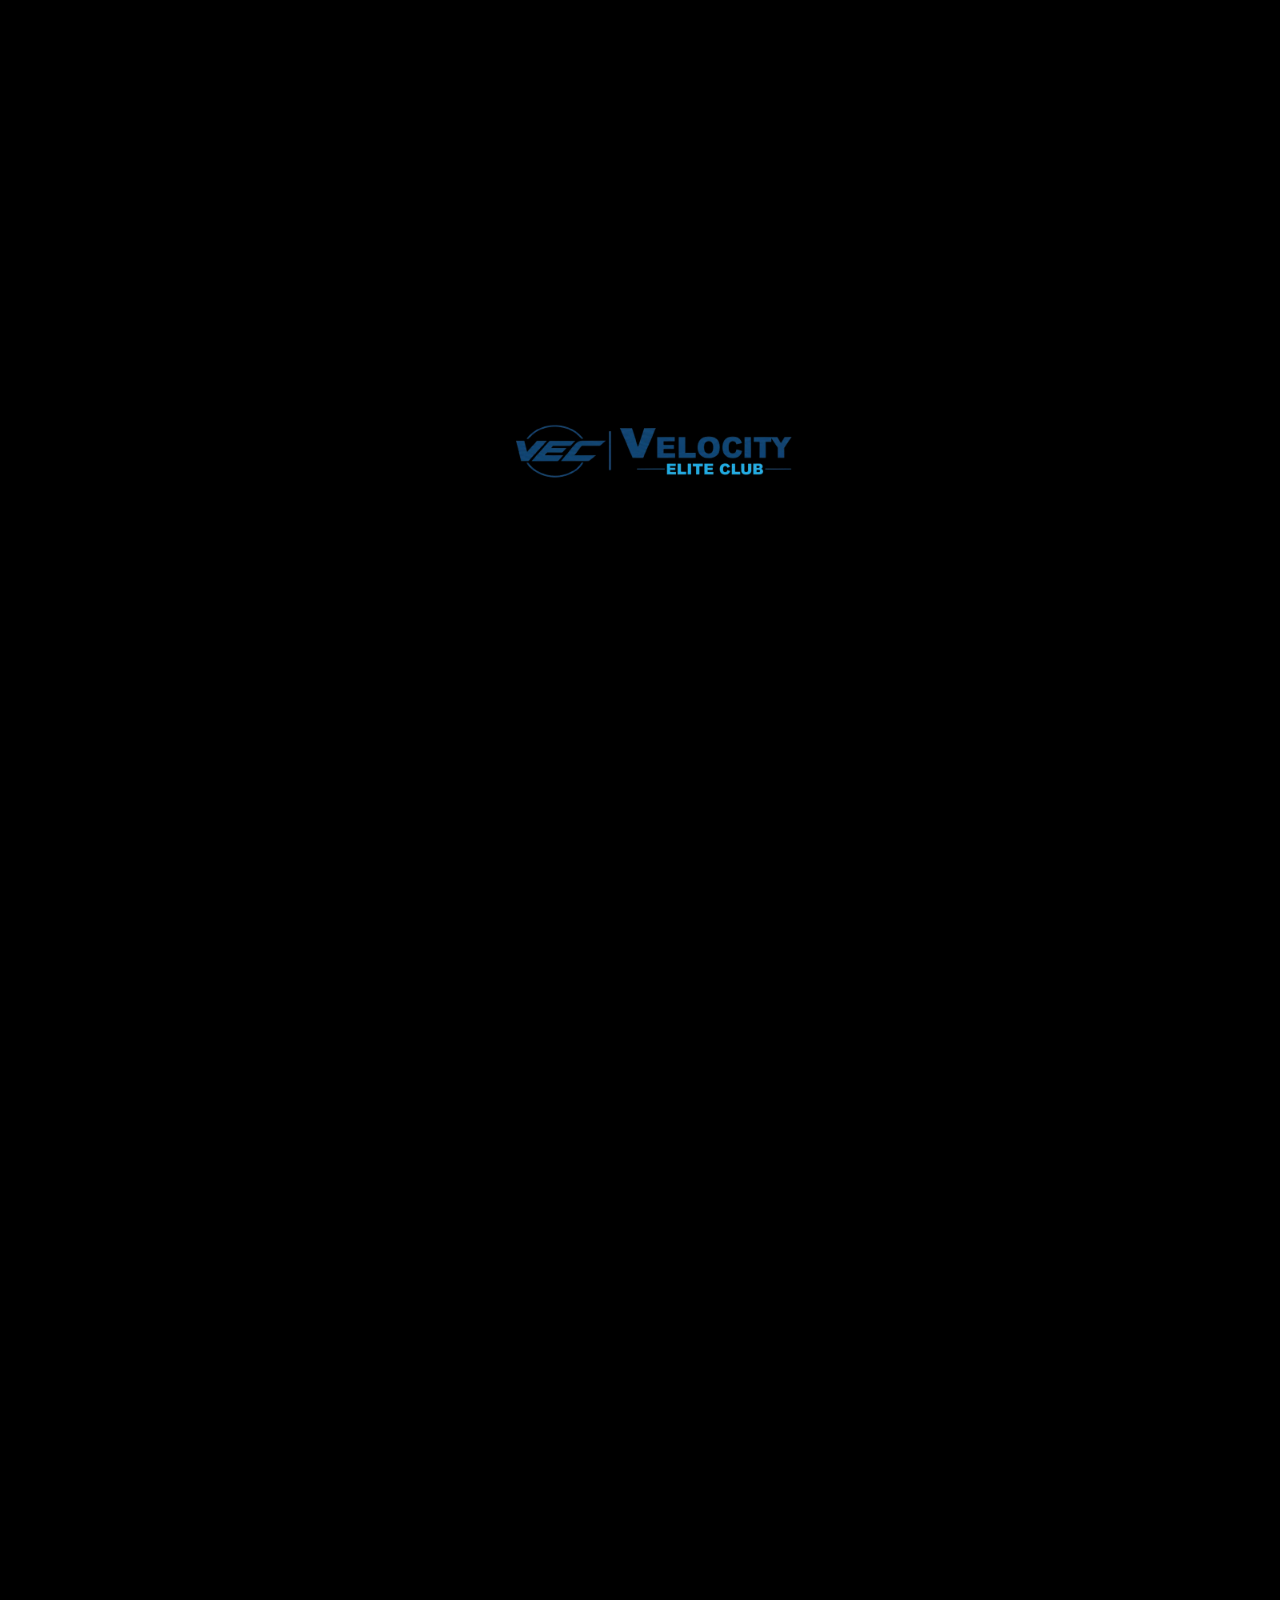
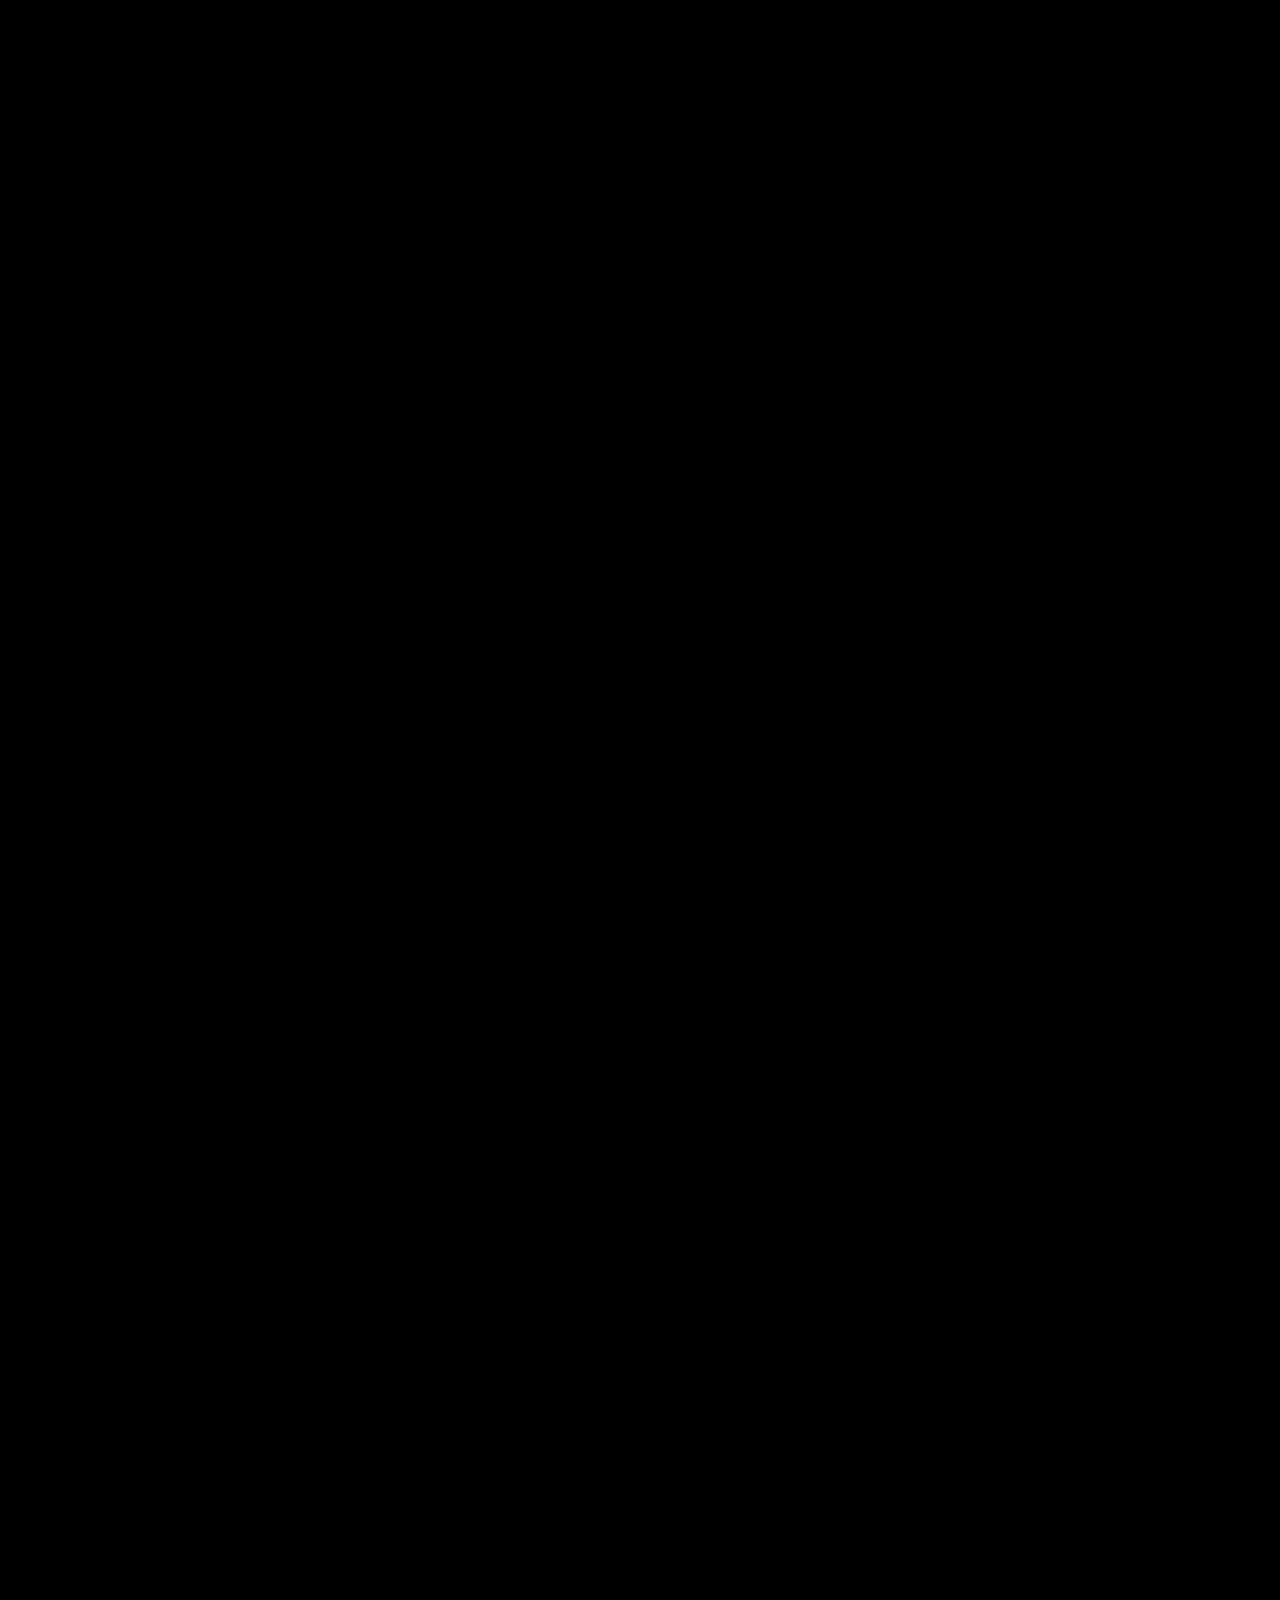
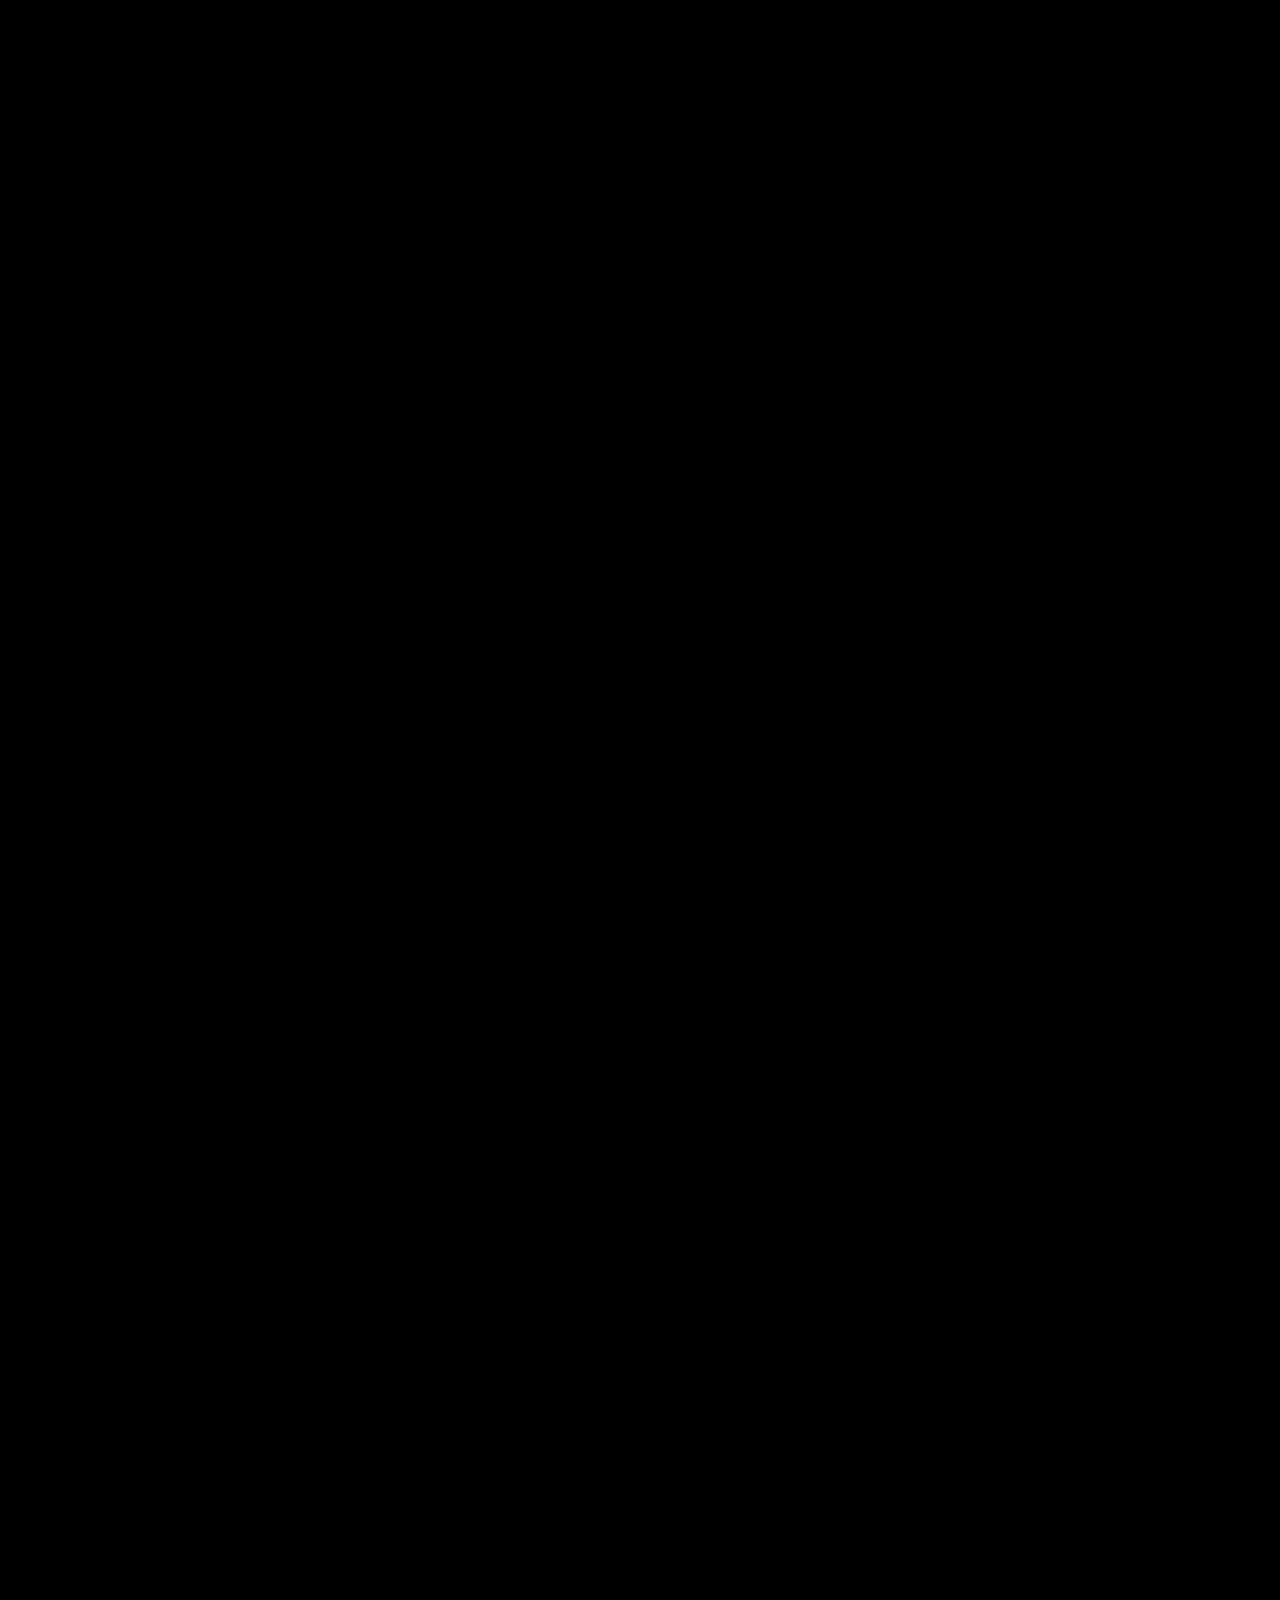
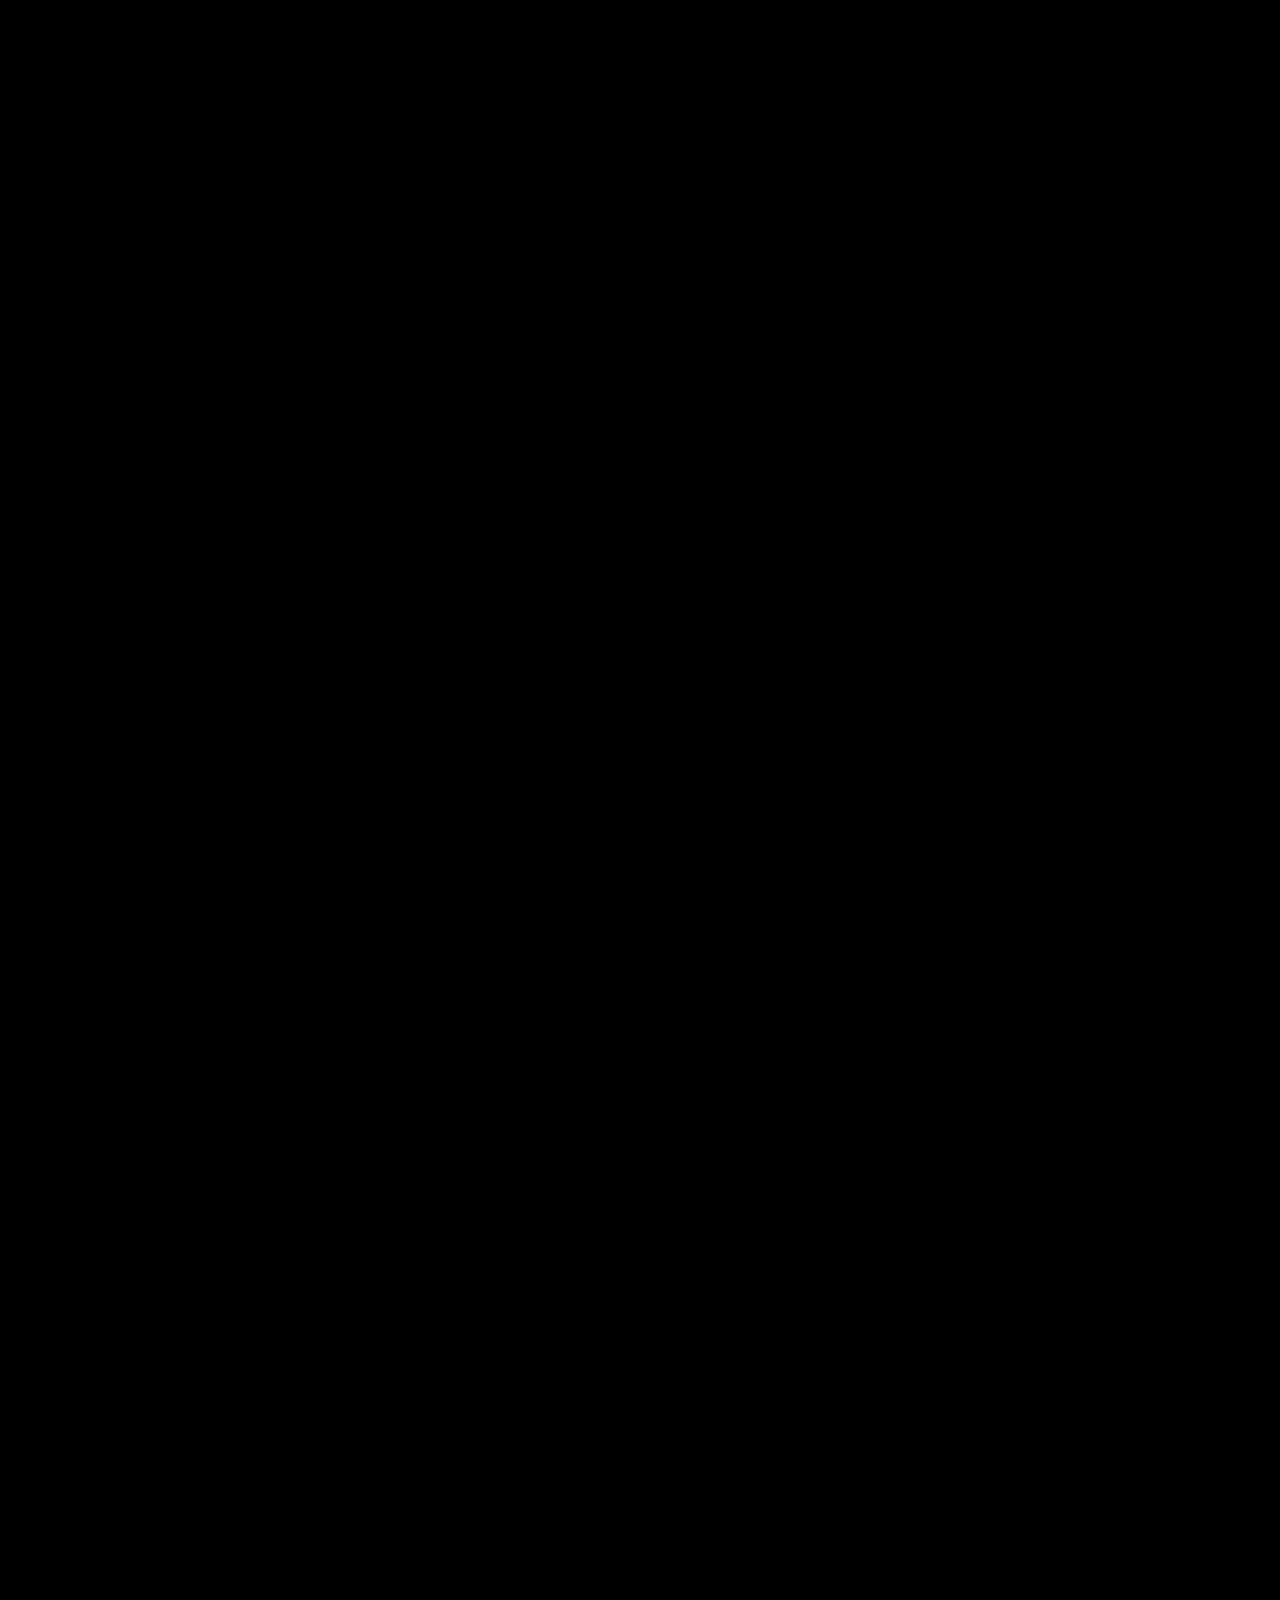
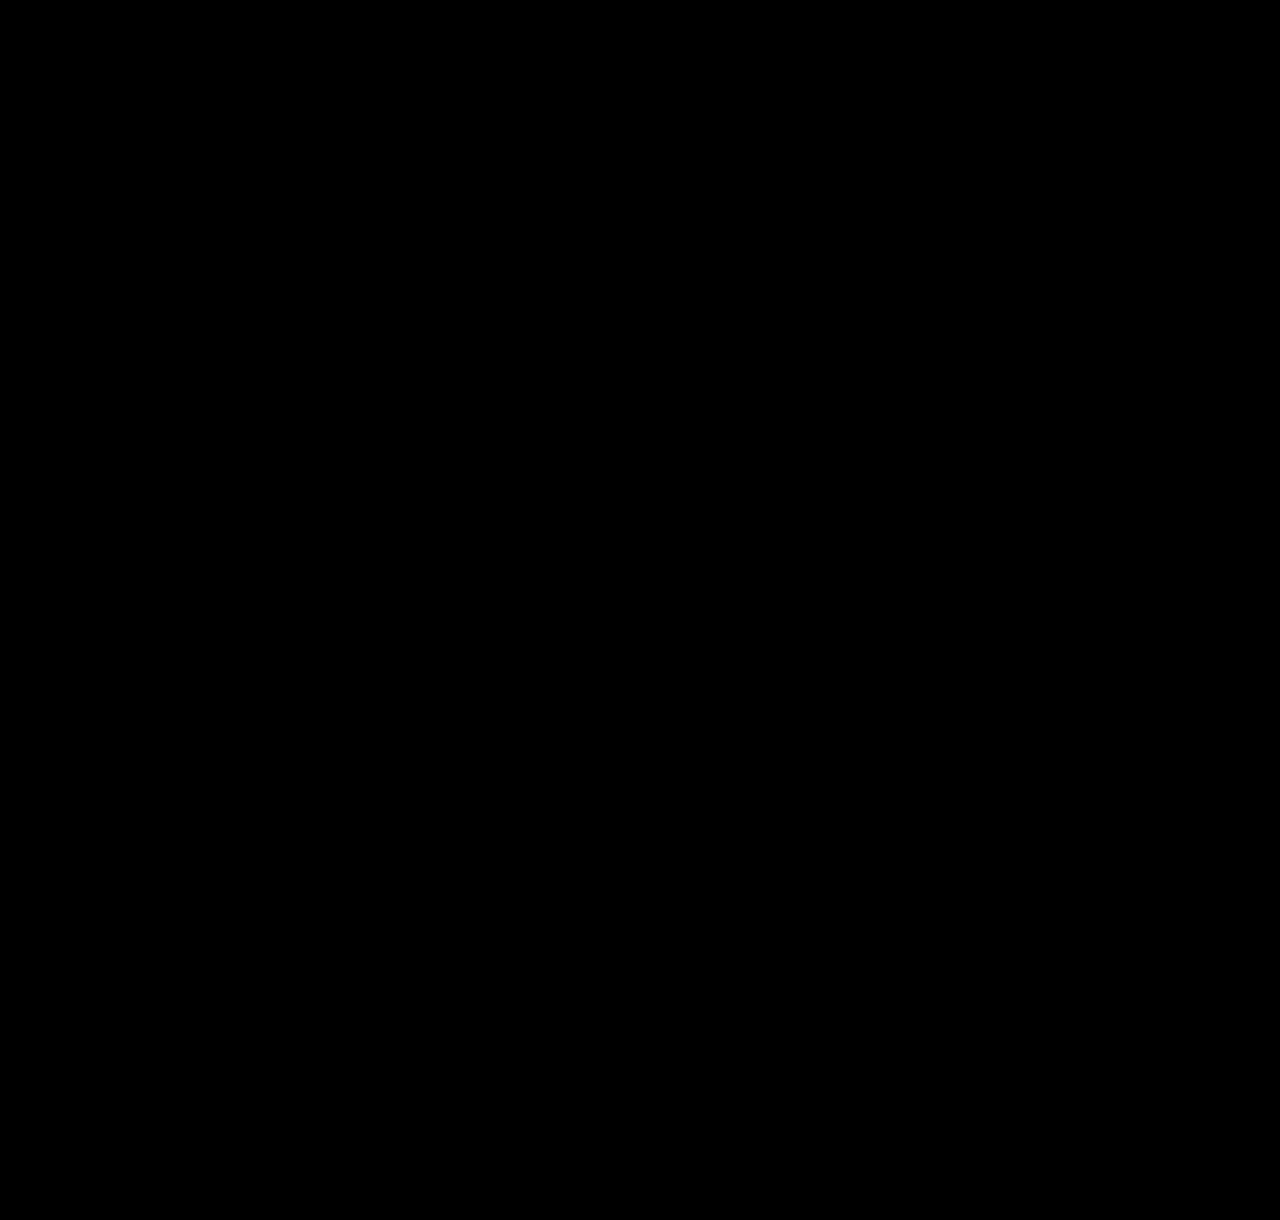
==== commit 245821c9: "Update index.html SEO" ====
--- a/index.html
+++ b/index.html
@@ -3,15 +3,92 @@
 <head>
     <meta charset="UTF-8">
     <meta name="viewport" content="width=device-width, initial-scale=1.0">
-    <title>Velocity Elite Club | Premium Gym & Swimming Pool</title>
+    <title>Best Gym in Khurja & Bulandshahr | Premium Swimming Pool Club | Velocity Elite Club</title>
+    <meta name="description" content="Velocity Elite Club - Best gym in Khurja and Bulandshahr with premium swimming pool. Experience world-class fitness center, personal training, and recreational club. Join the best fitness club in Khurja today.">
+    <meta name="keywords" content="best gym in khurja, best gym in bulandshahr, swimming pool in khurja, premium gym khurja, fitness club khurja, swimming pool membership khurja, personal training in khurja, gym near me, swimming pool near me, best club in khurja">
+    <meta name="robots" content="index, follow">
+    <link rel="canonical" href="https://velocityeliteclub.com/">
     <link rel="stylesheet" href="styles.css">
     <link href="https://fonts.googleapis.com/css2?family=Oswald:wght@400;600;700&family=Inter:wght@300;400;600&display=swap" rel="stylesheet">
     <link rel="icon" href="./logo.png">
+    
+    <!-- Open Graph Meta Tags -->
+    <meta property="og:title" content="Best Gym in Khurja & Bulandshahr | Premium Swimming Pool Club">
+    <meta property="og:description" content="Experience premium fitness at Velocity Elite Club - Best gym in Khurja with swimming pool, personal training, and world-class facilities.">
+    <meta property="og:type" content="website">
+    <meta property="og:url" content="https://velocityeliteclub.com/">
+    <meta property="og:image" content="https://velocityeliteclub.com/gym.jpeg">
+    
+    <!-- Twitter Card Meta Tags -->
+    <meta name="twitter:card" content="summary_large_image">
+    <meta name="twitter:title" content="Best Gym in Khurja & Bulandshahr | Premium Swimming Pool Club">
+    <meta name="twitter:description" content="Experience premium fitness at Velocity Elite Club - Best gym in Khurja with swimming pool, personal training, and world-class facilities.">
+    <meta name="twitter:image" content="https://velocityeliteclub.com/gym.jpeg">
+    
+    <!-- Local Business Schema Markup -->
+    <script type="application/ld+json">
+    {
+        "@context": "https://schema.org",
+        "@type": "SportsActivityLocation",
+        "name": "Velocity Elite Club",
+        "description": "Best gym in Khurja and Bulandshahr with premium swimming pool. World-class fitness center, personal training, and recreational club.",
+        "url": "https://velocityeliteclub.com",
+        "telephone": "+91-9548651997",
+        "address": {
+            "@type": "PostalAddress",
+            "streetAddress": "Main Road Chandra Lok Colony",
+            "addressLocality": "Khurja",
+            "addressRegion": "Uttar Pradesh",
+            "postalCode": "203131",
+            "addressCountry": "IN"
+        },
+        "geo": {
+            "@type": "GeoCoordinates",
+            "latitude": "28.25",
+            "longitude": "77.85"
+        },
+        "openingHours": "Mo-Su 06:00-22:00",
+        "priceRange": "₹₹",
+        "image": "https://velocityeliteclub.com/gym.jpeg",
+        "aggregateRating": {
+            "@type": "AggregateRating",
+            "ratingValue": "4.8",
+            "reviewCount": "150"
+        },
+        "amenityFeature": [
+            {
+                "@type": "LocationFeatureSpecification",
+                "name": "Premium Gym",
+                "description": "State-of-the-art gym with modern equipment"
+            },
+            {
+                "@type": "LocationFeatureSpecification",
+                "name": "Swimming Pool",
+                "description": "Clean and well-maintained swimming pool"
+            },
+            {
+                "@type": "LocationFeatureSpecification",
+                "name": "Personal Training",
+                "description": "Expert 1-to-1 personal coaching"
+            }
+        ],
+        "areaServed": [
+            {
+                "@type": "City",
+                "name": "Khurja"
+            },
+            {
+                "@type": "City",
+                "name": "Bulandshahr"
+            }
+        ]
+    }
+    </script>
 </head>
 <body>
     <!-- Splash Screen -->
     <div id="splash-screen" class="splash-screen">
-        <img src="logo.png" alt="Velocity Elite Club" class="splash-logo">
+        <img src="logo.png" alt="Velocity Elite Club - Best Gym in Khurja and Bulandshahr" class="splash-logo" loading="eager">
     </div>
 
     <!-- Special Offer Popup Modal -->
@@ -20,7 +97,7 @@
         <div class="popup-content">
             <button class="popup-close" onclick="closePopup()">&times;</button>
             <div class="popup-image-container" onclick="redirectToOffer()">
-                <img src="special offer.png" alt="Special Offer" class="popup-image">
+                <img src="special offer.png" alt="Special Offer - Best Gym Membership in Khurja" class="popup-image" loading="lazy">
             </div>
             <button class="popup-cta" onclick="redirectToOffer()">Claim Offer Now</button>
         </div>
@@ -33,7 +110,7 @@
             <div class="nav-container">
                 <div class="nav-brand">
                     <a href="index.html" class="logo-link">
-                        <img src="logo.png" alt="Velocity Elite Club" class="logo-image">
+                        <img src="logo.png" alt="Velocity Elite Club - Premium Gym and Swimming Pool in Khurja" class="logo-image" loading="eager">
                     </a>
                 </div>
                 <button class="mobile-menu-btn" id="mobileMenuBtn">
@@ -76,12 +153,12 @@
                 <div class="about-grid">
                     <div class="about-text">
                         <p class="about-description">
-                            Velocity Elite Club is a premier fitness destination that combines world-class gym facilities 
+                            Velocity Elite Club is a premier fitness destination and one of the best gyms in Khurja and Bulandshahr. We combine world-class gym facilities 
                             with a premium swimming pool facility. We believe in providing an unparalleled fitness 
                             experience that caters to all your health and wellness needs under one roof.
                         </p>
                         <p class="about-description">
-                            Velocity Elite Club provides premium gym and swimming pool facilities for members across Khurja and nearby areas of Bulandshahr.
+                            Velocity Elite Club provides premium gym and swimming pool facilities for members across Khurja and nearby areas of Bulandshahr. As a leading fitness club in Khurja, we offer comprehensive fitness solutions including personal training, gym access, and swimming pool memberships.
                         </p>
                         <p class="about-description">
                             Our state-of-the-art gym features the latest equipment, expert personal guidance 
@@ -117,7 +194,7 @@
                     </div>
                     <div class="about-image">
                         <div class="about-image-wrapper">
-                            <img src="gym.jpeg" alt="Velocity Elite Club Facilities" class="about-img">
+                            <img src="gym.jpeg" alt="Velocity Elite Club Premium Gym Facilities in Khurja" class="about-img" loading="lazy">
                         </div>
                     </div>
                 </div>
@@ -128,13 +205,13 @@
         <section class="feature-section gym-section" id="gym">
             <div class="feature-content">
                 <div class="feature-image">
-                    <img src="gym.jpeg" alt="Elite Gym Facilities">
+                    <img src="gym.jpeg" alt="Elite Gym Facilities in Khurja - Best Gym Equipment and Training Environment" loading="lazy">
                 </div>
                 <div class="feature-text">
-                    <h2 class="feature-title">Elite Gym Experience</h2>
+                    <h2 class="feature-title">Elite Gym Experience in Khurja</h2>
                     <p class="feature-description">
-                        Experience one of the premium fitness destinations for those looking for a modern gym experience in Khurja. Transform your body and mind in our cutting-edge fitness facility. Strengthening equipment, 
-                        expert advice, and an environment that pushes you beyond your limits.
+                        Experience one of the premium fitness destinations and best gym experiences in Khurja. Transform your body and mind in our cutting-edge fitness facility located in the heart of Khurja. Our gym features state-of-the-art strengthening equipment, 
+                        expert advice, and an environment that pushes you beyond your limits. As a leading gym in Bulandshahr region, we provide comprehensive fitness solutions for all levels. Join the best gym in Khurja today.
                     </p>
                     <ul class="feature-list">
                         <li>Expert Advice</li>
@@ -154,9 +231,9 @@
         <section class="feature-section pool-section" id="pool">
             <div class="feature-content">
                 <div class="feature-text">
-                    <h2 class="feature-title">Premium Swimming Pool</h2>
+                    <h2 class="feature-title">Premium Swimming Pool in Khurja</h2>
                     <p class="feature-description">
-                        Enjoy a premium swimming experience in a clean, comfortable, and refreshing environment designed for relaxation, recreation, and fun. Our swimming pool offers crystal-clear water and a welcoming atmosphere for individuals, friends, and families looking to unwind and enjoy quality time.
+                        Enjoy the best swimming pool experience in Khurja at Velocity Elite Club. Our premium swimming pool in Bulandshahr region offers a clean, comfortable, and refreshing environment designed for relaxation, recreation, and fitness. Our swimming pool offers crystal-clear water and a welcoming atmosphere for individuals, friends, and families looking to unwind and enjoy quality time. Perfect for swimming pool memberships in Khurja. Experience the best swimming pool in Bulandshahr.
                     </p>
                     <ul class="feature-list">
                         <li>Clean & Well-Maintained Pool</li>
@@ -168,7 +245,7 @@
             
                 </div>
                 <div class="feature-image">
-                    <img src="swimming pool.png" alt="Premium Swimming Pool">
+                    <img src="swimming pool.png" alt="Premium Swimming Pool at Velocity Elite Club Khurja" class="feature-img" loading="lazy">
                 </div>
             </div>
         </section>
--- a/styles.css
+++ b/styles.css
@@ -1323,6 +1323,19 @@
         .premium-feature-card {
             width: 100%;
         }
+        
+        .ladies-batch-features {
+            grid-template-columns: 1fr;
+        }
+        
+        .ladies-batch-timing {
+            flex-direction: column;
+            text-align: center;
+        }
+        
+        .timing-text {
+            text-align: center;
+        }
     }
 }
 
@@ -1363,6 +1376,14 @@
     .footer-social {
         justify-content: center;
     }
+    
+    .ladies-batch-features {
+        grid-template-columns: repeat(2, 1fr);
+    }
+    
+    .premium-membership-cards-grid {
+        grid-template-columns: 1fr;
+    }
 }
 
 /* Large Desktop */
@@ -1387,6 +1408,567 @@
     .premium-features-grid {
         gap: 35px;
     }
+}
+
+/* Female Batch Section */
+.ladies-batch-section {
+    padding: 120px 20px;
+    background: linear-gradient(180deg, #000 0%, #0a0a0a 50%, #000 100%);
+    position: relative;
+    overflow: hidden;
+}
+
+.ladies-batch-section::before {
+    content: '';
+    position: absolute;
+    top: 0;
+    left: -50%;
+    width: 200%;
+    height: 100%;
+    background: linear-gradient(90deg, transparent, rgba(255, 105, 180, 0.03), transparent);
+    animation: shimmer 8s linear infinite;
+}
+
+.ladies-batch-content {
+    max-width: 1000px;
+    margin: 0 auto;
+    text-align: center;
+    position: relative;
+    z-index: 1;
+}
+
+.ladies-batch-badge {
+    display: inline-block;
+    background: linear-gradient(135deg, #ff69b4, #ff1493);
+    color: #fff;
+    padding: 8px 25px;
+    border-radius: 30px;
+    font-size: 0.85rem;
+    font-weight: 700;
+    text-transform: uppercase;
+    letter-spacing: 0.15em;
+    margin-bottom: 30px;
+    box-shadow: 0 4px 20px rgba(255, 105, 180, 0.3);
+}
+
+.ladies-batch-title {
+    font-family: 'Oswald', sans-serif;
+    font-size: clamp(2.5rem, 6vw, 4rem);
+    font-weight: 700;
+    color: #fff;
+    text-transform: uppercase;
+    letter-spacing: 0.08em;
+    margin-bottom: 20px;
+    background: linear-gradient(45deg, #ff69b4, #ff1493, #ff69b4);
+    background-size: 200% 200%;
+    -webkit-background-clip: text;
+    background-clip: text;
+    -webkit-text-fill-color: transparent;
+    animation: gradientShift 3s ease-in-out infinite;
+}
+
+.ladies-batch-subtitle {
+    font-size: 1.2rem;
+    color: #ccc;
+    margin-bottom: 50px;
+    font-weight: 300;
+    line-height: 1.6;
+}
+
+.ladies-batch-timing {
+    display: flex;
+    align-items: center;
+    justify-content: center;
+    gap: 20px;
+    margin-bottom: 50px;
+    padding: 25px 40px;
+    background: linear-gradient(135deg, rgba(255, 105, 180, 0.1), rgba(255, 20, 147, 0.05));
+    border: 1px solid rgba(255, 105, 180, 0.2);
+    border-radius: 20px;
+    backdrop-filter: blur(10px);
+}
+
+.timing-icon {
+    width: 60px;
+    height: 60px;
+    background: linear-gradient(135deg, rgba(255, 105, 180, 0.2), rgba(255, 20, 147, 0.1));
+    border: 2px solid rgba(255, 105, 180, 0.3);
+    border-radius: 50%;
+    display: flex;
+    align-items: center;
+    justify-content: center;
+    color: #ff69b4;
+}
+
+.timing-text {
+    text-align: left;
+}
+
+.timing-label {
+    display: block;
+    font-size: 0.9rem;
+    color: #999;
+    text-transform: uppercase;
+    letter-spacing: 0.1em;
+    margin-bottom: 5px;
+}
+
+.timing-value {
+    display: block;
+    font-family: 'Oswald', sans-serif;
+    font-size: 1.8rem;
+    font-weight: 700;
+    color: #ff69b4;
+    letter-spacing: 0.05em;
+}
+
+.ladies-batch-features {
+    display: grid;
+    grid-template-columns: repeat(auto-fit, minmax(200px, 1fr));
+    gap: 25px;
+    margin-bottom: 50px;
+}
+
+.ladies-feature-item {
+    display: flex;
+    flex-direction: column;
+    align-items: center;
+    gap: 15px;
+    padding: 30px 25px;
+    background: linear-gradient(135deg, rgba(0, 0, 0, 0.8), rgba(10, 10, 10, 0.9));
+    border: 1px solid rgba(255, 105, 180, 0.15);
+    border-radius: 16px;
+    transition: all 0.4s cubic-bezier(0.4, 0, 0.2, 1);
+    backdrop-filter: blur(10px);
+}
+
+.ladies-feature-item:hover {
+    transform: translateY(-8px);
+    border-color: rgba(255, 105, 180, 0.3);
+    box-shadow: 0 20px 40px rgba(255, 105, 180, 0.15);
+}
+
+.ladies-feature-icon {
+    width: 50px;
+    height: 50px;
+    background: linear-gradient(135deg, rgba(255, 105, 180, 0.15), rgba(255, 20, 147, 0.08));
+    border: 2px solid rgba(255, 105, 180, 0.3);
+    border-radius: 50%;
+    display: flex;
+    align-items: center;
+    justify-content: center;
+    color: #ff69b4;
+    transition: all 0.3s ease;
+}
+
+.ladies-feature-item:hover .ladies-feature-icon {
+    background: linear-gradient(135deg, rgba(255, 105, 180, 0.25), rgba(255, 20, 147, 0.15));
+    border-color: rgba(255, 105, 180, 0.5);
+    transform: scale(1.1);
+}
+
+.ladies-feature-item span {
+    font-size: 1rem;
+    color: #fff;
+    font-weight: 500;
+    text-align: center;
+}
+
+.ladies-cta-button {
+    background: linear-gradient(135deg, #ff69b4 0%, #ff1493 100%);
+    color: #fff;
+    border: none;
+    padding: 18px 50px;
+    font-size: 1rem;
+    font-weight: 600;
+    text-transform: uppercase;
+    letter-spacing: 0.12em;
+    cursor: pointer;
+    border-radius: 30px;
+    transition: all 0.4s cubic-bezier(0.4, 0, 0.2, 1);
+    box-shadow: 0 4px 20px rgba(255, 105, 180, 0.3);
+}
+
+.ladies-cta-button:hover {
+    transform: translateY(-3px);
+    box-shadow: 0 8px 30px rgba(255, 105, 180, 0.4);
+}
+
+/* Premium Membership Cards Grid */
+.premium-membership-cards-grid {
+    display: grid;
+    grid-template-columns: repeat(auto-fit, minmax(320px, 1fr));
+    gap: 40px;
+    margin-top: 60px;
+}
+
+.premium-membership-card.ladies-card {
+    border-color: rgba(255, 105, 180, 0.3);
+    box-shadow: 0 25px 50px rgba(255, 105, 180, 0.15);
+}
+
+.premium-membership-card.ladies-card:hover {
+    border-color: rgba(255, 105, 180, 0.5);
+    box-shadow: 0 30px 60px rgba(255, 105, 180, 0.25);
+}
+
+.membership-badge.ladies-badge {
+    background: linear-gradient(135deg, #ff69b4, #ff1493);
+}
+
+.limited-slots {
+    color: #ff69b4;
+    font-size: 0.9rem;
+    font-weight: 600;
+    text-transform: uppercase;
+    letter-spacing: 0.1em;
+    margin: 20px 0 25px;
+    text-align: center;
+}
+
+/* Premium Hero Cards */
+.premium-hero-cards {
+    display: grid;
+    grid-template-columns: repeat(auto-fit, minmax(300px, 1fr));
+    gap: 30px;
+    margin-top: 50px;
+    max-width: 900px;
+    margin-left: auto;
+    margin-right: auto;
+}
+
+.hero-pricing-card {
+    background: linear-gradient(135deg, rgba(0, 0, 0, 0.9), rgba(10, 10, 10, 0.95));
+    border: 1px solid rgba(0, 212, 255, 0.2);
+    border-radius: 20px;
+    padding: 40px 35px;
+    text-align: center;
+    transition: all 0.4s cubic-bezier(0.4, 0, 0.2, 1);
+    backdrop-filter: blur(15px);
+}
+
+.hero-pricing-card.men-card {
+    border-color: rgba(0, 212, 255, 0.2);
+}
+
+.hero-pricing-card.men-card:hover {
+    border-color: rgba(0, 212, 255, 0.4);
+    box-shadow: 0 25px 50px rgba(0, 212, 255, 0.2);
+    transform: translateY(-8px);
+}
+
+.hero-pricing-card.ladies-card {
+    border-color: rgba(255, 105, 180, 0.2);
+}
+
+.hero-pricing-card.ladies-card:hover {
+    border-color: rgba(255, 105, 180, 0.4);
+    box-shadow: 0 25px 50px rgba(255, 105, 180, 0.2);
+    transform: translateY(-8px);
+}
+
+.hero-card-badge {
+    display: inline-block;
+    background: linear-gradient(135deg, #00d4ff, #0099ff);
+    color: #fff;
+    padding: 6px 18px;
+    border-radius: 20px;
+    font-size: 0.75rem;
+    font-weight: 700;
+    text-transform: uppercase;
+    letter-spacing: 0.1em;
+    margin-bottom: 20px;
+}
+
+.hero-card-badge.ladies-badge {
+    background: linear-gradient(135deg, #ff69b4, #ff1493);
+}
+
+.hero-card-title {
+    font-family: 'Oswald', sans-serif;
+    font-size: 1.6rem;
+    font-weight: 700;
+    color: #fff;
+    text-transform: uppercase;
+    letter-spacing: 0.05em;
+    margin-bottom: 20px;
+}
+
+.hero-card-price {
+    margin-bottom: 25px;
+}
+
+.hero-card-price .price-currency {
+    font-size: 1.5rem;
+    color: #00d4ff;
+    vertical-align: top;
+}
+
+.hero-card-price .price-amount {
+    font-family: 'Oswald', sans-serif;
+    font-size: 3rem;
+    font-weight: 700;
+    color: #00d4ff;
+}
+
+.hero-card-price .price-period {
+    font-size: 1rem;
+    color: #666;
+}
+
+.ladies-card .hero-card-price .price-currency,
+.ladies-card .hero-card-price .price-amount {
+    color: #ff69b4;
+}
+
+.hero-card-features {
+    list-style: none;
+    padding: 0;
+    margin: 0 0 30px;
+    text-align: left;
+}
+
+.hero-card-features li {
+    color: #ccc;
+    font-size: 0.95rem;
+    margin-bottom: 12px;
+    padding-left: 28px;
+    position: relative;
+    font-weight: 300;
+    line-height: 1.5;
+}
+
+.hero-card-features li::before {
+    content: '✓';
+    position: absolute;
+    left: 0;
+    top: 0;
+    color: #00d4ff;
+    font-weight: 700;
+}
+
+.ladies-card .hero-card-features li::before {
+    color: #ff69b4;
+}
+
+.hero-cta-button {
+    background: linear-gradient(135deg, #00d4ff 0%, #0099ff 100%);
+    color: #fff;
+    border: none;
+    padding: 14px 35px;
+    font-size: 0.9rem;
+    font-weight: 600;
+    text-transform: uppercase;
+    letter-spacing: 0.12em;
+    cursor: pointer;
+    border-radius: 30px;
+    transition: all 0.4s cubic-bezier(0.4, 0, 0.2, 1);
+    width: 100%;
+    box-shadow: 0 4px 15px rgba(0, 212, 255, 0.3);
+}
+
+.hero-cta-button:hover {
+    transform: translateY(-3px);
+    box-shadow: 0 8px 25px rgba(0, 212, 255, 0.4);
+}
+
+.hero-cta-button.ladies-cta {
+    background: linear-gradient(135deg, #ff69b4 0%, #ff1493 100%);
+    box-shadow: 0 4px 15px rgba(255, 105, 180, 0.3);
+}
+
+.hero-cta-button.ladies-cta:hover {
+    box-shadow: 0 8px 25px rgba(255, 105, 180, 0.4);
+}
+
+/* Premium Training Sections */
+.premium-training-section {
+    padding: 100px 20px;
+    background: linear-gradient(180deg, #000 0%, #0a0a0a 50%, #000 100%);
+}
+
+.premium-training-content {
+    max-width: 800px;
+    margin: 0 auto;
+    text-align: center;
+}
+
+.training-badge {
+    display: inline-block;
+    background: linear-gradient(135deg, #00d4ff, #0099ff);
+    color: #fff;
+    padding: 8px 25px;
+    border-radius: 30px;
+    font-size: 0.85rem;
+    font-weight: 700;
+    text-transform: uppercase;
+    letter-spacing: 0.15em;
+    margin-bottom: 25px;
+}
+
+.training-badge.ladies-badge {
+    background: linear-gradient(135deg, #ff69b4, #ff1493);
+}
+
+.training-section-title {
+    font-family: 'Oswald', sans-serif;
+    font-size: clamp(2rem, 5vw, 3rem);
+    font-weight: 700;
+    color: #fff;
+    text-transform: uppercase;
+    letter-spacing: 0.08em;
+    margin-bottom: 15px;
+}
+
+.training-section-subtitle {
+    font-size: 1.1rem;
+    color: #ccc;
+    margin-bottom: 50px;
+    font-weight: 300;
+    line-height: 1.6;
+}
+
+.training-details-card {
+    background: linear-gradient(135deg, rgba(0, 0, 0, 0.9), rgba(10, 10, 10, 0.95));
+    border: 1px solid rgba(0, 212, 255, 0.2);
+    border-radius: 20px;
+    padding: 50px 40px;
+    text-align: center;
+    transition: all 0.4s cubic-bezier(0.4, 0, 0.2, 1);
+    backdrop-filter: blur(15px);
+}
+
+.training-details-card.ladies-card {
+    border-color: rgba(255, 105, 180, 0.2);
+}
+
+.training-details-card.ladies-card:hover {
+    border-color: rgba(255, 105, 180, 0.4);
+    box-shadow: 0 25px 50px rgba(255, 105, 180, 0.2);
+}
+
+.training-price-display {
+    margin-bottom: 40px;
+}
+
+.training-price-display .price-currency {
+    font-size: 1.8rem;
+    color: #00d4ff;
+    vertical-align: top;
+}
+
+.training-price-display .price-amount {
+    font-family: 'Oswald', sans-serif;
+    font-size: 4rem;
+    font-weight: 700;
+    color: #00d4ff;
+}
+
+.training-price-display .price-period {
+    font-size: 1.2rem;
+    color: #666;
+}
+
+.ladies-card .training-price-display .price-currency,
+.ladies-card .training-price-display .price-amount {
+    color: #ff69b4;
+}
+
+.training-features-list {
+    list-style: none;
+    padding: 0;
+    margin: 0 0 40px;
+    text-align: left;
+}
+
+.training-features-list li {
+    display: flex;
+    align-items: center;
+    gap: 15px;
+    color: #ccc;
+    font-size: 1.1rem;
+    margin-bottom: 18px;
+    padding: 12px 0;
+    border-bottom: 1px solid rgba(255, 255, 255, 0.05);
+    font-weight: 300;
+}
+
+.training-features-list li:last-child {
+    border-bottom: none;
+}
+
+.feature-check {
+    width: 28px;
+    height: 28px;
+    background: linear-gradient(135deg, rgba(0, 212, 255, 0.2), rgba(0, 153, 255, 0.1));
+    border: 2px solid rgba(0, 212, 255, 0.3);
+    border-radius: 50%;
+    display: flex;
+    align-items: center;
+    justify-content: center;
+    color: #00d4ff;
+    font-weight: 700;
+    font-size: 0.9rem;
+    flex-shrink: 0;
+}
+
+.ladies-card .feature-check {
+    background: linear-gradient(135deg, rgba(255, 105, 180, 0.2), rgba(255, 20, 147, 0.1));
+    border-color: rgba(255, 105, 180, 0.3);
+    color: #ff69b4;
+}
+
+.training-payment-form {
+    display: flex;
+    justify-content: center;
+    align-items: center;
+}
+
+.limited-slots-highlight {
+    color: #ff69b4;
+    font-size: 1rem;
+    font-weight: 600;
+    text-transform: uppercase;
+    letter-spacing: 0.1em;
+    margin: 25px 0 30px;
+}
+
+/* Final CTA Buttons */
+.final-cta-buttons {
+    display: flex;
+    gap: 20px;
+    justify-content: center;
+    margin-top: 30px;
+    flex-wrap: wrap;
+}
+
+.final-cta-button {
+    background: linear-gradient(135deg, #00d4ff 0%, #0099ff 100%);
+    color: #fff;
+    border: none;
+    padding: 16px 40px;
+    font-size: 0.95rem;
+    font-weight: 600;
+    text-transform: uppercase;
+    letter-spacing: 0.12em;
+    cursor: pointer;
+    border-radius: 30px;
+    transition: all 0.4s cubic-bezier(0.4, 0, 0.2, 1);
+    box-shadow: 0 4px 15px rgba(0, 212, 255, 0.3);
+}
+
+.final-cta-button:hover {
+    transform: translateY(-3px);
+    box-shadow: 0 8px 25px rgba(0, 212, 255, 0.4);
+}
+
+.final-cta-button.ladies-final-cta {
+    background: linear-gradient(135deg, #ff69b4 0%, #ff1493 100%);
+    box-shadow: 0 4px 15px rgba(255, 105, 180, 0.3);
+}
+
+.final-cta-button.ladies-final-cta:hover {
+    box-shadow: 0 8px 25px rgba(255, 105, 180, 0.4);
 }
 
 /* Personal Training Page Styles */
@@ -2544,6 +3126,103 @@
         padding: 40px 30px;
     }
     
+    .ladies-batch-section {
+        padding: 80px 20px;
+    }
+    
+    .ladies-batch-title {
+        font-size: 2rem;
+    }
+    
+    .ladies-batch-subtitle {
+        font-size: 1rem;
+        margin-bottom: 30px;
+    }
+    
+    .ladies-batch-timing {
+        flex-direction: column;
+        padding: 20px 30px;
+    }
+    
+    .timing-text {
+        text-align: center;
+    }
+    
+    .timing-value {
+        font-size: 1.5rem;
+    }
+    
+    .ladies-batch-features {
+        grid-template-columns: 1fr;
+        gap: 20px;
+    }
+    
+    .ladies-feature-item {
+        padding: 25px 20px;
+    }
+    
+    .ladies-cta-button {
+        padding: 15px 40px;
+        font-size: 0.9rem;
+    }
+    
+    .premium-membership-cards-grid {
+        grid-template-columns: 1fr;
+        gap: 30px;
+    }
+    
+    .premium-hero-cards {
+        grid-template-columns: 1fr;
+        gap: 25px;
+    }
+    
+    .hero-pricing-card {
+        padding: 35px 30px;
+    }
+    
+    .hero-card-title {
+        font-size: 1.4rem;
+    }
+    
+    .hero-card-price .price-amount {
+        font-size: 2.5rem;
+    }
+    
+    .premium-training-section {
+        padding: 80px 20px;
+    }
+    
+    .training-section-title {
+        font-size: 1.8rem;
+    }
+    
+    .training-section-subtitle {
+        font-size: 1rem;
+        margin-bottom: 35px;
+    }
+    
+    .training-details-card {
+        padding: 40px 30px;
+    }
+    
+    .training-price-display .price-amount {
+        font-size: 3rem;
+    }
+    
+    .training-features-list li {
+        font-size: 1rem;
+        padding: 10px 0;
+    }
+    
+    .final-cta-buttons {
+        flex-direction: column;
+        gap: 15px;
+    }
+    
+    .final-cta-button {
+        width: 100%;
+    }
+    
     .premium-process-section {
         padding: 80px 20px;
     }
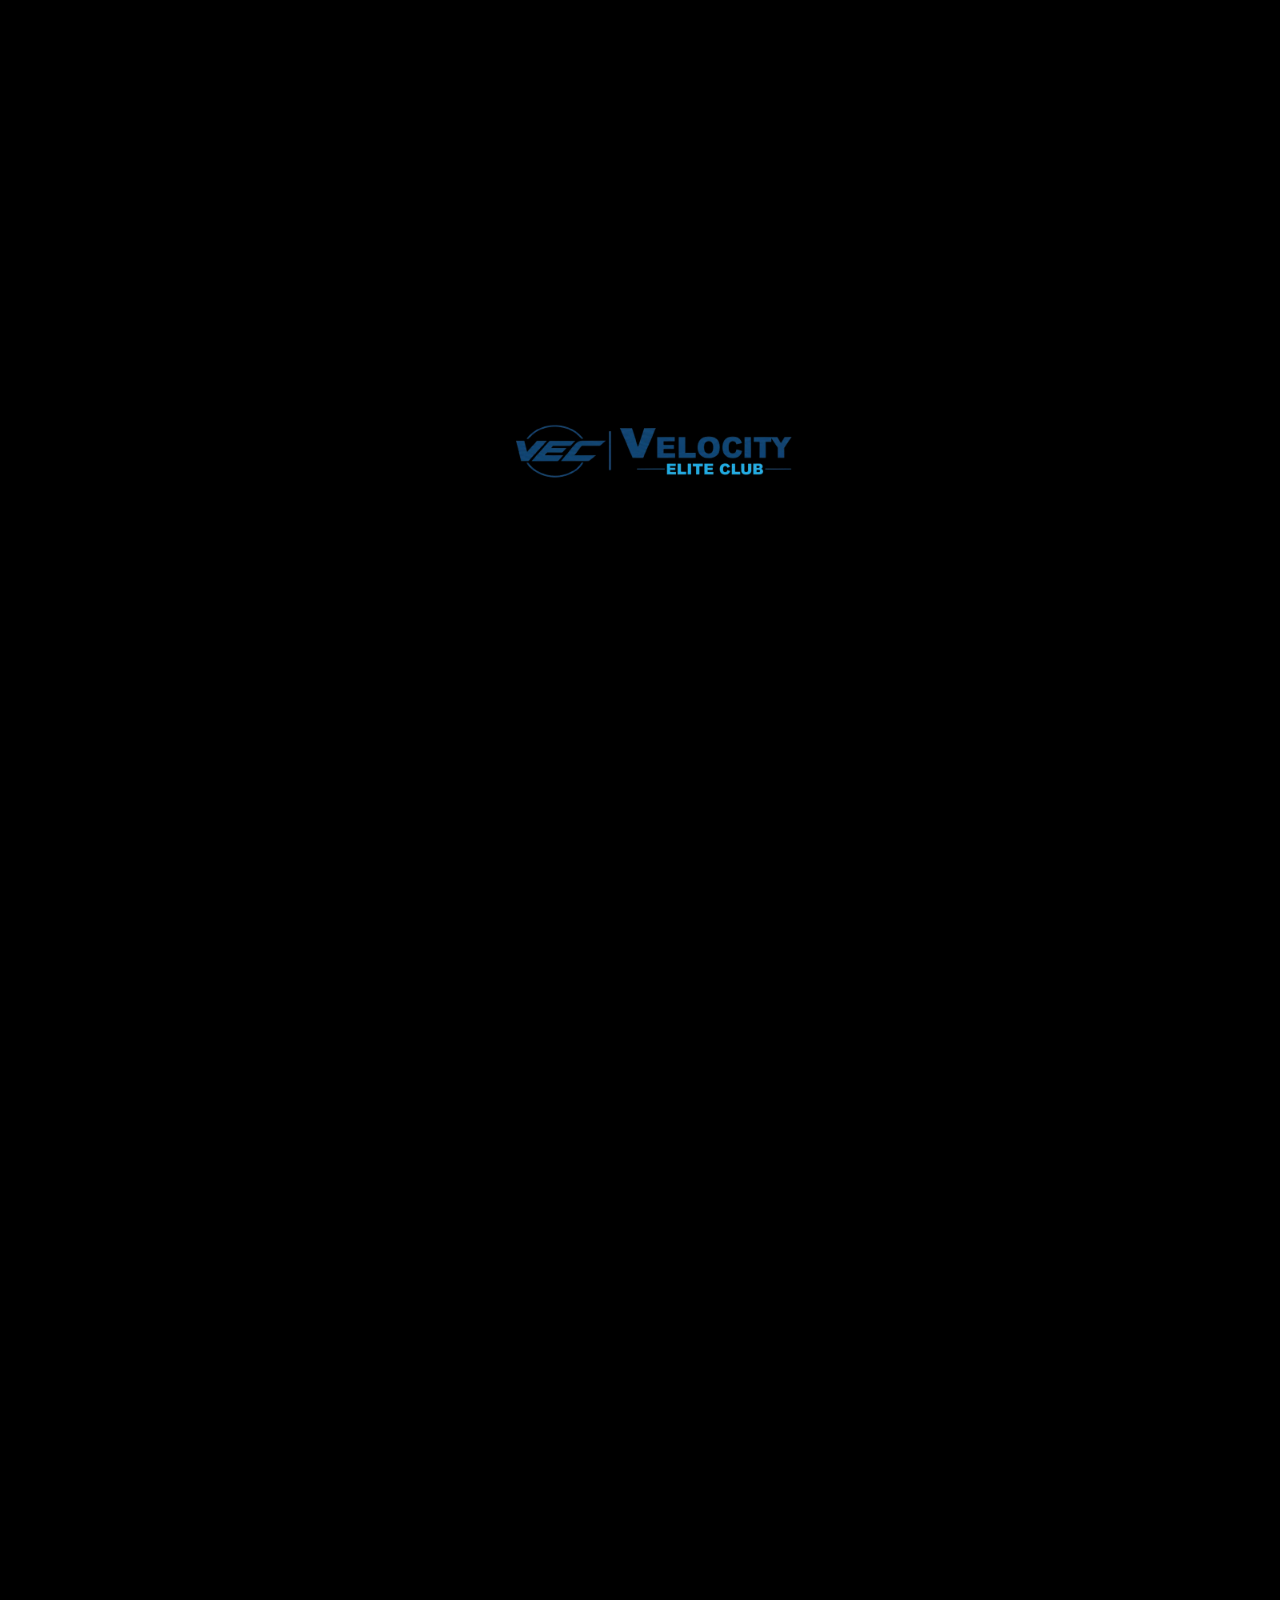
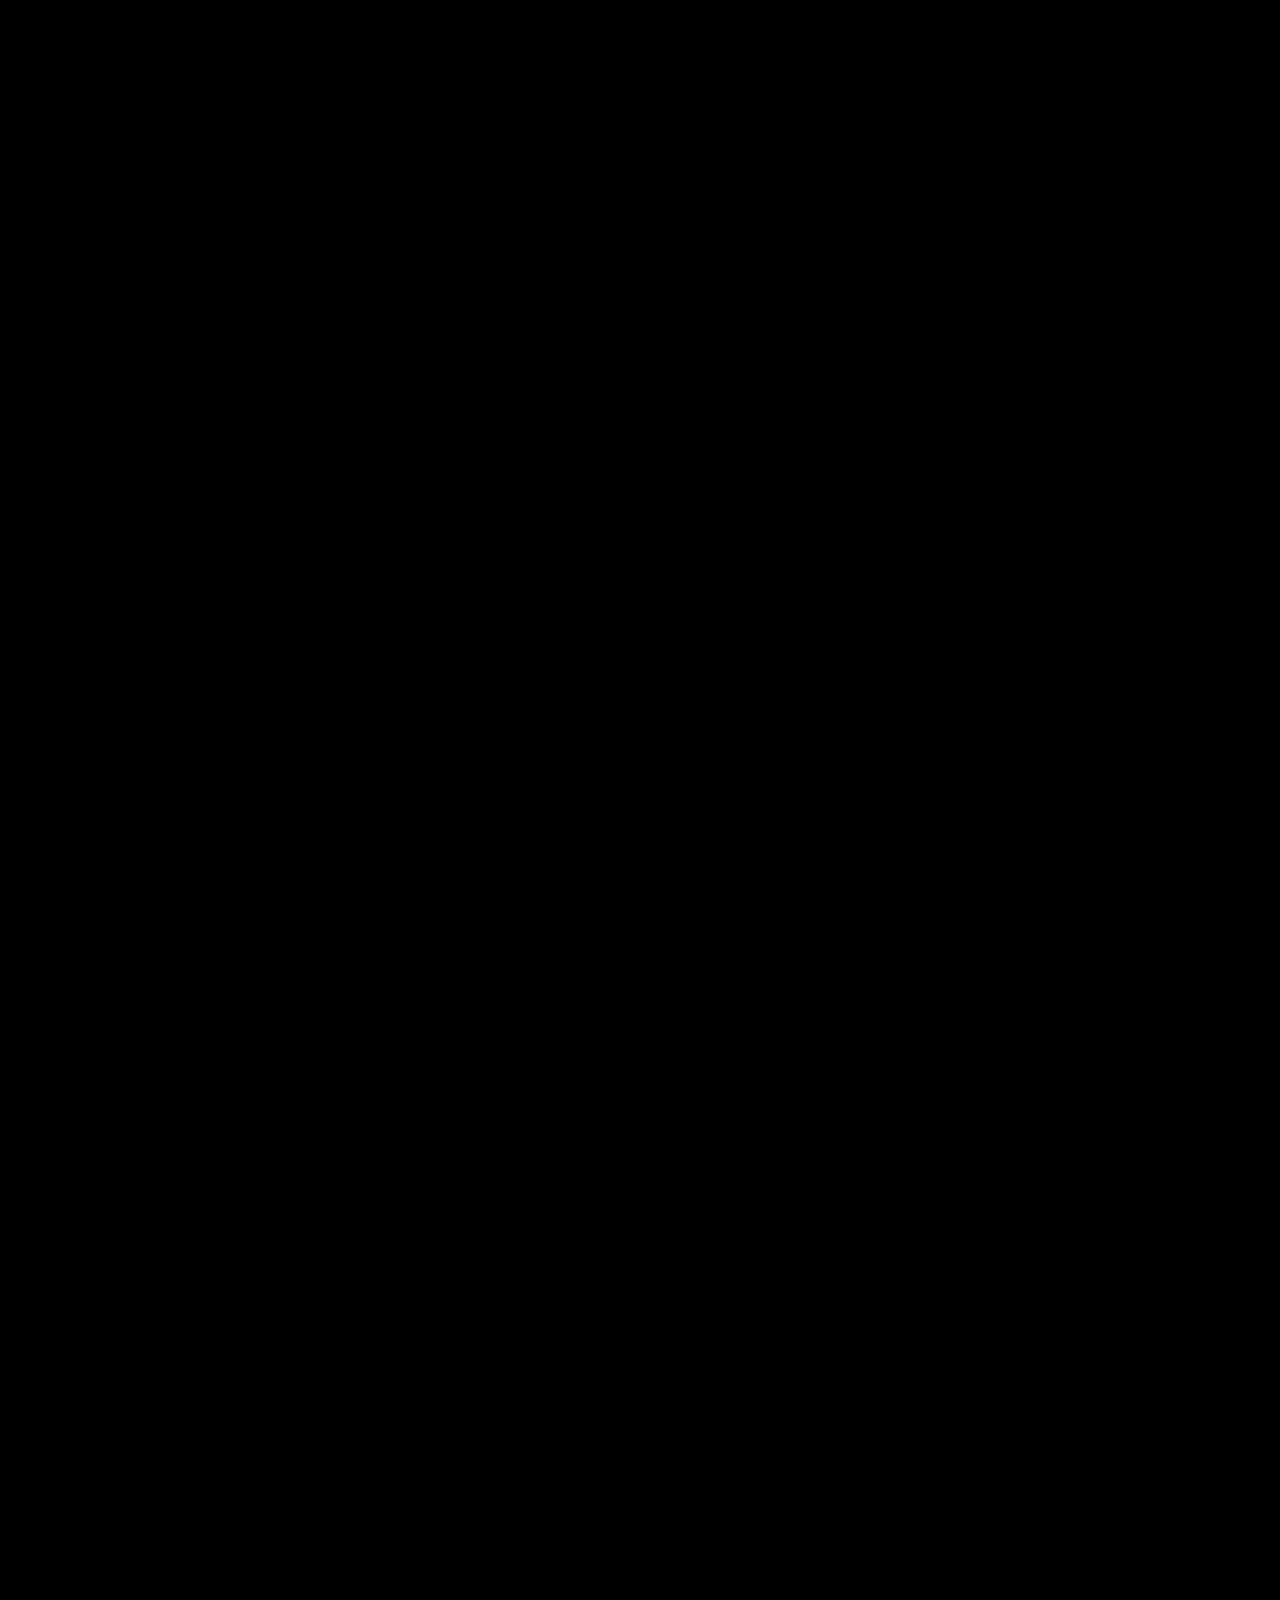
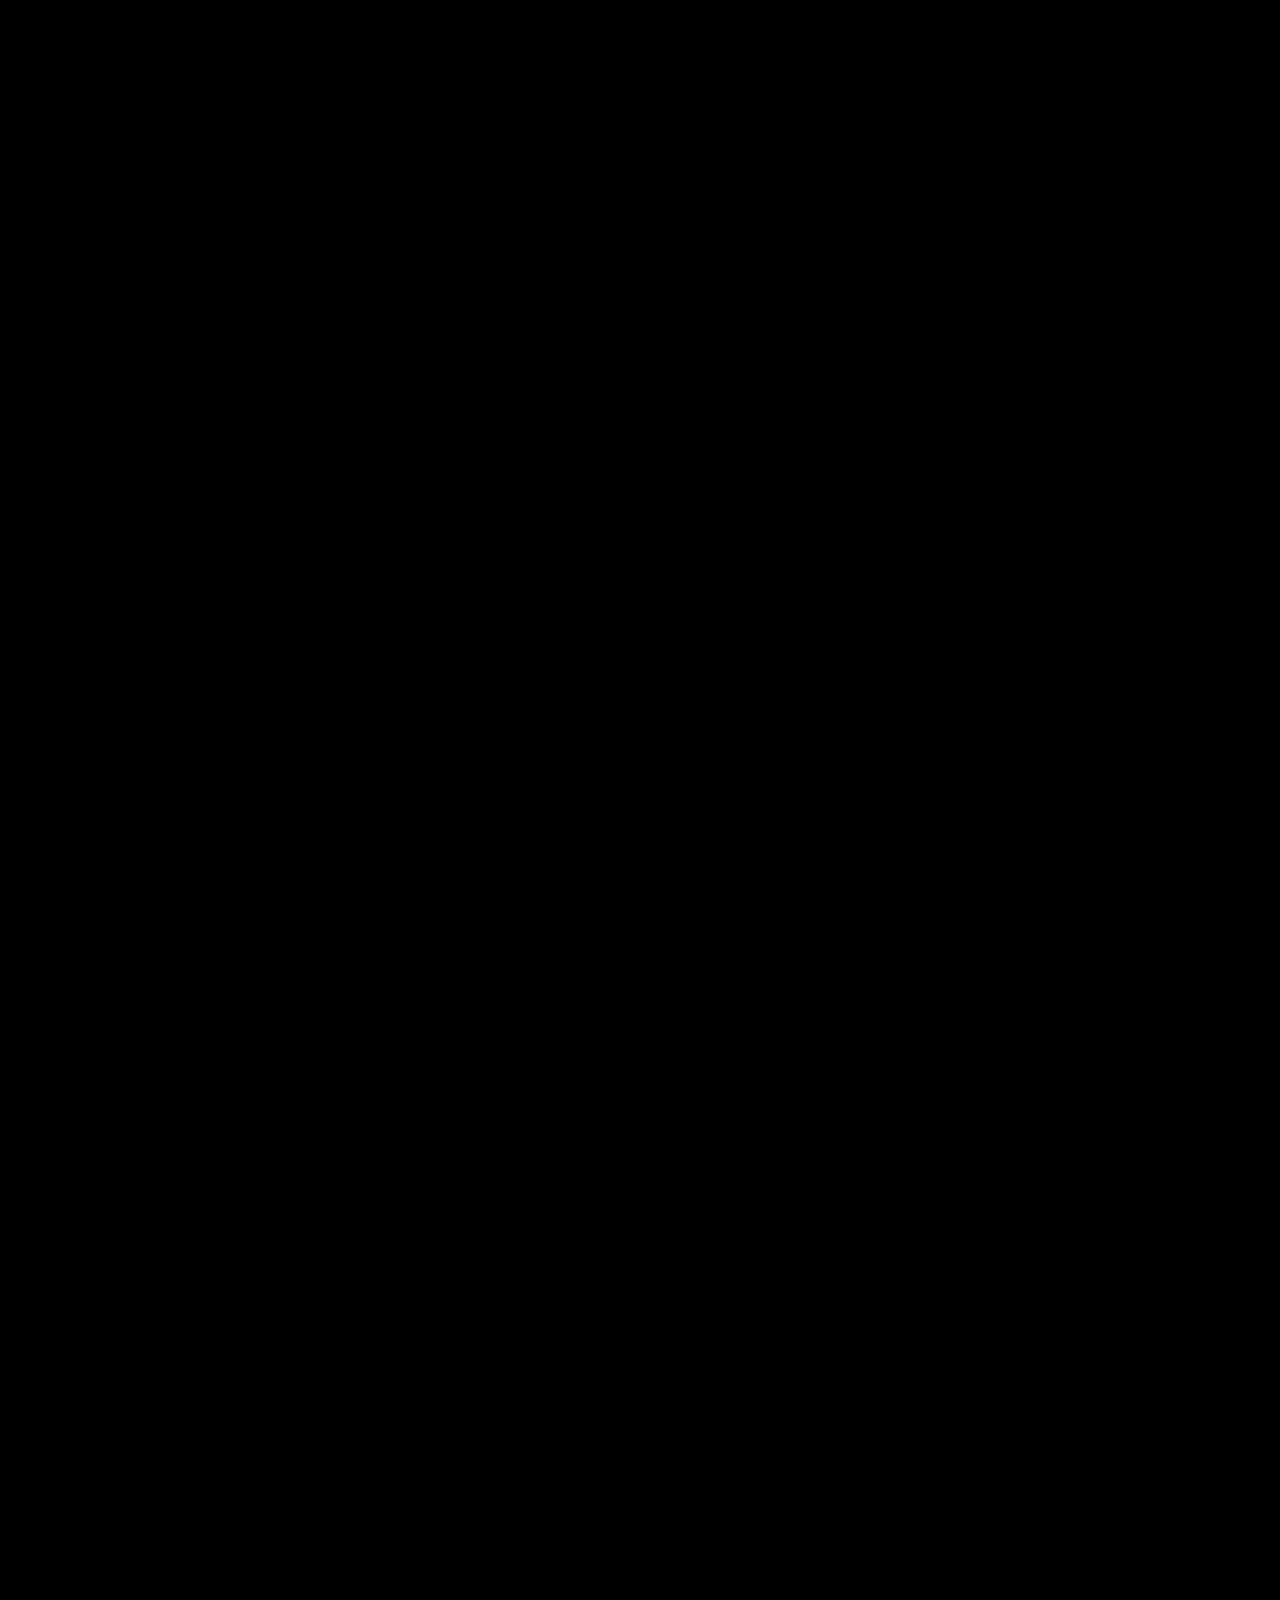
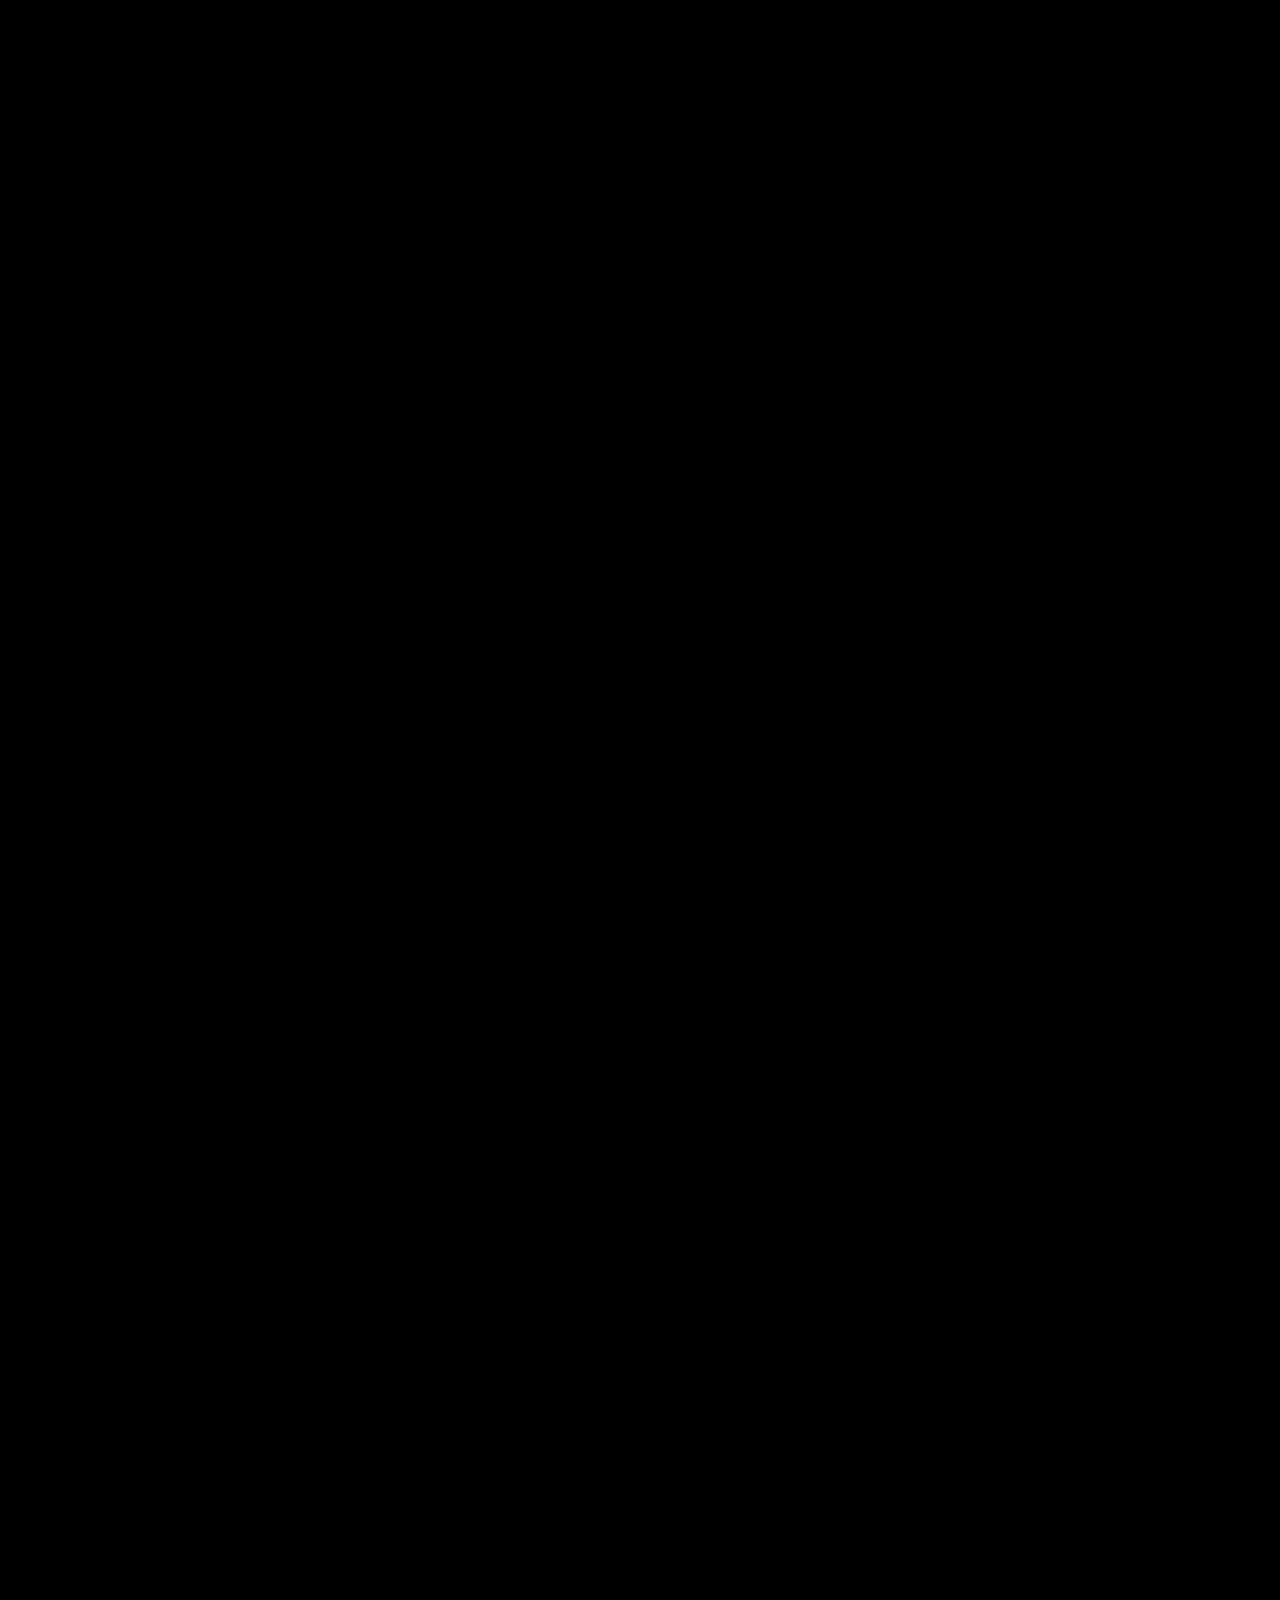
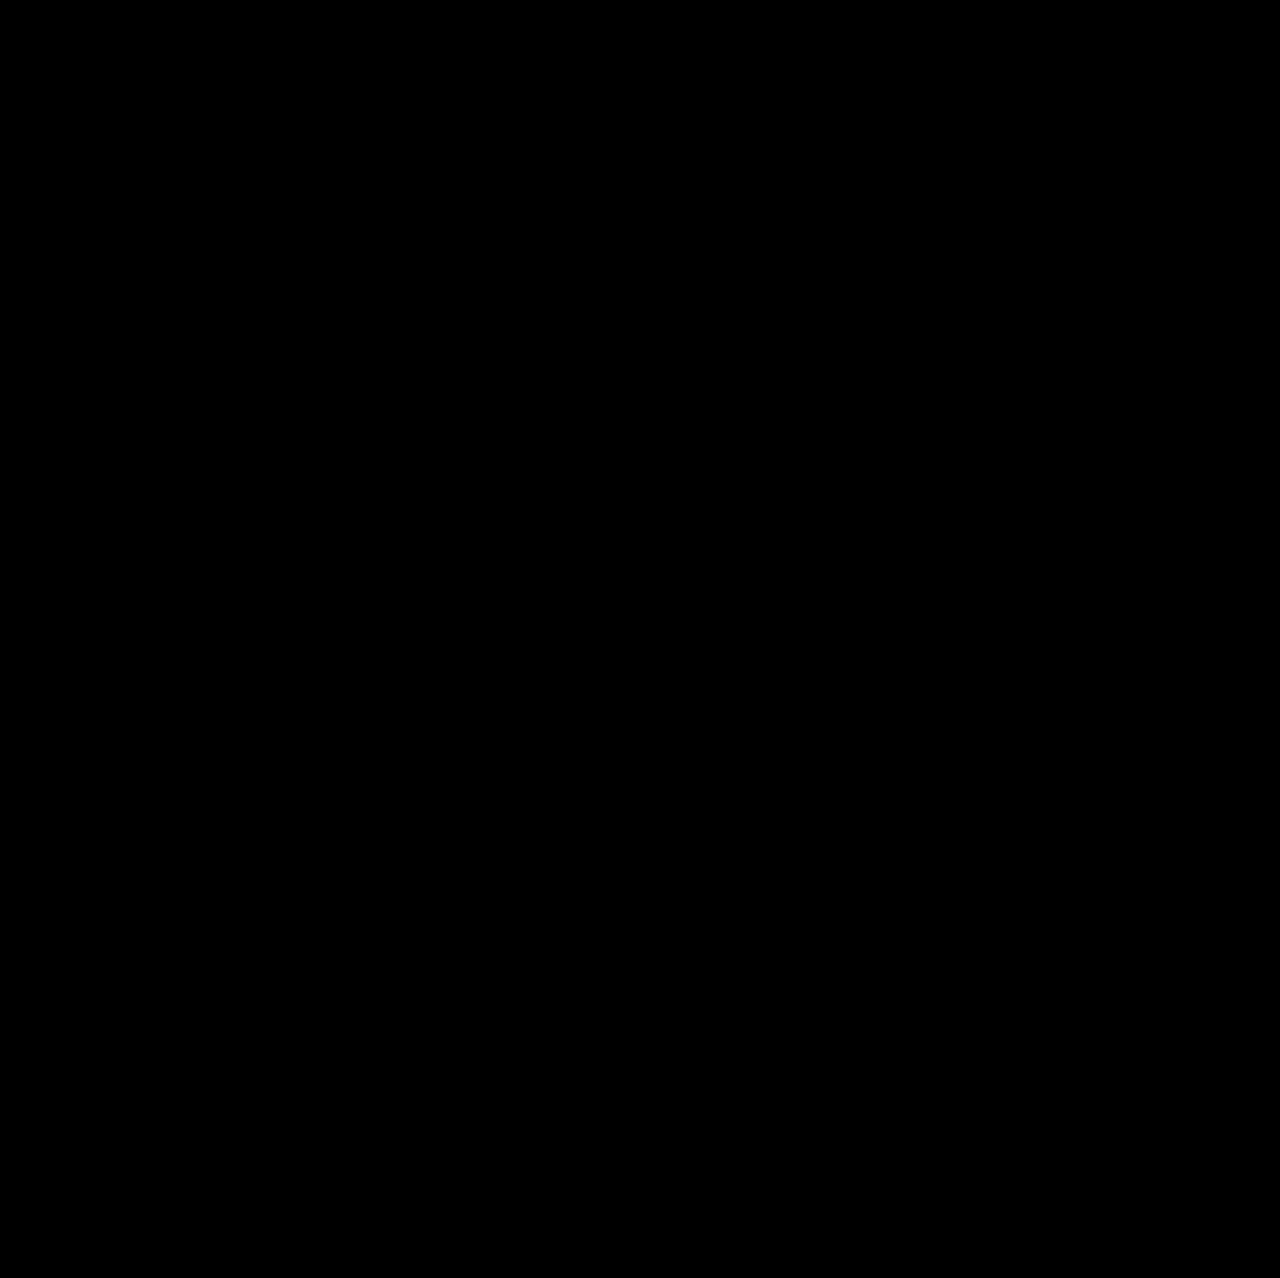
==== commit b1c8d4be: "Update index.html" ====
--- a/index.html
+++ b/index.html
@@ -84,6 +84,90 @@
         ]
     }
     </script>
+    <style>
+        .terms-agreement {
+            margin-top: 20px;
+            padding-top: 20px;
+            border-top: 1px solid rgba(0, 212, 255, 0.2);
+        }
+
+        .terms-checkbox-wrapper {
+            display: flex;
+            align-items: flex-start;
+            gap: 12px;
+            margin-bottom: 15px;
+        }
+
+        .terms-checkbox {
+            width: 20px;
+            height: 20px;
+            min-width: 20px;
+            margin-top: 2px;
+            accent-color: #00d4ff;
+            cursor: pointer;
+            border: 2px solid rgba(0, 212, 255, 0.5);
+            border-radius: 4px;
+            background: rgba(0, 0, 0, 0.5);
+            transition: all 0.3s ease;
+        }
+
+        .terms-checkbox:hover {
+            border-color: #00d4ff;
+            box-shadow: 0 0 10px rgba(0, 212, 255, 0.3);
+        }
+
+        .terms-checkbox:checked {
+            background: #00d4ff;
+            border-color: #00d4ff;
+        }
+
+        .terms-label {
+            color: #ccc;
+            font-size: 0.85rem;
+            line-height: 1.5;
+            font-weight: 300;
+            cursor: pointer;
+            user-select: none;
+        }
+
+        .terms-label a {
+            color: #00d4ff;
+            text-decoration: none;
+            font-weight: 500;
+            transition: color 0.3s ease;
+        }
+
+        .terms-label a:hover {
+            color: #0099ff;
+            text-decoration: underline;
+        }
+
+        .membership-card form {
+            pointer-events: none;
+            opacity: 0.5;
+        }
+
+        .membership-card.active form {
+            pointer-events: auto;
+            opacity: 1;
+        }
+
+        @media (max-width: 768px) {
+            .terms-checkbox-wrapper {
+                gap: 10px;
+            }
+
+            .terms-checkbox {
+                width: 18px;
+                height: 18px;
+                min-width: 18px;
+            }
+
+            .terms-label {
+                font-size: 0.8rem;
+            }
+        }
+    </style>
 </head>
 <body>
     <!-- Splash Screen -->
@@ -125,7 +209,7 @@
                     <li><a href="#pool" class="nav-link">Swimming Pool</a></li>
                     <li><a href="#facilities" class="nav-link">Facilities</a></li>
                     <li><a href="#ladies-batch" class="nav-link">Female Batch</a></li>
-                    <li><a href="#membership" class="nav-link">Membership</a></li>
+                    <li><a href="membership.html" class="nav-link">Membership</a></li>
                     <li><a href="personal-training.html" class="nav-link">Personal Training</a></li>
                     <li><a href="contact.html" class="nav-link">Contact</a></li>
                 </ul>
@@ -141,6 +225,7 @@
                 <div class="hero-buttons">
                     <button class="cta-button" onclick="window.location.href='#gym'">Explore Club</button>
                     <button class="cta-button secondary" onclick="window.location.href='#pool'">Explore Pool</button>
+                    <button class="cta-button" onclick="window.location.href='membership.html'">Explore Membership</button>
                 </div>
             </div>
             <div class="hero-bg"></div>
@@ -221,7 +306,7 @@
                         <li>24/7 Access Available</li>
                     </ul>
                     <div class="feature-buttons">
-                        <button class="cta-button secondary" onclick="window.location.href='#membership'">View Plans</button>
+                        <button class="cta-button secondary" onclick="window.location.href='membership.html'">View Plans</button>
                     </div>
                 </div>
             </div>
@@ -361,7 +446,13 @@
                             <li>Shower Access</li>
                             <li>Relaxing Atmosphere</li>
                         </ul>
-                       <form><script src="https://checkout.razorpay.com/v1/payment-button.js" data-payment_button_id="pl_Sw46IPIZqxJ5HO" async> </script> </form>
+                        <div class="terms-agreement">
+                            <div class="terms-checkbox-wrapper">
+                                <input type="checkbox" class="terms-checkbox" id="terms-pool">
+                                <label for="terms-pool" class="terms-label">I have read and agree to the <a href="terms-conditions.html" target="_blank">Terms & Conditions</a></label>
+                            </div>
+                            <form id="payment-pool"><script src="https://checkout.razorpay.com/v1/payment-button.js" data-payment_button_id="pl_Sw46IPIZqxJ5HO" async> </script> </form>
+                        </div>
                     </div>
                     <div class="membership-card combo-card featured">
                         <div class="membership-badge popular">BEST VALUE</div>
@@ -378,12 +469,18 @@
                             <li>Priority Booking</li>
                             <li>Nutrition + Wellness Plan</li>
                         </ul>
-                        <form>
-                            <script src="https://checkout.razorpay.com/v1/payment-button.js"
-                                data-payment_button_id="pl_Sw4KqUQAxmRnGW"
-                                async>
-                            </script>
-                        </form>
+                        <div class="terms-agreement">
+                            <div class="terms-checkbox-wrapper">
+                                <input type="checkbox" class="terms-checkbox" id="terms-combo">
+                                <label for="terms-combo" class="terms-label">I have read and agree to the <a href="terms-conditions.html" target="_blank">Terms & Conditions</a></label>
+                            </div>
+                            <form id="payment-combo">
+                                <script src="https://checkout.razorpay.com/v1/payment-button.js"
+                                    data-payment_button_id="pl_Sw4KqUQAxmRnGW"
+                                    async>
+                                </script>
+                            </form>
+                        </div>
                     </div>
                 </div>
             </div>
@@ -442,5 +539,30 @@
     </div>
 
     <script src="script.js"></script>
+    <script>
+        // Terms checkbox functionality for index page
+        document.addEventListener('DOMContentLoaded', function() {
+            const checkboxPaymentPairs = [
+                { checkbox: 'terms-pool', payment: 'payment-pool', card: '.pool-card' },
+                { checkbox: 'terms-combo', payment: 'payment-combo', card: '.combo-card' }
+            ];
+
+            checkboxPaymentPairs.forEach(pair => {
+                const checkbox = document.getElementById(pair.checkbox);
+                const paymentForm = document.getElementById(pair.payment);
+                const card = document.querySelector(pair.card);
+
+                if (checkbox && paymentForm && card) {
+                    checkbox.addEventListener('change', function() {
+                        if (this.checked) {
+                            card.classList.add('active');
+                        } else {
+                            card.classList.remove('active');
+                        }
+                    });
+                }
+            });
+        });
+    </script>
 </body>
 </html>
